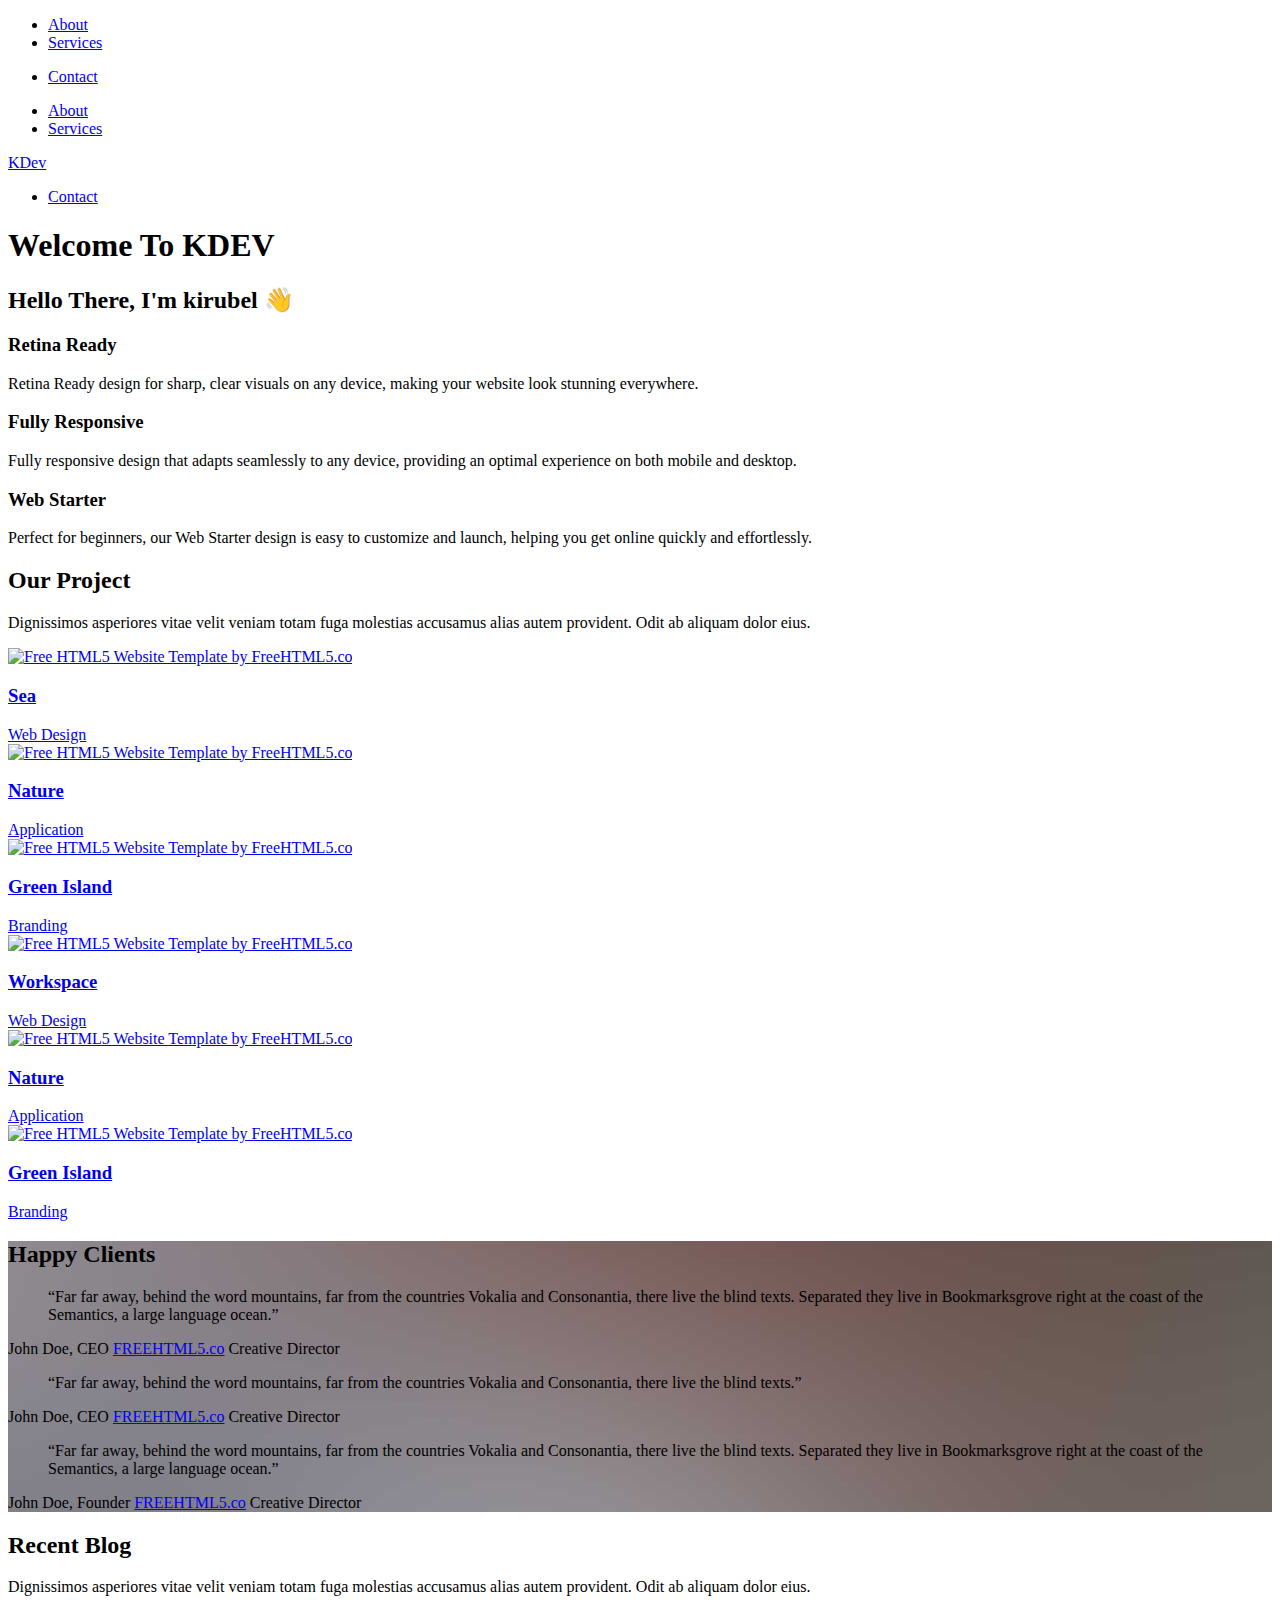
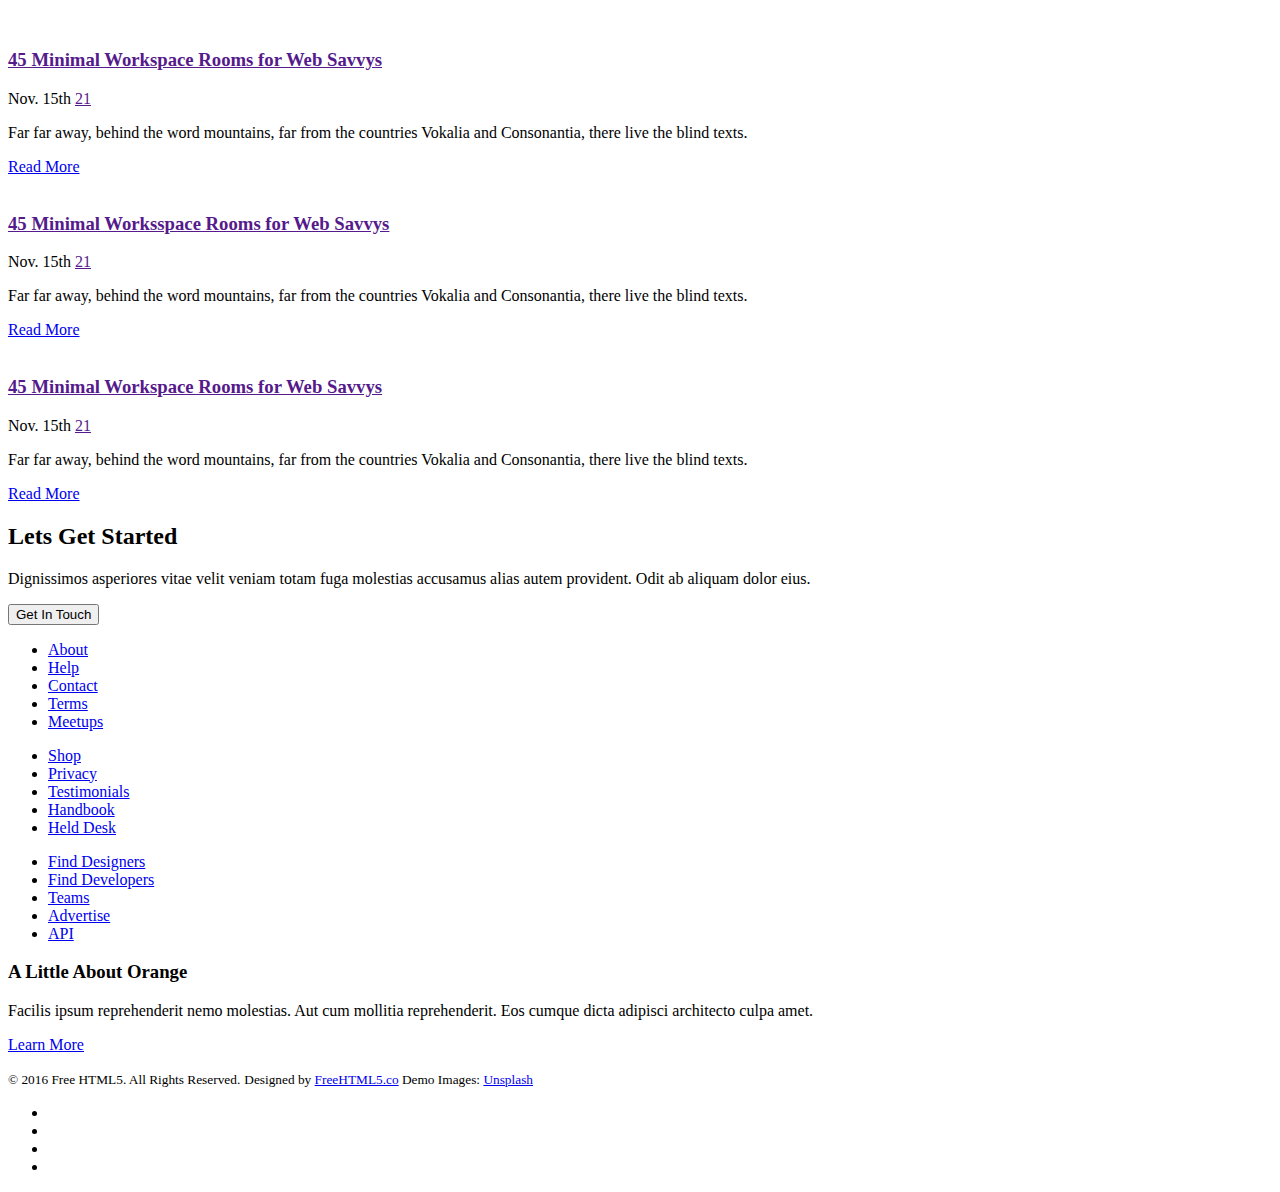
==== index.html @ 19df8576 "Add files via upload" ====
<!DOCTYPE HTML>
<html>
	<head>
		<meta charset="utf-8">
		<meta http-equiv="X-UA-Compatible" content="IE=edge">
		<link rel="icon" href="./svg/logo.svg" type="image/svg+xml">
		<title>KDev - Portfolio</title>
		<meta name="viewport" content="width=device-width, initial-scale=1">
		<meta name="description" content="KDev's Portfolio showcasing web development projects, coding expertise, and design work." />
		<meta name="keywords" content="KDev, portfolio, web development, HTML, CSS, JavaScript, responsive design, coding projects" />
		<meta name="author" content="KDev" />
		
	<!-- 
	//////////////////////////////////////////////////////

	FREE HTML5 TEMPLATE 
	DESIGNED & DEVELOPED by FreeHTML5.co
		
	Website: 		http://freehtml5.co/
	Email: 			info@freehtml5.co
	Twitter: 		http://twitter.com/fh5co
	Facebook: 		https://www.facebook.com/fh5co

	//////////////////////////////////////////////////////
	 -->

  	<!-- Facebook and Twitter integration -->
	<meta property="og:title" content="Kdev"/>
	<meta property="og:image" content=""/>
	<meta property="og:url" content=""/>
	<meta property="og:site_name" content=""/>
	<meta property="og:description" content=""/>
	<meta name="twitter:title" content="" />
	<meta name="twitter:image" content="" />
	<meta name="twitter:url" content="" />
	<meta name="twitter:card" content="" />

	<link href='https://fonts.googleapis.com/css?family=Work+Sans:400,300,600,400italic,700' rel='stylesheet' type='text/css'>
	<link href="https://fonts.googleapis.com/css?family=Playfair+Display:400,700" rel="stylesheet">
	
	<!-- Animate.css -->
	<link rel="stylesheet" href="css/animate.css">
	<!-- Icomoon Icon Fonts-->
	<link rel="stylesheet" href="css/icomoon.css">
	<!-- Bootstrap  -->
	<link rel="stylesheet" href="css/bootstrap.css">
	<!-- Theme style  -->
	<link rel="stylesheet" href="css/style.css">
	<!--  -->
	<!-- Modernizr JS -->
	<script src="js/modernizr-2.6.2.min.js"></script>
	<!-- FOR IE9 below -->
	<!--[if lt IE 9]>
	<script src="js/respond.min.js"></script>
	<![endif]-->

	</head>
	<body>
		
	<div class="fh5co-loader"></div>
	
	<div id="page">
	<nav class="fh5co-nav" role="navigation">
		<div class="container fh5co-container-nav">
			<div class="row">
				<div class="left-menu text-right menu-1">
					<ul>
						<!-- <li><a href="work.html">Work</a></li> -->
						<li><a href="about.html">About</a></li>
						<li class="has-dropdown">
							<a href="services.html">Services</a>
						</li>
					</ul>
				</div>
				<div class="logo text-center">
					<div id="fh5co-logo"><a href="./index.html ">KDev</a></div>
				</div>
				<div class="right-menu text-left menu-1">
					<ul>
						<!-- <li><a href="blog.html">Blog</a></li> -->
						<li><a href="contact.html">Contact</a></li>
						<!-- <li class="btn-cta"><a href="#"><span>Login</span></a></li> -->
					</ul>
				</div>
			</div>
			
		</div>
	</nav>

	<header id="fh5co-header" class="fh5co-cover" role="banner">
		<div class="overlay"></div>
		<div class="container">
			<div class="row">
				<div class="col-md-10 col-md-offset-1 text-center">
					<div class="display-t">
						<div class="display-tc animate-box" data-animate-effect="fadeIn">
							<h1>Welcome To KDEV</h1>
							<h2>Hello There, I'm kirubel 👋</h2>
							<div class="row">
								<!-- <form class="form-inline" id="fh5co-header-subscribe">
									<div class="col-md-6 col-md-offset-3">
										<div class="form-group">
											<input type="text" class="form-control" id="email" placeholder="Enter your email">
											<button type="submit" class="btn btn-default">Join Now</button>
										</div>
									</div>
								</form> -->
							</div>
						</div>
					</div>
				</div>
			</div>
		</div>
	</header>

	<div id="fh5co-services" class="fh5co-bg-section">
		<div class="container">
			<div class="row">
				<div class="col-md-4 col-sm-4">
					<div class="feature-center animate-box" data-animate-effect="fadeIn">
						<span class="icon">
							<i class="icon-eye"></i>
						</span>
						<h3>Retina Ready</h3>
						<p>Retina Ready design for sharp, clear visuals on any device, making your website look stunning everywhere.</p>
					</div>
				</div>
				<div class="col-md-4 col-sm-4">
					<div class="feature-center animate-box" data-animate-effect="fadeIn">
						<span class="icon">
							<i class="icon-command"></i>
						</span>
						<h3>Fully Responsive</h3>
						<p>Fully responsive design that adapts seamlessly to any device, providing an optimal experience on both mobile and desktop.</p>
					</div>
				</div>
				<div class="col-md-4 col-sm-4">
					<div class="feature-center animate-box" data-animate-effect="fadeIn">
						<span class="icon">
							<i class="icon-mouse"></i>
						</span>
						<h3>Web Starter</h3>
						<p>Perfect for beginners, our Web Starter design is easy to customize and launch, helping you get online quickly and effortlessly.</p>
					</div>
				</div>
			</div>
		</div>
	</div>
	
	<div id="fh5co-project">
		<div class="container">
			<div class="row animate-box">
				<div class="col-md-8 col-md-offset-2 text-center fh5co-heading">
					<h2>Our Project</h2>
					<p>Dignissimos asperiores vitae velit veniam totam fuga molestias accusamus alias autem provident. Odit ab aliquam dolor eius.</p>
				</div>
			</div>
			<div class="row">
				<div class="col-md-4 col-sm-6 fh5co-project animate-box" data-animate-effect="fadeIn">
					<a href="#"><img src="images/work-1.jpg" alt="Free HTML5 Website Template by FreeHTML5.co" class="img-responsive">
						<h3>Sea</h3>
						<span>Web Design</span>
					</a>
				</div>
				<div class="col-md-4 col-sm-6 fh5co-project animate-box" data-animate-effect="fadeIn">
					<a href="#"><img src="images/work-2.jpg" alt="Free HTML5 Website Template by FreeHTML5.co" class="img-responsive">
						<h3>Nature</h3>
						<span>Application</span>
					</a>
				</div>
				<div class="col-md-4 col-sm-6 fh5co-project animate-box" data-animate-effect="fadeIn">
					<a href="#"><img src="images/work-3.jpg" alt="Free HTML5 Website Template by FreeHTML5.co" class="img-responsive">
						<h3>Green Island</h3>
						<span>Branding</span>
					</a>
				</div>
				<div class="col-md-4 col-sm-6 fh5co-project animate-box" data-animate-effect="fadeIn">
					<a href="#"><img src="images/work-4.jpg" alt="Free HTML5 Website Template by FreeHTML5.co" class="img-responsive">
						<h3>Workspace</h3>
						<span>Web Design</span>
					</a>
				</div>
				<div class="col-md-4 col-sm-6 fh5co-project animate-box" data-animate-effect="fadeIn">
					<a href="#"><img src="images/work-5.jpg" alt="Free HTML5 Website Template by FreeHTML5.co" class="img-responsive">
						<h3>Nature</h3>
						<span>Application</span>
					</a>
				</div>
				<div class="col-md-4 col-sm-6 fh5co-project animate-box" data-animate-effect="fadeIn">
					<a href="#"><img src="images/work-6.jpg" alt="Free HTML5 Website Template by FreeHTML5.co" class="img-responsive">
						<h3>Green Island</h3>
						<span>Branding</span>
					</a>
				</div>

			</div>
		</div>
	</div>
	<div id="fh5co-testimonial" style="background-image:url(images/img_bg_1.jpg);">
		<div class="overlay"></div>
		<div class="container">
			<div class="row animate-box">
				<div class="col-md-8 col-md-offset-2 text-center fh5co-heading">
					<h2>Happy Clients</h2>
				</div>
			</div>
			<div class="row">
				<div class="col-md-4">
					<div class="box-testimony animate-box">
						<blockquote>
							<span class="quote"><span><i class="icon-quote"></i></span></span>
							<p>&ldquo;Far far away, behind the word mountains, far from the countries Vokalia and Consonantia, there live the blind texts. Separated they live in Bookmarksgrove right at the coast of the Semantics, a large language ocean.&rdquo;</p>
						</blockquote>
						<p class="author">John Doe, CEO <a href="http://freehtml5.co/" target="_blank">FREEHTML5.co</a> <span class="subtext">Creative Director</span></p>
					</div>
					
				</div>
				<div class="col-md-4">
					<div class="box-testimony animate-box">
						<blockquote>
							<span class="quote"><span><i class="icon-quote"></i></span></span>
							<p>&ldquo;Far far away, behind the word mountains, far from the countries Vokalia and Consonantia, there live the blind texts.&rdquo;</p>
						</blockquote>
						<p class="author">John Doe, CEO <a href="http://freehtml5.co/" target="_blank">FREEHTML5.co</a> <span class="subtext">Creative Director</span></p>
					</div>
					
					
				</div>
				<div class="col-md-4">
					<div class="box-testimony animate-box">
						<blockquote>
							<span class="quote"><span><i class="icon-quote"></i></span></span>
							<p>&ldquo;Far far away, behind the word mountains, far from the countries Vokalia and Consonantia, there live the blind texts. Separated they live in Bookmarksgrove right at the coast of the Semantics, a large language ocean.&rdquo;</p>
						</blockquote>
						<p class="author">John Doe, Founder <a href="#">FREEHTML5.co</a> <span class="subtext">Creative Director</span></p>
					</div>
					
				</div>
			</div>
		</div>
	</div>

	<div id="fh5co-blog" class="fh5co-bg-section">
		<div class="container">
			<div class="row animate-box">
				<div class="col-md-8 col-md-offset-2 text-center fh5co-heading">
					<h2>Recent Blog</h2>
					<p>Dignissimos asperiores vitae velit veniam totam fuga molestias accusamus alias autem provident. Odit ab aliquam dolor eius.</p>
				</div>
			</div>
			<div class="row">
				<div class="col-lg-4 col-md-4">
					<div class="fh5co-blog animate-box">
						<a href="#"><img class="img-responsive" src="images/work-4.jpg" alt=""></a>
						<div class="blog-text">
							<h3><a href=""#>45 Minimal Workspace Rooms for Web Savvys</a></h3>
							<span class="posted_on">Nov. 15th</span>
							<span class="comment"><a href="">21<i class="icon-speech-bubble"></i></a></span>
							<p>Far far away, behind the word mountains, far from the countries Vokalia and Consonantia, there live the blind texts.</p>
							<a href="#" class="btn btn-primary">Read More</a>
						</div> 
					</div>
				</div>
				<div class="col-lg-4 col-md-4">
					<div class="fh5co-blog animate-box">
						<a href="#"><img class="img-responsive" src="images/work-2.jpg" alt=""></a>
						<div class="blog-text">
							<h3><a href=""#>45 Minimal Worksspace Rooms for Web Savvys</a></h3>
							<span class="posted_on">Nov. 15th</span>
							<span class="comment"><a href="">21<i class="icon-speech-bubble"></i></a></span>
							<p>Far far away, behind the word mountains, far from the countries Vokalia and Consonantia, there live the blind texts.</p>
							<a href="#" class="btn btn-primary">Read More</a>
						</div> 
					</div>
				</div>
				<div class="col-lg-4 col-md-4">
					<div class="fh5co-blog animate-box">
						<a href="#"><img class="img-responsive" src="images/work-3.jpg" alt=""></a>
						<div class="blog-text">
							<h3><a href=""#>45 Minimal Workspace Rooms for Web Savvys</a></h3>
							<span class="posted_on">Nov. 15th</span>
							<span class="comment"><a href="">21<i class="icon-speech-bubble"></i></a></span>
							<p>Far far away, behind the word mountains, far from the countries Vokalia and Consonantia, there live the blind texts.</p>
							<a href="#" class="btn btn-primary">Read More</a>
						</div> 
					</div>
				</div>
			</div>
		</div>
	</div>


	<div id="fh5co-started">
		<div class="container">
			<div class="row animate-box">
				<div class="col-md-8 col-md-offset-2 text-center fh5co-heading">
					<h2>Lets Get Started</h2>
					<p>Dignissimos asperiores vitae velit veniam totam fuga molestias accusamus alias autem provident. Odit ab aliquam dolor eius.</p>
				</div>
			</div>
			<div class="row animate-box">
				<div class="col-md-8 col-md-offset-2">
					<form class="form-inline">
						<div class="col-md-6 col-md-offset-3 col-sm-6">
							<button type="submit" class="btn btn-default btn-block">Get In Touch</button>
						</div>
					</form>
				</div>
			</div>
		</div>
	</div>

	<footer id="fh5co-footer" role="contentinfo">
		<div class="container">
			<div class="row row-pb-md">
				<div class="col-md-2 col-sm-4 col-xs-6">
					<ul class="fh5co-footer-links">
						<li><a href="#">About</a></li>
						<li><a href="#">Help</a></li>
						<li><a href="#">Contact</a></li>
						<li><a href="#">Terms</a></li>
						<li><a href="#">Meetups</a></li>
					</ul>
				</div>

				<div class="col-md-2 col-sm-4 col-xs-6">
					<ul class="fh5co-footer-links">
						<li><a href="#">Shop</a></li>
						<li><a href="#">Privacy</a></li>
						<li><a href="#">Testimonials</a></li>
						<li><a href="#">Handbook</a></li>
						<li><a href="#">Held Desk</a></li>
					</ul>
				</div>

				<div class="col-md-2 col-sm-4 col-xs-6">
					<ul class="fh5co-footer-links">
						<li><a href="#">Find Designers</a></li>
						<li><a href="#">Find Developers</a></li>
						<li><a href="#">Teams</a></li>
						<li><a href="#">Advertise</a></li>
						<li><a href="#">API</a></li>
					</ul>
				</div>
				<div class="col-md-4 col-sm-12 col-xs-12 fh5co-widget col-md-push-1">
					<h3>A Little About Orange</h3>
					<p>Facilis ipsum reprehenderit nemo molestias. Aut cum mollitia reprehenderit. Eos cumque dicta adipisci architecto culpa amet.</p>
					<p><a href="#">Learn More</a></p>
				</div>
			</div>

			<div class="row copyright">
				<div class="col-md-12 text-center">
					<p>
						<small class="block">&copy; 2016 Free HTML5. All Rights Reserved.</small> 
						<small class="block">Designed by <a href="http://freehtml5.co/" target="_blank">FreeHTML5.co</a> Demo Images: <a href="http://unsplash.com/" target="_blank">Unsplash</a></small>
					</p>
					<p>
						<ul class="fh5co-social-icons">
							<li><a href="#"><i class="icon-twitter"></i></a></li>
							<li><a href="#"><i class="icon-facebook"></i></a></li>
							<li><a href="#"><i class="icon-linkedin"></i></a></li>
							<li><a href="#"><i class="icon-dribbble"></i></a></li>
						</ul>
					</p>
				</div>
			</div>

		</div>
	</footer>
	</div>

	<div class="gototop js-top">
		<a href="#" class="js-gotop"><i class="icon-arrow-up"></i></a>
	</div>
	
	<!-- jQuery -->
	<script src="js/jquery.min.js"></script>
	<!-- jQuery Easing -->
	<script src="js/jquery.easing.1.3.js"></script>
	<!-- Bootstrap -->
	<script src="js/bootstrap.min.js"></script>
	<!-- Waypoints -->
	<script src="js/jquery.waypoints.min.js"></script>
	<!-- Main -->
	<script src="js/main.js"></script>

	</body>
</html>
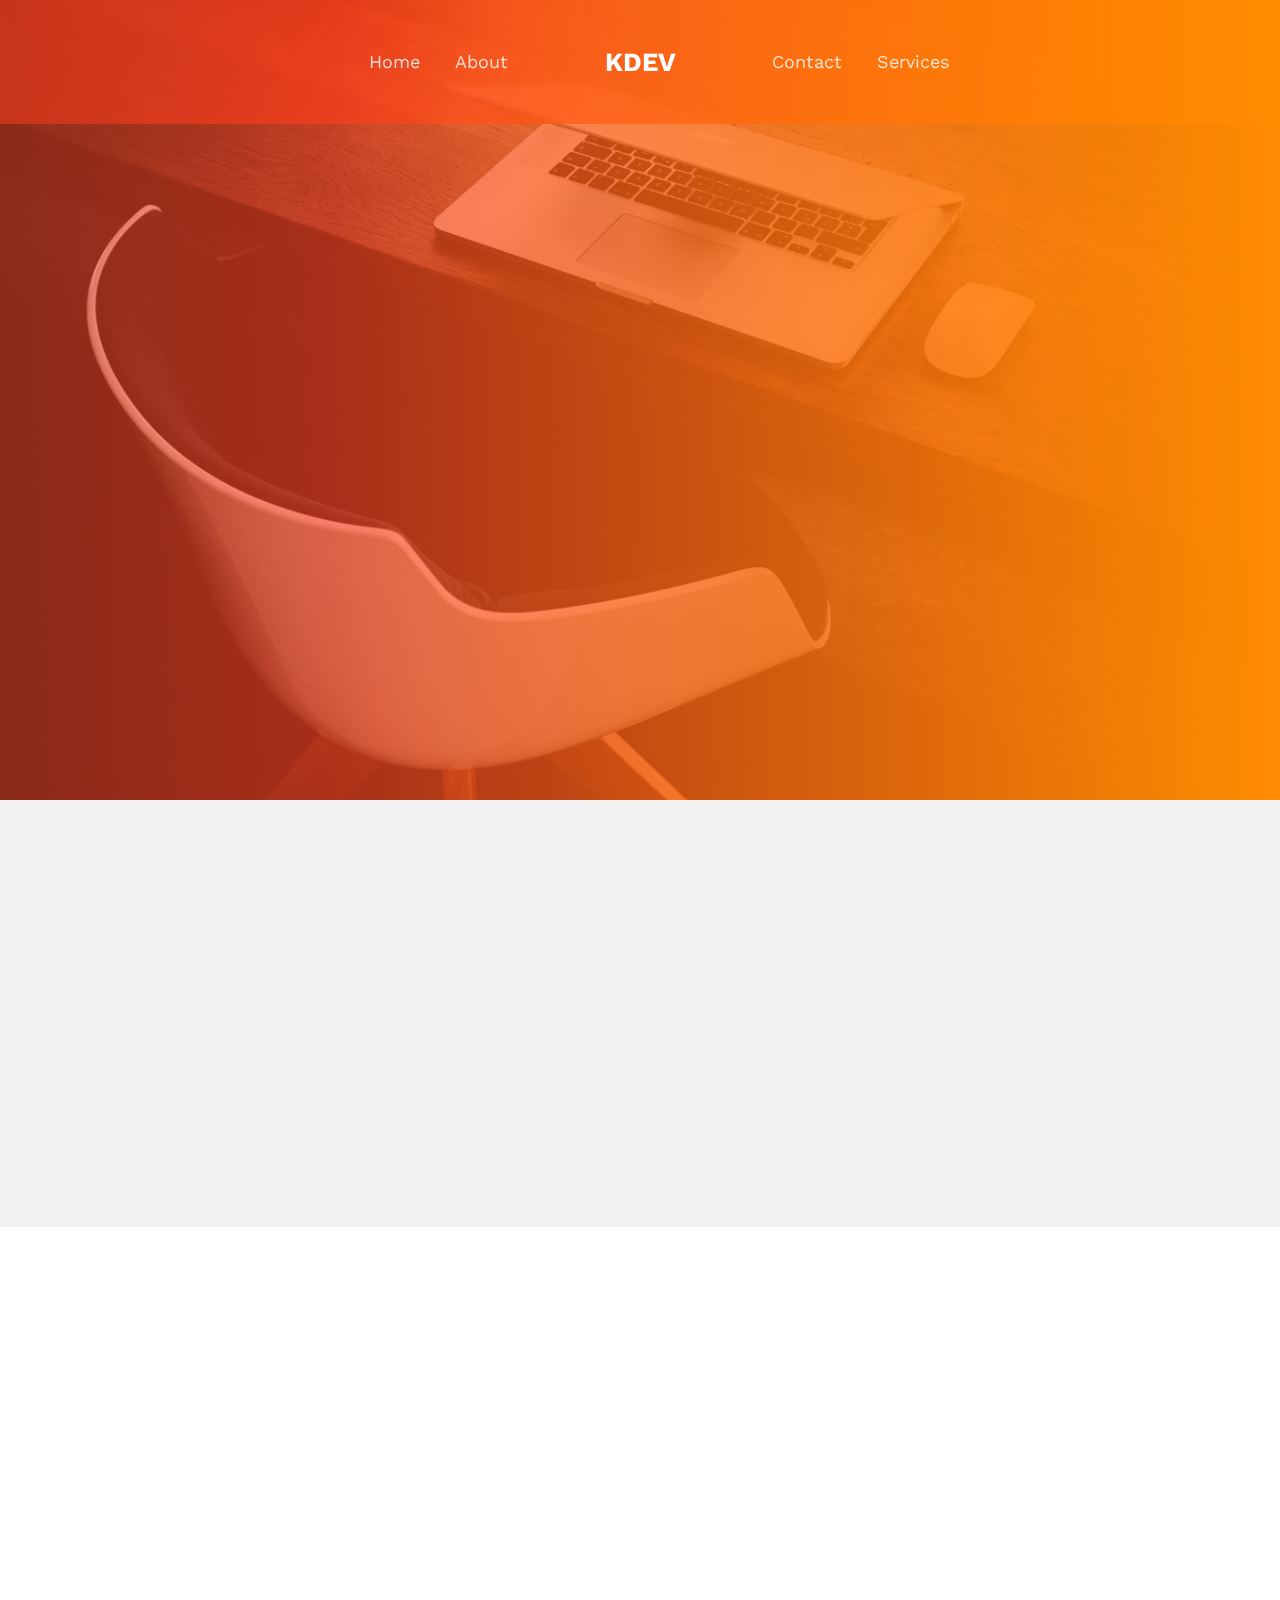
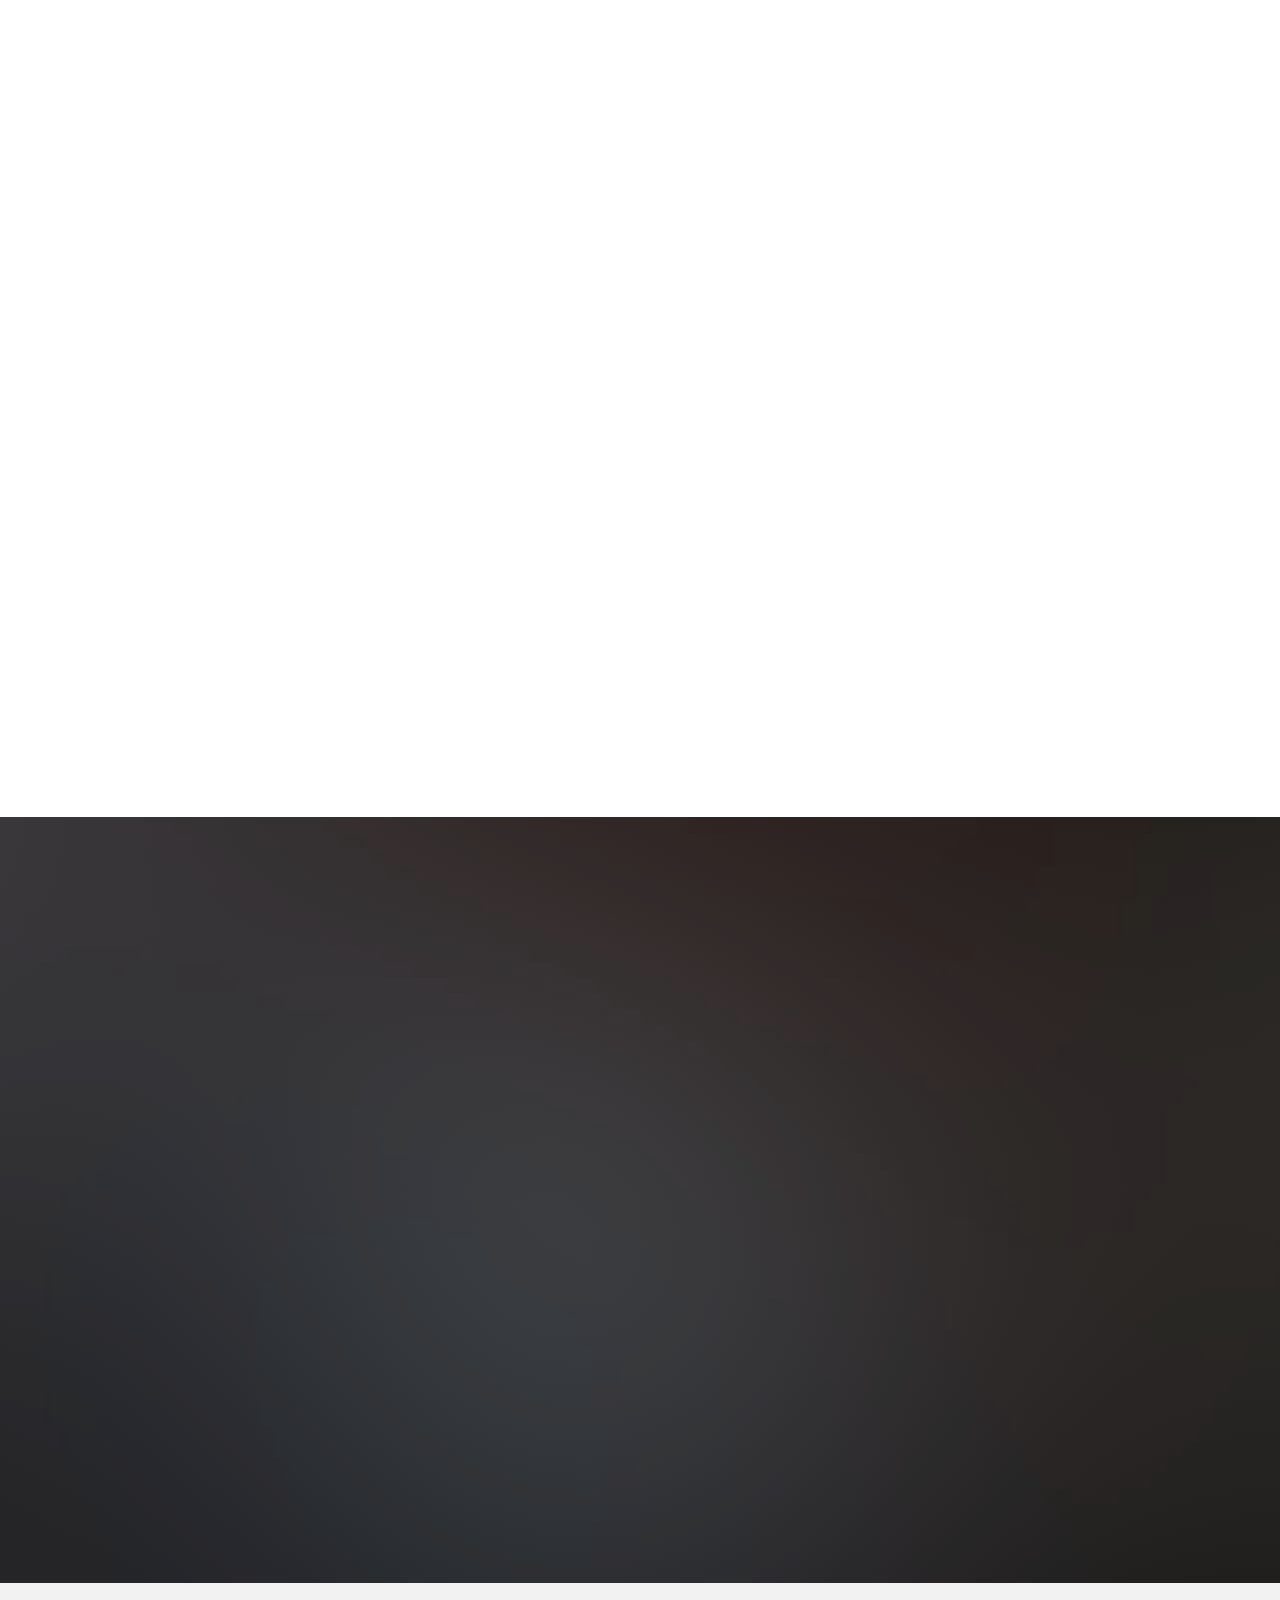
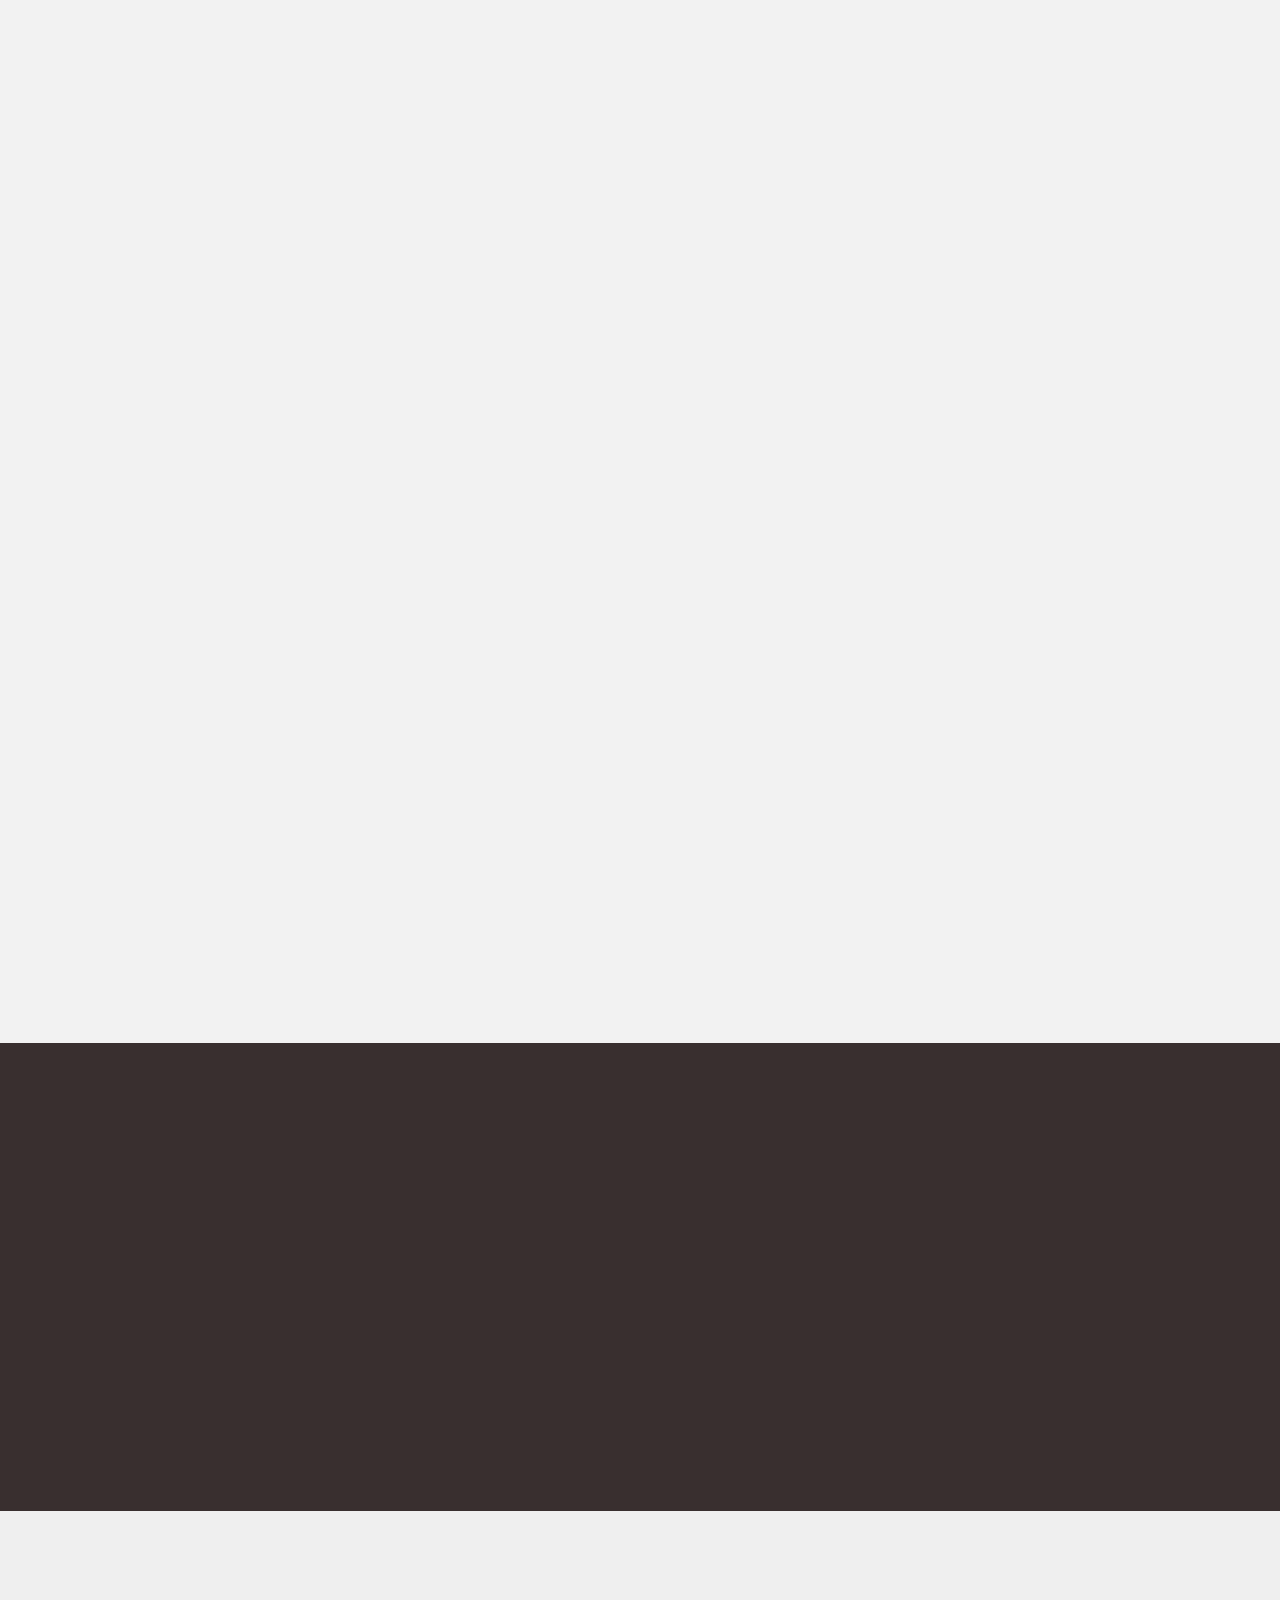
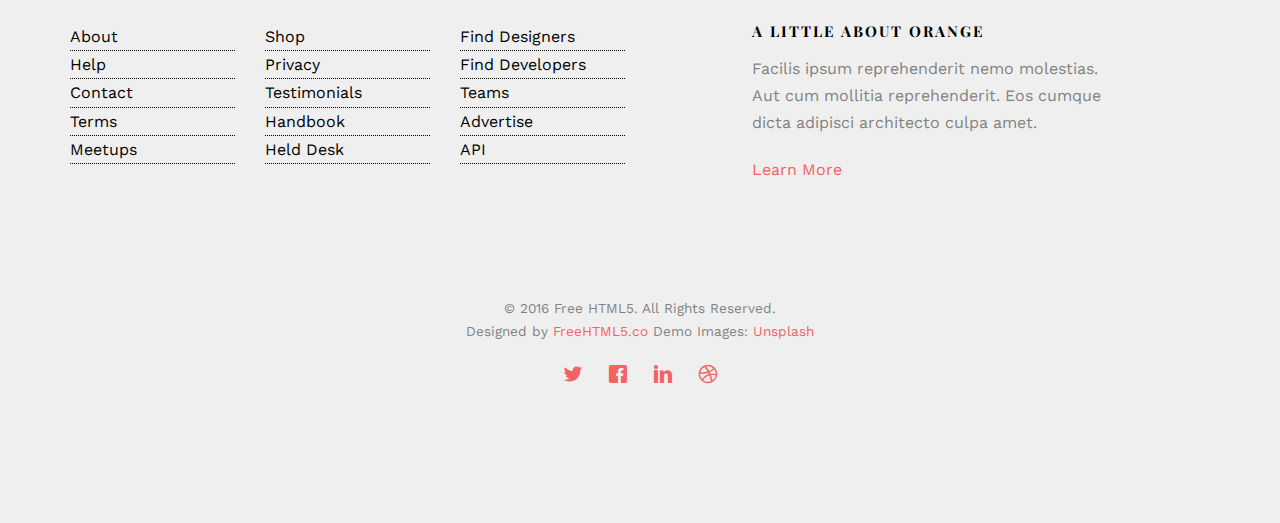
==== commit f422d17a: "Add files via upload" ====
--- a/index.html
+++ b/index.html
@@ -10,7 +10,7 @@
 		<meta name="keywords" content="KDev, portfolio, web development, HTML, CSS, JavaScript, responsive design, coding projects" />
 		<meta name="author" content="KDev" />
 		
-	<!-- 
+	<!--                                                   
 	//////////////////////////////////////////////////////
 
 	FREE HTML5 TEMPLATE 
@@ -62,27 +62,30 @@
 	<div id="page">
 	<nav class="fh5co-nav" role="navigation">
 		<div class="container fh5co-container-nav">
-			<div class="row">
-				<div class="left-menu text-right menu-1">
-					<ul>
-						<!-- <li><a href="work.html">Work</a></li> -->
-						<li><a href="about.html">About</a></li>
-						<li class="has-dropdown">
-							<a href="services.html">Services</a>
-						</li>
-					</ul>
-				</div>
-				<div class="logo text-center">
-					<div id="fh5co-logo"><a href="./index.html ">KDev</a></div>
-				</div>
-				<div class="right-menu text-left menu-1">
-					<ul>
-						<!-- <li><a href="blog.html">Blog</a></li> -->
-						<li><a href="contact.html">Contact</a></li>
-						<!-- <li class="btn-cta"><a href="#"><span>Login</span></a></li> -->
-					</ul>
-				</div>
-			</div>
+<center>
+	<div class="row">
+		<div class="left-menu text-right menu-1">
+			<ul>
+				<li><a href="#fh5co-header">Home</a></li>
+				<!-- <li><a href="work.html">Work</a></li> -->
+				<li><a href="">About</a></li>
+			</ul>
+		</div>
+		<div class="logo text-center">
+			<div id="fh5co-logo"><a href="./index.html ">KDev</a></div>
+		</div>
+		<div class="right-menu text-left menu-1">
+			<ul>
+				<!-- <li><a href="blog.html">Blog</a></li> -->
+				<li><a href="">Contact</a></li>
+				<!-- <li class="btn-cta"><a href="#"><span>Login</span></a></li> -->
+				<li class="">
+					<a href="">Services</a>
+				</li>
+			</ul>
+		</div>
+	</div>
+               </center>
 			
 		</div>
 	</nav>
@@ -157,39 +160,33 @@
 			</div>
 			<div class="row">
 				<div class="col-md-4 col-sm-6 fh5co-project animate-box" data-animate-effect="fadeIn">
-					<a href="#"><img src="images/work-1.jpg" alt="Free HTML5 Website Template by FreeHTML5.co" class="img-responsive">
-						<h3>Sea</h3>
-						<span>Web Design</span>
-					</a>
-				</div>
-				<div class="col-md-4 col-sm-6 fh5co-project animate-box" data-animate-effect="fadeIn">
-					<a href="#"><img src="images/work-2.jpg" alt="Free HTML5 Website Template by FreeHTML5.co" class="img-responsive">
-						<h3>Nature</h3>
-						<span>Application</span>
-					</a>
-				</div>
-				<div class="col-md-4 col-sm-6 fh5co-project animate-box" data-animate-effect="fadeIn">
-					<a href="#"><img src="images/work-3.jpg" alt="Free HTML5 Website Template by FreeHTML5.co" class="img-responsive">
-						<h3>Green Island</h3>
-						<span>Branding</span>
-					</a>
-				</div>
-				<div class="col-md-4 col-sm-6 fh5co-project animate-box" data-animate-effect="fadeIn">
-					<a href="#"><img src="images/work-4.jpg" alt="Free HTML5 Website Template by FreeHTML5.co" class="img-responsive">
-						<h3>Workspace</h3>
-						<span>Web Design</span>
+					<a href="#"><img src="images/evangadiForumJpg.jpg" alt="Free HTML5 Website Template by FreeHTML5.co" class="img-responsive">
+						
+					</a>
+				</div>
+				<div class="col-md-4 col-sm-6 fh5co-project animate-box" data-animate-effect="fadeIn">
+					<a href="#"><img src="images/Amazon.jpg" alt="Free HTML5 Website Template by FreeHTML5.co" class="img-responsive">
+						
+					</a>
+				</div>
+				<div class="col-md-4 col-sm-6 fh5co-project animate-box" data-animate-effect="fadeIn">
+					<a href="#"><img src="images/Apple.jpg" alt="Free HTML5 Website Template by FreeHTML5.co" class="img-responsive">
+					
+					</a>
+				</div>
+				<div class="col-md-4 col-sm-6 fh5co-project animate-box" data-animate-effect="fadeIn">
+					<a href="#"><img src="images/Netflix.jpg" alt="Free HTML5 Website Template by FreeHTML5.co" class="img-responsive">
+						
 					</a>
 				</div>
 				<div class="col-md-4 col-sm-6 fh5co-project animate-box" data-animate-effect="fadeIn">
 					<a href="#"><img src="images/work-5.jpg" alt="Free HTML5 Website Template by FreeHTML5.co" class="img-responsive">
-						<h3>Nature</h3>
-						<span>Application</span>
+					
 					</a>
 				</div>
 				<div class="col-md-4 col-sm-6 fh5co-project animate-box" data-animate-effect="fadeIn">
 					<a href="#"><img src="images/work-6.jpg" alt="Free HTML5 Website Template by FreeHTML5.co" class="img-responsive">
-						<h3>Green Island</h3>
-						<span>Branding</span>
+						
 					</a>
 				</div>
 
--- a/css/icomoon.css
+++ b/css/icomoon.css
@@ -0,0 +1,1571 @@
+@font-face {
+  font-family: 'icomoon';
+  src:  url('../fonts/icomoon/icomoon.eot?6iuir');
+  src:  url('../fonts/icomoon/icomoon.eot?6iuir#iefix') format('embedded-opentype'),
+    url('../fonts/icomoon/icomoon.ttf?6iuir') format('truetype'),
+    url('../fonts/icomoon/icomoon.woff?6iuir') format('woff'),
+    url('../fonts/icomoon/icomoon.svg?6iuir#icomoon') format('svg');
+  font-weight: normal;
+  font-style: normal;
+}
+
+[class^="icon-"], [class*=" icon-"] {
+  /* use !important to prevent issues with browser extensions that change fonts */
+  font-family: 'icomoon' !important;
+  speak: none;
+  font-style: normal;
+  font-weight: normal;
+  font-variant: normal;
+  text-transform: none;
+  line-height: 1;
+
+  /* Better Font Rendering =========== */
+  -webkit-font-smoothing: antialiased;
+  -moz-osx-font-smoothing: grayscale;
+}
+
+.icon-eye:before {
+  content: "\e000";
+}
+.icon-paper-clip:before {
+  content: "\e001";
+}
+.icon-mail:before {
+  content: "\e002";
+}
+.icon-toggle:before {
+  content: "\e003";
+}
+.icon-layout:before {
+  content: "\e004";
+}
+.icon-link:before {
+  content: "\e005";
+}
+.icon-bell:before {
+  content: "\e006";
+}
+.icon-lock:before {
+  content: "\e007";
+}
+.icon-unlock:before {
+  content: "\e008";
+}
+.icon-ribbon:before {
+  content: "\e009";
+}
+.icon-image:before {
+  content: "\e010";
+}
+.icon-signal:before {
+  content: "\e011";
+}
+.icon-target:before {
+  content: "\e012";
+}
+.icon-clipboard:before {
+  content: "\e013";
+}
+.icon-clock:before {
+  content: "\e014";
+}
+.icon-watch:before {
+  content: "\e015";
+}
+.icon-air-play:before {
+  content: "\e016";
+}
+.icon-camera:before {
+  content: "\e017";
+}
+.icon-video:before {
+  content: "\e018";
+}
+.icon-disc:before {
+  content: "\e019";
+}
+.icon-printer:before {
+  content: "\e020";
+}
+.icon-monitor:before {
+  content: "\e021";
+}
+.icon-server:before {
+  content: "\e022";
+}
+.icon-cog:before {
+  content: "\e023";
+}
+.icon-heart:before {
+  content: "\e024";
+}
+.icon-paragraph:before {
+  content: "\e025";
+}
+.icon-align-justify:before {
+  content: "\e026";
+}
+.icon-align-left:before {
+  content: "\e027";
+}
+.icon-align-center:before {
+  content: "\e028";
+}
+.icon-align-right:before {
+  content: "\e029";
+}
+.icon-book:before {
+  content: "\e030";
+}
+.icon-layers:before {
+  content: "\e031";
+}
+.icon-stack:before {
+  content: "\e032";
+}
+.icon-stack-2:before {
+  content: "\e033";
+}
+.icon-paper:before {
+  content: "\e034";
+}
+.icon-paper-stack:before {
+  content: "\e035";
+}
+.icon-search:before {
+  content: "\e036";
+}
+.icon-zoom-in:before {
+  content: "\e037";
+}
+.icon-zoom-out:before {
+  content: "\e038";
+}
+.icon-reply:before {
+  content: "\e039";
+}
+.icon-circle-plus:before {
+  content: "\e040";
+}
+.icon-circle-minus:before {
+  content: "\e041";
+}
+.icon-circle-check:before {
+  content: "\e042";
+}
+.icon-circle-cross:before {
+  content: "\e043";
+}
+.icon-square-plus:before {
+  content: "\e044";
+}
+.icon-square-minus:before {
+  content: "\e045";
+}
+.icon-square-check:before {
+  content: "\e046";
+}
+.icon-square-cross:before {
+  content: "\e047";
+}
+.icon-microphone:before {
+  content: "\e048";
+}
+.icon-record:before {
+  content: "\e049";
+}
+.icon-skip-back:before {
+  content: "\e050";
+}
+.icon-rewind:before {
+  content: "\e051";
+}
+.icon-play:before {
+  content: "\e052";
+}
+.icon-pause:before {
+  content: "\e053";
+}
+.icon-stop:before {
+  content: "\e054";
+}
+.icon-fast-forward:before {
+  content: "\e055";
+}
+.icon-skip-forward:before {
+  content: "\e056";
+}
+.icon-shuffle:before {
+  content: "\e057";
+}
+.icon-repeat:before {
+  content: "\e058";
+}
+.icon-folder:before {
+  content: "\e059";
+}
+.icon-umbrella:before {
+  content: "\e060";
+}
+.icon-moon:before {
+  content: "\e061";
+}
+.icon-thermometer:before {
+  content: "\e062";
+}
+.icon-drop:before {
+  content: "\e063";
+}
+.icon-sun:before {
+  content: "\e064";
+}
+.icon-cloud:before {
+  content: "\e065";
+}
+.icon-cloud-upload:before {
+  content: "\e066";
+}
+.icon-cloud-download:before {
+  content: "\e067";
+}
+.icon-upload:before {
+  content: "\e068";
+}
+.icon-download:before {
+  content: "\e069";
+}
+.icon-location:before {
+  content: "\e070";
+}
+.icon-location-2:before {
+  content: "\e071";
+}
+.icon-map:before {
+  content: "\e072";
+}
+.icon-battery:before {
+  content: "\e073";
+}
+.icon-head:before {
+  content: "\e074";
+}
+.icon-briefcase:before {
+  content: "\e075";
+}
+.icon-speech-bubble:before {
+  content: "\e076";
+}
+.icon-anchor:before {
+  content: "\e077";
+}
+.icon-globe:before {
+  content: "\e078";
+}
+.icon-box:before {
+  content: "\e079";
+}
+.icon-reload:before {
+  content: "\e080";
+}
+.icon-share:before {
+  content: "\e081";
+}
+.icon-marquee:before {
+  content: "\e082";
+}
+.icon-marquee-plus:before {
+  content: "\e083";
+}
+.icon-marquee-minus:before {
+  content: "\e084";
+}
+.icon-tag:before {
+  content: "\e085";
+}
+.icon-power:before {
+  content: "\e086";
+}
+.icon-command:before {
+  content: "\e087";
+}
+.icon-alt:before {
+  content: "\e088";
+}
+.icon-esc:before {
+  content: "\e089";
+}
+.icon-bar-graph:before {
+  content: "\e090";
+}
+.icon-bar-graph-2:before {
+  content: "\e091";
+}
+.icon-pie-graph:before {
+  content: "\e092";
+}
+.icon-star:before {
+  content: "\e093";
+}
+.icon-arrow-left:before {
+  content: "\e094";
+}
+.icon-arrow-right:before {
+  content: "\e095";
+}
+.icon-arrow-up:before {
+  content: "\e096";
+}
+.icon-arrow-down:before {
+  content: "\e097";
+}
+.icon-volume:before {
+  content: "\e098";
+}
+.icon-mute:before {
+  content: "\e099";
+}
+.icon-content-right:before {
+  content: "\e100";
+}
+.icon-content-left:before {
+  content: "\e101";
+}
+.icon-grid:before {
+  content: "\e102";
+}
+.icon-grid-2:before {
+  content: "\e103";
+}
+.icon-columns:before {
+  content: "\e104";
+}
+.icon-loader:before {
+  content: "\e105";
+}
+.icon-bag:before {
+  content: "\e106";
+}
+.icon-ban:before {
+  content: "\e107";
+}
+.icon-flag:before {
+  content: "\e108";
+}
+.icon-trash:before {
+  content: "\e109";
+}
+.icon-expand:before {
+  content: "\e110";
+}
+.icon-contract:before {
+  content: "\e111";
+}
+.icon-maximize:before {
+  content: "\e112";
+}
+.icon-minimize:before {
+  content: "\e113";
+}
+.icon-plus:before {
+  content: "\e114";
+}
+.icon-minus:before {
+  content: "\e115";
+}
+.icon-check:before {
+  content: "\e116";
+}
+.icon-cross:before {
+  content: "\e117";
+}
+.icon-move:before {
+  content: "\e118";
+}
+.icon-delete:before {
+  content: "\e119";
+}
+.icon-menu:before {
+  content: "\e120";
+}
+.icon-archive:before {
+  content: "\e121";
+}
+.icon-inbox:before {
+  content: "\e122";
+}
+.icon-outbox:before {
+  content: "\e123";
+}
+.icon-file:before {
+  content: "\e124";
+}
+.icon-file-add:before {
+  content: "\e125";
+}
+.icon-file-subtract:before {
+  content: "\e126";
+}
+.icon-help:before {
+  content: "\e127";
+}
+.icon-open:before {
+  content: "\e128";
+}
+.icon-ellipsis:before {
+  content: "\e129";
+}
+.icon-add-to-list:before {
+  content: "\e900";
+}
+.icon-classic-computer:before {
+  content: "\e901";
+}
+.icon-controller-fast-backward:before {
+  content: "\e902";
+}
+.icon-creative-commons-attribution:before {
+  content: "\e903";
+}
+.icon-creative-commons-noderivs:before {
+  content: "\e904";
+}
+.icon-creative-commons-noncommercial-eu:before {
+  content: "\e905";
+}
+.icon-creative-commons-noncommercial-us:before {
+  content: "\e906";
+}
+.icon-creative-commons-public-domain:before {
+  content: "\e907";
+}
+.icon-creative-commons-remix:before {
+  content: "\e908";
+}
+.icon-creative-commons-share:before {
+  content: "\e909";
+}
+.icon-creative-commons-sharealike:before {
+  content: "\e90a";
+}
+.icon-creative-commons:before {
+  content: "\e90b";
+}
+.icon-document-landscape:before {
+  content: "\e90c";
+}
+.icon-remove-user:before {
+  content: "\e90d";
+}
+.icon-warning:before {
+  content: "\e90e";
+}
+.icon-arrow-bold-down:before {
+  content: "\e90f";
+}
+.icon-arrow-bold-left:before {
+  content: "\e910";
+}
+.icon-arrow-bold-right:before {
+  content: "\e911";
+}
+.icon-arrow-bold-up:before {
+  content: "\e912";
+}
+.icon-arrow-down2:before {
+  content: "\e913";
+}
+.icon-arrow-left2:before {
+  content: "\e914";
+}
+.icon-arrow-long-down:before {
+  content: "\e915";
+}
+.icon-arrow-long-left:before {
+  content: "\e916";
+}
+.icon-arrow-long-right:before {
+  content: "\e917";
+}
+.icon-arrow-long-up:before {
+  content: "\e918";
+}
+.icon-arrow-right2:before {
+  content: "\e919";
+}
+.icon-arrow-up2:before {
+  content: "\e91a";
+}
+.icon-arrow-with-circle-down:before {
+  content: "\e91b";
+}
+.icon-arrow-with-circle-left:before {
+  content: "\e91c";
+}
+.icon-arrow-with-circle-right:before {
+  content: "\e91d";
+}
+.icon-arrow-with-circle-up:before {
+  content: "\e91e";
+}
+.icon-bookmark:before {
+  content: "\e91f";
+}
+.icon-bookmarks:before {
+  content: "\e920";
+}
+.icon-chevron-down:before {
+  content: "\e921";
+}
+.icon-chevron-left:before {
+  content: "\e922";
+}
+.icon-chevron-right:before {
+  content: "\e923";
+}
+.icon-chevron-small-down:before {
+  content: "\e924";
+}
+.icon-chevron-small-left:before {
+  content: "\e925";
+}
+.icon-chevron-small-right:before {
+  content: "\e926";
+}
+.icon-chevron-small-up:before {
+  content: "\e927";
+}
+.icon-chevron-thin-down:before {
+  content: "\e928";
+}
+.icon-chevron-thin-left:before {
+  content: "\e929";
+}
+.icon-chevron-thin-right:before {
+  content: "\e92a";
+}
+.icon-chevron-thin-up:before {
+  content: "\e92b";
+}
+.icon-chevron-up:before {
+  content: "\e92c";
+}
+.icon-chevron-with-circle-down:before {
+  content: "\e92d";
+}
+.icon-chevron-with-circle-left:before {
+  content: "\e92e";
+}
+.icon-chevron-with-circle-right:before {
+  content: "\e92f";
+}
+.icon-chevron-with-circle-up:before {
+  content: "\e930";
+}
+.icon-cloud2:before {
+  content: "\e931";
+}
+.icon-controller-fast-forward:before {
+  content: "\e932";
+}
+.icon-controller-jump-to-start:before {
+  content: "\e933";
+}
+.icon-controller-next:before {
+  content: "\e934";
+}
+.icon-controller-paus:before {
+  content: "\e935";
+}
+.icon-controller-play:before {
+  content: "\e936";
+}
+.icon-controller-record:before {
+  content: "\e937";
+}
+.icon-controller-stop:before {
+  content: "\e938";
+}
+.icon-controller-volume:before {
+  content: "\e939";
+}
+.icon-dot-single:before {
+  content: "\e93a";
+}
+.icon-dots-three-horizontal:before {
+  content: "\e93b";
+}
+.icon-dots-three-vertical:before {
+  content: "\e93c";
+}
+.icon-dots-two-horizontal:before {
+  content: "\e93d";
+}
+.icon-dots-two-vertical:before {
+  content: "\e93e";
+}
+.icon-download2:before {
+  content: "\e93f";
+}
+.icon-emoji-flirt:before {
+  content: "\e940";
+}
+.icon-flow-branch:before {
+  content: "\e941";
+}
+.icon-flow-cascade:before {
+  content: "\e942";
+}
+.icon-flow-line:before {
+  content: "\e943";
+}
+.icon-flow-parallel:before {
+  content: "\e944";
+}
+.icon-flow-tree:before {
+  content: "\e945";
+}
+.icon-install:before {
+  content: "\e946";
+}
+.icon-layers2:before {
+  content: "\e947";
+}
+.icon-open-book:before {
+  content: "\e948";
+}
+.icon-resize-100:before {
+  content: "\e949";
+}
+.icon-resize-full-screen:before {
+  content: "\e94a";
+}
+.icon-save:before {
+  content: "\e94b";
+}
+.icon-select-arrows:before {
+  content: "\e94c";
+}
+.icon-sound-mute:before {
+  content: "\e94d";
+}
+.icon-sound:before {
+  content: "\e94e";
+}
+.icon-trash2:before {
+  content: "\e94f";
+}
+.icon-triangle-down:before {
+  content: "\e950";
+}
+.icon-triangle-left:before {
+  content: "\e951";
+}
+.icon-triangle-right:before {
+  content: "\e952";
+}
+.icon-triangle-up:before {
+  content: "\e953";
+}
+.icon-uninstall:before {
+  content: "\e954";
+}
+.icon-upload-to-cloud:before {
+  content: "\e955";
+}
+.icon-upload2:before {
+  content: "\e956";
+}
+.icon-add-user:before {
+  content: "\e957";
+}
+.icon-address:before {
+  content: "\e958";
+}
+.icon-adjust:before {
+  content: "\e959";
+}
+.icon-air:before {
+  content: "\e95a";
+}
+.icon-aircraft-landing:before {
+  content: "\e95b";
+}
+.icon-aircraft-take-off:before {
+  content: "\e95c";
+}
+.icon-aircraft:before {
+  content: "\e95d";
+}
+.icon-align-bottom:before {
+  content: "\e95e";
+}
+.icon-align-horizontal-middle:before {
+  content: "\e95f";
+}
+.icon-align-left2:before {
+  content: "\e960";
+}
+.icon-align-right2:before {
+  content: "\e961";
+}
+.icon-align-top:before {
+  content: "\e962";
+}
+.icon-align-vertical-middle:before {
+  content: "\e963";
+}
+.icon-archive2:before {
+  content: "\e964";
+}
+.icon-area-graph:before {
+  content: "\e965";
+}
+.icon-attachment:before {
+  content: "\e966";
+}
+.icon-awareness-ribbon:before {
+  content: "\e967";
+}
+.icon-back-in-time:before {
+  content: "\e968";
+}
+.icon-back:before {
+  content: "\e969";
+}
+.icon-bar-graph2:before {
+  content: "\e96a";
+}
+.icon-battery2:before {
+  content: "\e96b";
+}
+.icon-beamed-note:before {
+  content: "\e96c";
+}
+.icon-bell2:before {
+  content: "\e96d";
+}
+.icon-blackboard:before {
+  content: "\e96e";
+}
+.icon-block:before {
+  content: "\e96f";
+}
+.icon-book2:before {
+  content: "\e970";
+}
+.icon-bowl:before {
+  content: "\e971";
+}
+.icon-box2:before {
+  content: "\e972";
+}
+.icon-briefcase2:before {
+  content: "\e973";
+}
+.icon-browser:before {
+  content: "\e974";
+}
+.icon-brush:before {
+  content: "\e975";
+}
+.icon-bucket:before {
+  content: "\e976";
+}
+.icon-cake:before {
+  content: "\e977";
+}
+.icon-calculator:before {
+  content: "\e978";
+}
+.icon-calendar:before {
+  content: "\e979";
+}
+.icon-camera2:before {
+  content: "\e97a";
+}
+.icon-ccw:before {
+  content: "\e97b";
+}
+.icon-chat:before {
+  content: "\e97c";
+}
+.icon-check2:before {
+  content: "\e97d";
+}
+.icon-circle-with-cross:before {
+  content: "\e97e";
+}
+.icon-circle-with-minus:before {
+  content: "\e97f";
+}
+.icon-circle-with-plus:before {
+  content: "\e980";
+}
+.icon-circle:before {
+  content: "\e981";
+}
+.icon-circular-graph:before {
+  content: "\e982";
+}
+.icon-clapperboard:before {
+  content: "\e983";
+}
+.icon-clipboard2:before {
+  content: "\e984";
+}
+.icon-clock2:before {
+  content: "\e985";
+}
+.icon-code:before {
+  content: "\e986";
+}
+.icon-cog2:before {
+  content: "\e987";
+}
+.icon-colours:before {
+  content: "\e988";
+}
+.icon-compass:before {
+  content: "\e989";
+}
+.icon-copy:before {
+  content: "\e98a";
+}
+.icon-credit-card:before {
+  content: "\e98b";
+}
+.icon-credit:before {
+  content: "\e98c";
+}
+.icon-cross2:before {
+  content: "\e98d";
+}
+.icon-cup:before {
+  content: "\e98e";
+}
+.icon-cw:before {
+  content: "\e98f";
+}
+.icon-cycle:before {
+  content: "\e990";
+}
+.icon-database:before {
+  content: "\e991";
+}
+.icon-dial-pad:before {
+  content: "\e992";
+}
+.icon-direction:before {
+  content: "\e993";
+}
+.icon-document:before {
+  content: "\e994";
+}
+.icon-documents:before {
+  content: "\e995";
+}
+.icon-drink:before {
+  content: "\e996";
+}
+.icon-drive:before {
+  content: "\e997";
+}
+.icon-drop2:before {
+  content: "\e998";
+}
+.icon-edit:before {
+  content: "\e999";
+}
+.icon-email:before {
+  content: "\e99a";
+}
+.icon-emoji-happy:before {
+  content: "\e99b";
+}
+.icon-emoji-neutral:before {
+  content: "\e99c";
+}
+.icon-emoji-sad:before {
+  content: "\e99d";
+}
+.icon-erase:before {
+  content: "\e99e";
+}
+.icon-eraser:before {
+  content: "\e99f";
+}
+.icon-export:before {
+  content: "\e9a0";
+}
+.icon-eye2:before {
+  content: "\e9a1";
+}
+.icon-feather:before {
+  content: "\e9a2";
+}
+.icon-flag2:before {
+  content: "\e9a3";
+}
+.icon-flash:before {
+  content: "\e9a4";
+}
+.icon-flashlight:before {
+  content: "\e9a5";
+}
+.icon-flat-brush:before {
+  content: "\e9a6";
+}
+.icon-folder-images:before {
+  content: "\e9a7";
+}
+.icon-folder-music:before {
+  content: "\e9a8";
+}
+.icon-folder-video:before {
+  content: "\e9a9";
+}
+.icon-folder2:before {
+  content: "\e9aa";
+}
+.icon-forward:before {
+  content: "\e9ab";
+}
+.icon-funnel:before {
+  content: "\e9ac";
+}
+.icon-game-controller:before {
+  content: "\e9ad";
+}
+.icon-gauge:before {
+  content: "\e9ae";
+}
+.icon-globe2:before {
+  content: "\e9af";
+}
+.icon-graduation-cap:before {
+  content: "\e9b0";
+}
+.icon-grid2:before {
+  content: "\e9b1";
+}
+.icon-hair-cross:before {
+  content: "\e9b2";
+}
+.icon-hand:before {
+  content: "\e9b3";
+}
+.icon-heart-outlined:before {
+  content: "\e9b4";
+}
+.icon-heart2:before {
+  content: "\e9b5";
+}
+.icon-help-with-circle:before {
+  content: "\e9b6";
+}
+.icon-help2:before {
+  content: "\e9b7";
+}
+.icon-home:before {
+  content: "\e9b8";
+}
+.icon-hour-glass:before {
+  content: "\e9b9";
+}
+.icon-image-inverted:before {
+  content: "\e9ba";
+}
+.icon-image2:before {
+  content: "\e9bb";
+}
+.icon-images:before {
+  content: "\e9bc";
+}
+.icon-inbox2:before {
+  content: "\e9bd";
+}
+.icon-infinity:before {
+  content: "\e9be";
+}
+.icon-info-with-circle:before {
+  content: "\e9bf";
+}
+.icon-info:before {
+  content: "\e9c0";
+}
+.icon-key:before {
+  content: "\e9c1";
+}
+.icon-keyboard:before {
+  content: "\e9c2";
+}
+.icon-lab-flask:before {
+  content: "\e9c3";
+}
+.icon-landline:before {
+  content: "\e9c4";
+}
+.icon-language:before {
+  content: "\e9c5";
+}
+.icon-laptop:before {
+  content: "\e9c6";
+}
+.icon-leaf:before {
+  content: "\e9c7";
+}
+.icon-level-down:before {
+  content: "\e9c8";
+}
+.icon-level-up:before {
+  content: "\e9c9";
+}
+.icon-lifebuoy:before {
+  content: "\e9ca";
+}
+.icon-light-bulb:before {
+  content: "\e9cb";
+}
+.icon-light-down:before {
+  content: "\e9cc";
+}
+.icon-light-up:before {
+  content: "\e9cd";
+}
+.icon-line-graph:before {
+  content: "\e9ce";
+}
+.icon-link2:before {
+  content: "\e9cf";
+}
+.icon-list:before {
+  content: "\e9d0";
+}
+.icon-location-pin:before {
+  content: "\e9d1";
+}
+.icon-location2:before {
+  content: "\e9d2";
+}
+.icon-lock-open:before {
+  content: "\e9d3";
+}
+.icon-lock2:before {
+  content: "\e9d4";
+}
+.icon-log-out:before {
+  content: "\e9d5";
+}
+.icon-login:before {
+  content: "\e9d6";
+}
+.icon-loop:before {
+  content: "\e9d7";
+}
+.icon-magnet:before {
+  content: "\e9d8";
+}
+.icon-magnifying-glass:before {
+  content: "\e9d9";
+}
+.icon-mail2:before {
+  content: "\e9da";
+}
+.icon-man:before {
+  content: "\e9db";
+}
+.icon-map2:before {
+  content: "\e9dc";
+}
+.icon-mask:before {
+  content: "\e9dd";
+}
+.icon-medal:before {
+  content: "\e9de";
+}
+.icon-megaphone:before {
+  content: "\e9df";
+}
+.icon-menu2:before {
+  content: "\e9e0";
+}
+.icon-message:before {
+  content: "\e9e1";
+}
+.icon-mic:before {
+  content: "\e9e2";
+}
+.icon-minus2:before {
+  content: "\e9e3";
+}
+.icon-mobile:before {
+  content: "\e9e4";
+}
+.icon-modern-mic:before {
+  content: "\e9e5";
+}
+.icon-moon2:before {
+  content: "\e9e6";
+}
+.icon-mouse:before {
+  content: "\e9e7";
+}
+.icon-music:before {
+  content: "\e9e8";
+}
+.icon-network:before {
+  content: "\e9e9";
+}
+.icon-new-message:before {
+  content: "\e9ea";
+}
+.icon-new:before {
+  content: "\e9eb";
+}
+.icon-news:before {
+  content: "\e9ec";
+}
+.icon-note:before {
+  content: "\e9ed";
+}
+.icon-notification:before {
+  content: "\e9ee";
+}
+.icon-old-mobile:before {
+  content: "\e9ef";
+}
+.icon-old-phone:before {
+  content: "\e9f0";
+}
+.icon-palette:before {
+  content: "\e9f1";
+}
+.icon-paper-plane:before {
+  content: "\e9f2";
+}
+.icon-pencil:before {
+  content: "\e9f3";
+}
+.icon-phone:before {
+  content: "\e9f4";
+}
+.icon-pie-chart:before {
+  content: "\e9f5";
+}
+.icon-pin:before {
+  content: "\e9f6";
+}
+.icon-plus2:before {
+  content: "\e9f7";
+}
+.icon-popup:before {
+  content: "\e9f8";
+}
+.icon-power-plug:before {
+  content: "\e9f9";
+}
+.icon-price-ribbon:before {
+  content: "\e9fa";
+}
+.icon-price-tag:before {
+  content: "\e9fb";
+}
+.icon-print:before {
+  content: "\e9fc";
+}
+.icon-progress-empty:before {
+  content: "\e9fd";
+}
+.icon-progress-full:before {
+  content: "\e9fe";
+}
+.icon-progress-one:before {
+  content: "\e9ff";
+}
+.icon-progress-two:before {
+  content: "\ea00";
+}
+.icon-publish:before {
+  content: "\ea01";
+}
+.icon-quote:before {
+  content: "\ea02";
+}
+.icon-radio:before {
+  content: "\ea03";
+}
+.icon-reply-all:before {
+  content: "\ea04";
+}
+.icon-reply2:before {
+  content: "\ea05";
+}
+.icon-retweet:before {
+  content: "\ea06";
+}
+.icon-rocket:before {
+  content: "\ea07";
+}
+.icon-round-brush:before {
+  content: "\ea08";
+}
+.icon-rss:before {
+  content: "\ea09";
+}
+.icon-ruler:before {
+  content: "\ea0a";
+}
+.icon-scissors:before {
+  content: "\ea0b";
+}
+.icon-share-alternitive:before {
+  content: "\ea0c";
+}
+.icon-share2:before {
+  content: "\ea0d";
+}
+.icon-shareable:before {
+  content: "\ea0e";
+}
+.icon-shield:before {
+  content: "\ea0f";
+}
+.icon-shop:before {
+  content: "\ea10";
+}
+.icon-shopping-bag:before {
+  content: "\ea11";
+}
+.icon-shopping-basket:before {
+  content: "\ea12";
+}
+.icon-shopping-cart:before {
+  content: "\ea13";
+}
+.icon-shuffle2:before {
+  content: "\ea14";
+}
+.icon-signal2:before {
+  content: "\ea15";
+}
+.icon-sound-mix:before {
+  content: "\ea16";
+}
+.icon-sports-club:before {
+  content: "\ea17";
+}
+.icon-spreadsheet:before {
+  content: "\ea18";
+}
+.icon-squared-cross:before {
+  content: "\ea19";
+}
+.icon-squared-minus:before {
+  content: "\ea1a";
+}
+.icon-squared-plus:before {
+  content: "\ea1b";
+}
+.icon-star-outlined:before {
+  content: "\ea1c";
+}
+.icon-star2:before {
+  content: "\ea1d";
+}
+.icon-stopwatch:before {
+  content: "\ea1e";
+}
+.icon-suitcase:before {
+  content: "\ea1f";
+}
+.icon-swap:before {
+  content: "\ea20";
+}
+.icon-sweden:before {
+  content: "\ea21";
+}
+.icon-switch:before {
+  content: "\ea22";
+}
+.icon-tablet:before {
+  content: "\ea23";
+}
+.icon-tag2:before {
+  content: "\ea24";
+}
+.icon-text-document-inverted:before {
+  content: "\ea25";
+}
+.icon-text-document:before {
+  content: "\ea26";
+}
+.icon-text:before {
+  content: "\ea27";
+}
+.icon-thermometer2:before {
+  content: "\ea28";
+}
+.icon-thumbs-down:before {
+  content: "\ea29";
+}
+.icon-thumbs-up:before {
+  content: "\ea2a";
+}
+.icon-thunder-cloud:before {
+  content: "\ea2b";
+}
+.icon-ticket:before {
+  content: "\ea2c";
+}
+.icon-time-slot:before {
+  content: "\ea2d";
+}
+.icon-tools:before {
+  content: "\ea2e";
+}
+.icon-traffic-cone:before {
+  content: "\ea2f";
+}
+.icon-tree:before {
+  content: "\ea30";
+}
+.icon-trophy:before {
+  content: "\ea31";
+}
+.icon-tv:before {
+  content: "\ea32";
+}
+.icon-typing:before {
+  content: "\ea33";
+}
+.icon-unread:before {
+  content: "\ea34";
+}
+.icon-untag:before {
+  content: "\ea35";
+}
+.icon-user:before {
+  content: "\ea36";
+}
+.icon-users:before {
+  content: "\ea37";
+}
+.icon-v-card:before {
+  content: "\ea38";
+}
+.icon-video2:before {
+  content: "\ea39";
+}
+.icon-vinyl:before {
+  content: "\ea3a";
+}
+.icon-voicemail:before {
+  content: "\ea3b";
+}
+.icon-wallet:before {
+  content: "\ea3c";
+}
+.icon-water:before {
+  content: "\ea3d";
+}
+.icon-px-with-circle:before {
+  content: "\ea3e";
+}
+.icon-px:before {
+  content: "\ea3f";
+}
+.icon-basecamp:before {
+  content: "\ea40";
+}
+.icon-behance:before {
+  content: "\ea41";
+}
+.icon-creative-cloud:before {
+  content: "\ea42";
+}
+.icon-dropbox:before {
+  content: "\ea43";
+}
+.icon-evernote:before {
+  content: "\ea44";
+}
+.icon-flattr:before {
+  content: "\ea45";
+}
+.icon-foursquare:before {
+  content: "\ea46";
+}
+.icon-google-drive:before {
+  content: "\ea47";
+}
+.icon-google-hangouts:before {
+  content: "\ea48";
+}
+.icon-grooveshark:before {
+  content: "\ea49";
+}
+.icon-icloud:before {
+  content: "\ea4a";
+}
+.icon-mixi:before {
+  content: "\ea4b";
+}
+.icon-onedrive:before {
+  content: "\ea4c";
+}
+.icon-paypal:before {
+  content: "\ea4d";
+}
+.icon-picasa:before {
+  content: "\ea4e";
+}
+.icon-qq:before {
+  content: "\ea4f";
+}
+.icon-rdio-with-circle:before {
+  content: "\ea50";
+}
+.icon-renren:before {
+  content: "\ea51";
+}
+.icon-scribd:before {
+  content: "\ea52";
+}
+.icon-sina-weibo:before {
+  content: "\ea53";
+}
+.icon-skype-with-circle:before {
+  content: "\ea54";
+}
+.icon-skype:before {
+  content: "\ea55";
+}
+.icon-slideshare:before {
+  content: "\ea56";
+}
+.icon-smashing:before {
+  content: "\ea57";
+}
+.icon-soundcloud:before {
+  content: "\ea58";
+}
+.icon-spotify-with-circle:before {
+  content: "\ea59";
+}
+.icon-spotify:before {
+  content: "\ea5a";
+}
+.icon-swarm:before {
+  content: "\ea5b";
+}
+.icon-vine-with-circle:before {
+  content: "\ea5c";
+}
+.icon-vine:before {
+  content: "\ea5d";
+}
+.icon-vk-alternitive:before {
+  content: "\ea5e";
+}
+.icon-vk-with-circle:before {
+  content: "\ea5f";
+}
+.icon-vk:before {
+  content: "\ea60";
+}
+.icon-xing-with-circle:before {
+  content: "\ea61";
+}
+.icon-xing:before {
+  content: "\ea62";
+}
+.icon-yelp:before {
+  content: "\ea63";
+}
+.icon-dribbble-with-circle:before {
+  content: "\ea64";
+}
+.icon-dribbble:before {
+  content: "\ea65";
+}
+.icon-facebook-with-circle:before {
+  content: "\ea66";
+}
+.icon-facebook:before {
+  content: "\ea67";
+}
+.icon-flickr-with-circle:before {
+  content: "\ea68";
+}
+.icon-flickr:before {
+  content: "\ea69";
+}
+.icon-github-with-circle:before {
+  content: "\ea6a";
+}
+.icon-github:before {
+  content: "\ea6b";
+}
+.icon-google-with-circle:before {
+  content: "\ea6c";
+}
+.icon-google:before {
+  content: "\ea6d";
+}
+.icon-instagram-with-circle:before {
+  content: "\ea6e";
+}
+.icon-instagram:before {
+  content: "\ea6f";
+}
+.icon-lastfm-with-circle:before {
+  content: "\ea70";
+}
+.icon-lastfm:before {
+  content: "\ea71";
+}
+.icon-linkedin-with-circle:before {
+  content: "\ea72";
+}
+.icon-linkedin:before {
+  content: "\ea73";
+}
+.icon-pinterest-with-circle:before {
+  content: "\ea74";
+}
+.icon-pinterest:before {
+  content: "\ea75";
+}
+.icon-rdio:before {
+  content: "\ea76";
+}
+.icon-stumbleupon-with-circle:before {
+  content: "\ea77";
+}
+.icon-stumbleupon:before {
+  content: "\ea78";
+}
+.icon-tumblr-with-circle:before {
+  content: "\ea79";
+}
+.icon-tumblr:before {
+  content: "\ea7a";
+}
+.icon-twitter-with-circle:before {
+  content: "\ea7b";
+}
+.icon-twitter:before {
+  content: "\ea7c";
+}
+.icon-vimeo-with-circle:before {
+  content: "\ea7d";
+}
+.icon-vimeo:before {
+  content: "\ea7e";
+}
+.icon-youtube-with-circle:before {
+  content: "\ea7f";
+}
+.icon-youtube:before {
+  content: "\ea80";
+}
--- a/css/style.css
+++ b/css/style.css
@@ -0,0 +1,1397 @@
+@font-face {
+  font-family: 'icomoon';
+  src: url("../fonts/icomoon/icomoon.eot?srf3rx");
+  src: url("../fonts/icomoon/icomoon.eot?srf3rx#iefix") format("embedded-opentype"), url("../fonts/icomoon/icomoon.ttf?srf3rx") format("truetype"), url("../fonts/icomoon/icomoon.woff?srf3rx") format("woff"), url("../fonts/icomoon/icomoon.svg?srf3rx#icomoon") format("svg");
+  font-weight: normal;
+  font-style: normal;
+}
+*{
+  margin: 0;
+  padding: 0;
+  box-sizing: border-box;
+}
+/* =======================================================
+*
+* 	Template Style 
+*
+* ======================================================= */
+body {
+  font-family: "Work Sans", Arial, sans-serif;
+  font-weight: 400;
+  font-size: 16px;
+  line-height: 1.7;
+  color: #828282;
+  background: #fff;
+}
+
+#page {
+  position: relative;
+  overflow-x: hidden;
+  width: 100%;
+  height: 100%;
+  -webkit-transition: 0.5s;
+  -o-transition: 0.5s;
+  transition: 0.5s;
+}
+.offcanvas #page {
+  overflow: hidden;
+  position: absolute;
+}
+.offcanvas #page:after {
+  -webkit-transition: 2s;
+  -o-transition: 2s;
+  transition: 2s;
+  position: absolute;
+  top: 0;
+  right: 0;
+  bottom: 0;
+  left: 0;
+  z-index: 101;
+  background: rgba(0, 0, 0, 0.7);
+  content: "";
+}
+
+a {
+  color: #F36363;
+  -webkit-transition: 0.5s;
+  -o-transition: 0.5s;
+  transition: 0.5s;
+}
+a:hover, a:active, a:focus {
+  color: #F36363;
+  outline: none;
+  text-decoration: none;
+}
+
+p {
+  margin-bottom: 20px;
+}
+
+h1, h2, h3, h4, h5, h6, figure {
+  color: #000;
+  font-family: "Playfair Display", Arial, serif;
+  font-weight: 400;
+  margin: 0 0 20px 0;
+}
+
+::-webkit-selection {
+  color: #fff;
+  background: #F36363;
+}
+
+::-moz-selection {
+  color: #fff;
+  background: #F36363;
+}
+
+::selection {
+  color: #fff;
+  background: #F36363;
+}
+
+.fh5co-nav {
+  position: absolute;
+  margin: 0;
+  padding: 0;
+  width: 100%;
+  padding: 40px 0;
+  z-index: 1001;
+}
+@media screen and (max-width: 768px) {
+  .fh5co-nav {
+    padding: 20px 0;
+    top: 0;
+  }
+}
+.fh5co-nav .left-menu, .fh5co-nav .right-menu, .fh5co-nav .logo {
+  display: inline-block;
+  width: 40%;
+  float: left;
+}
+.fh5co-nav .logo {
+  width: 20%;
+  float: left;
+}
+.fh5co-nav #fh5co-logo {
+  font-size: 26px;
+  margin: 0;
+  padding: 0;
+  text-transform: uppercase;
+  font-weight: bold;
+}
+
+@media screen and (max-width: 768px) {
+  .fh5co-nav #fh5co-logo {
+    font-size: 22px;
+  }
+}
+.fh5co-nav a {
+  padding: 5px 10px;
+  color: #fff;
+}
+@media screen and (max-width: 768px) {
+  .fh5co-nav .menu-1 {
+    display: none;
+  }
+}
+.fh5co-nav ul {
+  padding: 0;
+  margin: 7px 0 0 0;
+}
+.fh5co-nav ul li {
+  padding: 0;
+  margin: 0;
+  list-style: none;
+  display: inline;
+}
+.fh5co-nav ul li a {
+  font-size: 18px;
+  padding: 30px 15px;
+  color: rgba(255, 255, 255, 0.8);
+  -webkit-transition: 0.5s;
+  -o-transition: 0.5s;
+  transition: 0.5s;
+}
+.fh5co-nav ul li a:hover, .fh5co-nav ul li a:focus, .fh5co-nav ul li a:active {
+  color: white;
+}
+.fh5co-nav ul li.has-dropdown {
+  position: relative;
+}
+.fh5co-nav ul li.has-dropdown .dropdown {
+  width: 130px;
+  -webkit-box-shadow: 0px 14px 33px -9px rgba(0, 0, 0, 0.75);
+  -moz-box-shadow: 0px 14px 33px -9px rgba(0, 0, 0, 0.75);
+  box-shadow: 0px 14px 33px -9px rgba(0, 0, 0, 0.75);
+  z-index: 1002;
+  visibility: hidden;
+  opacity: 0;
+  position: absolute;
+  top: 40px;
+  left: 0;
+  text-align: left;
+  background: #fff;
+  padding: 20px;
+  -webkit-border-radius: 4px;
+  -moz-border-radius: 4px;
+  -ms-border-radius: 4px;
+  border-radius: 4px;
+  -webkit-transition: 0s;
+  -o-transition: 0s;
+  transition: 0s;
+}
+.fh5co-nav ul li.has-dropdown .dropdown:before {
+  bottom: 100%;
+  left: 40px;
+  border: solid transparent;
+  content: " ";
+  height: 0;
+  width: 0;
+  position: absolute;
+  pointer-events: none;
+  border-bottom-color: #fff;
+  border-width: 8px;
+  margin-left: -8px;
+}
+.fh5co-nav ul li.has-dropdown .dropdown li {
+  display: block;
+  margin-bottom: 7px;
+}
+.fh5co-nav ul li.has-dropdown .dropdown li:last-child {
+  margin-bottom: 0;
+}
+.fh5co-nav ul li.has-dropdown .dropdown li a {
+  padding: 2px 0;
+  display: block;
+  color: #999999;
+  line-height: 1.2;
+  text-transform: none;
+  font-size: 15px;
+}
+.fh5co-nav ul li.has-dropdown .dropdown li a:hover {
+  color: #000;
+}
+.fh5co-nav ul li.has-dropdown:hover a, .fh5co-nav ul li.has-dropdown:focus a {
+  color: #fff;
+}
+.fh5co-nav ul li.active > a {
+  color: #fff !important;
+  position: relative;
+}
+.fh5co-nav ul li.active > a:after {
+  background: #fff;
+  height: 2px;
+  width: 50%;
+  position: absolute;
+  bottom: 20px;
+  left: 0;
+  right: 0;
+  content: "";
+  margin: 0 auto;
+}
+
+#fh5co-header,
+#fh5co-counter,
+.fh5co-bg {
+  background-size: cover;
+  background-position: top center;
+  background-repeat: no-repeat;
+  position: relative;
+}
+
+.fh5co-bg {
+  background-size: cover;
+  background-position: center center;
+  position: relative;
+  width: 100%;
+  float: left;
+  position: relative;
+}
+
+#fh5co-header a {
+  color: rgba(255, 255, 255, 0.5);
+  border-bottom: 1px solid rgba(255, 255, 255, 0.5);
+}
+#fh5co-header a:hover {
+  color: white;
+  border-bottom: 1px solid white;
+}
+
+.fh5co-cover {
+  background-image: url(../images/joel-filipe-k8apfKm-Md4-unsplash.jpg);
+  height: 800px;
+  background-size: cover;
+  background-position: top center;
+  background-repeat: no-repeat;
+  position: relative;
+  float: left;
+  width: 100%;
+}
+#fh5co-header{
+  background-image: url(../images/luca-bravo-9l_326FISzk-unsplash.jpg);
+  height: 800px;
+  background-size: cover;
+  background-position: top center;
+  background-repeat: no-repeat;
+  position: relative;
+  float: left;
+  width: 100%;}
+.fh5co-cover .overlay {
+  z-index: 0;
+  position: absolute;
+  bottom: 0;
+  top: 0;
+  left: 0;
+  right: 0;
+  background: rgba(255, 62, 28, 0.5);
+  background: -moz-linear-gradient(left, rgba(255, 62, 28, 0.5) 0%, rgba(255, 62, 28, 0.63) 26%, darkorange 100%);
+  background: -webkit-gradient(left top, right top, color-stop(0%, rgba(255, 62, 28, 0.5)), color-stop(26%, rgba(255, 62, 28, 0.63)), color-stop(100%, darkorange));
+  background: -webkit-linear-gradient(left, rgba(255, 62, 28, 0.5) 0%, rgba(255, 62, 28, 0.63) 26%, darkorange 100%);
+  background: -o-linear-gradient(left, rgba(255, 62, 28, 0.5) 0%, rgba(255, 62, 28, 0.63) 26%, darkorange 100%);
+  background: -ms-linear-gradient(left, rgba(255, 62, 28, 0.5) 0%, rgba(255, 62, 28, 0.63) 26%, darkorange 100%);
+  background: linear-gradient(to right, rgba(255, 62, 28, 0.5) 0%, rgba(255, 62, 28, 0.63) 26%, darkorange 100%);
+  filter: progid:DXImageTransform.Microsoft.gradient( startColorstr='#ff3e1c', endColorstr='#ff8c00', GradientType=1 );
+}
+.fh5co-cover > .fh5co-container {
+  position: relative;
+  z-index: 10;
+}
+@media screen and (max-width: 768px) {
+  .fh5co-cover {
+    height: 600px;
+  }
+}
+.fh5co-cover .display-t,
+.fh5co-cover .display-tc {
+  z-index: 9;
+  height: 900px;
+  display: table;
+  width: 100%;
+}
+
+.fh5co-nav{
+  position: fixed;
+  width: 100%;
+  backdrop-filter: blur(2px);
+  z-index: 11;
+  color: #000;
+  background: linear-gradient(to right, rgba(255, 62, 28, 0.5) 0%, rgba(255, 62, 28, 0.63) 26%, darkorange 100%);
+}
+@media screen and (max-width: 768px) {
+  .fh5co-cover .display-t,
+  .fh5co-cover .display-tc {
+    height: 600px;
+  }
+}
+.fh5co-cover.fh5co-cover-sm {
+  height: 600px;
+}
+@media screen and (max-width: 768px) {
+  .fh5co-cover.fh5co-cover-sm {
+    height: 400px;
+  }
+}
+.fh5co-cover.fh5co-cover-sm .display-t,
+.fh5co-cover.fh5co-cover-sm .display-tc {
+  height: 600px;
+  display: table;
+  width: 100%;
+}
+@media screen and (max-width: 768px) {
+  .fh5co-cover.fh5co-cover-sm .display-t,
+  .fh5co-cover.fh5co-cover-sm .display-tc {
+    height: 400px;
+  }
+}
+
+#fh5co-header .display-tc,
+#fh5co-counter .display-tc,
+.fh5co-cover .display-tc {
+  display: table-cell !important;
+  vertical-align: middle;
+}
+#fh5co-header .display-tc h1, #fh5co-header .display-tc h2,
+#fh5co-counter .display-tc h1,
+#fh5co-counter .display-tc h2,
+.fh5co-cover .display-tc h1,
+.fh5co-cover .display-tc h2 {
+  margin: 0;
+  padding: 0;
+  color: white;
+}
+#fh5co-header .display-tc h1,
+#fh5co-counter .display-tc h1,
+.fh5co-cover .display-tc h1 {
+  margin-bottom: 0px;
+  font-size: 60px;
+  line-height: 1.5;
+  letter-spacing: 2px;
+}
+@media screen and (max-width: 768px) {
+  #fh5co-header .display-tc h1,
+  #fh5co-counter .display-tc h1,
+  .fh5co-cover .display-tc h1 {
+    font-size: 40px;
+  }
+}
+#fh5co-header .display-tc h2,
+#fh5co-counter .display-tc h2,
+.fh5co-cover .display-tc h2 {
+  font-size: 20px;
+  line-height: 1.5;
+  margin-bottom: 30px;
+}
+#fh5co-header .display-tc .btn,
+#fh5co-counter .display-tc .btn,
+.fh5co-cover .display-tc .btn {
+  padding: 15px 30px;
+  background: #F36363;
+  color: #fff;
+  border: none !important;
+  font-size: 18px;
+  text-transform: uppercase;
+  -webkit-border-radius: 30px;
+  -moz-border-radius: 30px;
+  -ms-border-radius: 30px;
+  border-radius: 30px;
+}
+#fh5co-header .display-tc .btn:hover,
+#fh5co-counter .display-tc .btn:hover,
+.fh5co-cover .display-tc .btn:hover {
+  background: #251f1f !important;
+  -webkit-box-shadow: 0px 14px 30px -15px rgba(0, 0, 0, 0.75) !important;
+  -moz-box-shadow: 0px 14px 30px -15px rgba(0, 0, 0, 0.75) !important;
+  box-shadow: 0px 14px 30px -15px rgba(0, 0, 0, 0.75) !important;
+}
+#fh5co-header .display-tc .form-inline .form-group,
+#fh5co-counter .display-tc .form-inline .form-group,
+.fh5co-cover .display-tc .form-inline .form-group {
+  width: 100% !important;
+  margin-bottom: 10px;
+}
+#fh5co-header .display-tc .form-inline .form-group .form-control,
+#fh5co-counter .display-tc .form-inline .form-group .form-control,
+.fh5co-cover .display-tc .form-inline .form-group .form-control {
+  width: 100%;
+  background: rgba(255, 255, 255, 0.8);
+  border: none;
+  -webkit-border-radius: 30px;
+  -moz-border-radius: 30px;
+  -ms-border-radius: 30px;
+  border-radius: 30px;
+}
+
+.fh5co-bg-section {
+  background: rgba(0, 0, 0, 0.05);
+}
+
+#fh5co-services,
+#fh5co-started,
+#fh5co-testimonial,
+#fh5co-blog,
+#fh5co-project,
+#fh5co-about,
+#fh5co-contact,
+#fh5co-footer {
+  padding: 7em 0;
+  clear: both;
+}
+@media screen and (max-width: 768px) {
+  #fh5co-services,
+  #fh5co-started,
+  #fh5co-testimonial,
+  #fh5co-blog,
+  #fh5co-project,
+  #fh5co-about,
+  #fh5co-contact,
+  #fh5co-footer {
+    padding: 3em 0;
+  }
+}
+
+.about-content {
+  margin-bottom: 7em;
+}
+.about-content img {
+  margin-bottom: 30px;
+  -webkit-border-radius: 7px;
+  -moz-border-radius: 7px;
+  -ms-border-radius: 7px;
+  border-radius: 7px;
+}
+.about-content .desc {
+  margin-bottom: 3em;
+}
+
+.fh5co-staff {
+  text-align: center;
+  margin-bottom: 30px;
+}
+.fh5co-staff img {
+  width: 170px;
+  margin-bottom: 20px;
+  -webkit-border-radius: 50%;
+  -moz-border-radius: 50%;
+  -ms-border-radius: 50%;
+  border-radius: 50%;
+}
+.fh5co-staff h3 {
+  font-size: 24px;
+  margin-bottom: 5px;
+}
+.fh5co-staff p {
+  margin-bottom: 30px;
+}
+.fh5co-staff .role {
+  color: #bfbfbf;
+  margin-bottom: 30px;
+  font-weight: normal;
+  display: block;
+}
+
+.fh5co-social-icons {
+  margin: 0;
+  padding: 0;
+}
+.fh5co-social-icons li {
+  margin: 0;
+  padding: 0;
+  list-style: none;
+  display: -moz-inline-stack;
+  display: inline-block;
+  zoom: 1;
+  display: inline;
+}
+.fh5co-social-icons li a {
+  display: -moz-inline-stack;
+  display: inline-block;
+  zoom: 1;
+  *display: inline;
+  color: #F36363;
+  padding-left: 10px;
+  padding-right: 10px;
+}
+.fh5co-social-icons li a i {
+  font-size: 20px;
+}
+
+.fh5co-contact-info ul {
+  padding: 0;
+  margin: 0;
+}
+.fh5co-contact-info ul li {
+  padding: 0 0 0 40px;
+  margin: 0 0 30px 0;
+  list-style: none;
+  position: relative;
+}
+.fh5co-contact-info ul li:before {
+  color: #F36363;
+  position: absolute;
+  left: 0;
+  top: .05em;
+  font-family: 'icomoon';
+  speak: none;
+  font-style: normal;
+  font-weight: normal;
+  font-variant: normal;
+  text-transform: none;
+  line-height: 1;
+  /* Better Font Rendering =========== */
+  -webkit-font-smoothing: antialiased;
+  -moz-osx-font-smoothing: grayscale;
+}
+.fh5co-contact-info ul li.address:before {
+  font-size: 30px;
+  content: "\e9d1";
+}
+.fh5co-contact-info ul li.phone:before {
+  font-size: 23px;
+  content: "\e9f4";
+}
+.fh5co-contact-info ul li.email:before {
+  font-size: 23px;
+  content: "\e9da";
+}
+.fh5co-contact-info ul li.url:before {
+  font-size: 23px;
+  content: "\e9af";
+}
+
+.feature-center {
+  padding-left: 60px;
+  padding-right: 20px;
+  float: left;
+  width: 100%;
+  position: relative;
+  -webkit-border-radius: 4px;
+  -moz-border-radius: 4px;
+  -ms-border-radius: 4px;
+  border-radius: 4px;
+  margin-bottom: 40px;
+}
+@media screen and (max-width: 768px) {
+  .feature-center {
+    margin-bottom: 50px;
+  }
+}
+.feature-center .desc {
+  padding-left: 180px;
+}
+.feature-center .icon {
+  position: absolute;
+  left: 0;
+  top: 0;
+  display: block;
+}
+.feature-center .icon i {
+  font-size: 40px;
+  color: #F36363;
+}
+.feature-center p, .feature-center h3 {
+  margin-bottom: 30px;
+}
+.feature-center p:last-child {
+  margin-bottom: 0;
+}
+.feature-center h3 {
+  font-size: 22px;
+  color: #5d5d5d;
+}
+
+#fh5co-project .fh5co-project {
+  margin-bottom: 30px;
+}
+#fh5co-project .fh5co-project > a {
+  display: block;
+  color: #000;
+  position: relative;
+  bottom: 0;
+  overflow: hidden;
+  -webkit-transition: 0.5s;
+  -o-transition: 0.5s;
+  transition: 0.5s;
+}
+#fh5co-project .fh5co-project > a img {
+  position: relative;
+  -webkit-transition: 0.5s;
+  -o-transition: 0.5s;
+  transition: 0.5s;
+}
+#fh5co-project .fh5co-project > a:after {
+  opacity: 0;
+  visibility: hidden;
+  content: "";
+  position: absolute;
+  bottom: 0;
+  left: 0;
+  right: 0;
+  top: 0;
+  -webkit-box-shadow: inset 0px -34px 98px 8px rgba(0, 0, 0, 0.75);
+  -moz-box-shadow: inset 0px -34px 98px 8px rgba(0, 0, 0, 0.75);
+  -ms-box-shadow: inset 0px -34px 98px 8px rgba(0, 0, 0, 0.75);
+  -o-box-shadow: inset 0px -34px 98px 8px rgba(0, 0, 0, 0.75);
+  box-shadow: inset 0px -34px 98px 8px rgba(0, 0, 0, 0.75);
+  z-index: 8;
+  -webkit-transition: 0.5s;
+  -o-transition: 0.5s;
+  transition: 0.5s;
+}
+#fh5co-project .fh5co-project > a h3, #fh5co-project .fh5co-project > a span {
+  z-index: 12;
+  position: absolute;
+  right: 20px;
+  left: 20px;
+  bottom: 50px;
+  color: #fff;
+  margin: 0;
+  padding: 0;
+  opacity: 1;
+  font-size: 30px;
+  font-weight: 300;
+  visibility: visible;
+  -webkit-transition: 0.3s;
+  -o-transition: 0.3s;
+  transition: 0.3s;
+}
+#fh5co-project .fh5co-project > a span {
+  font-size: 14px;
+  bottom: 20px;
+}
+#fh5co-project .fh5co-project > a:hover {
+  -webkit-box-shadow: 0px 18px 71px -10px rgba(0, 0, 0, 0.75);
+  -moz-box-shadow: 0px 18px 71px -10px rgba(0, 0, 0, 0.75);
+  box-shadow: 0px 18px 71px -10px rgba(0, 0, 0, 0.75);
+}
+#fh5co-project .fh5co-project > a:hover:after {
+  opacity: 1;
+  visibility: visible;
+}
+@media screen and (max-width: 768px) {
+  #fh5co-project .fh5co-project > a:hover:after {
+    opacity: 0;
+    visibility: hidden;
+  }
+}
+#fh5co-project .fh5co-project > a:hover h3, #fh5co-project .fh5co-project > a:hover span {
+  opacity: 1;
+  bottom: 55px;
+}
+#fh5co-project .fh5co-project > a:hover span {
+  bottom: 15px;
+}
+#fh5co-project .fh5co-project > a:hover img {
+  -webkit-transform: scale(1.1);
+  -moz-transform: scale(1.1);
+  -o-transform: scale(1.1);
+  transform: scale(1.1);
+}
+@media screen and (max-width: 768px) {
+  #fh5co-project .fh5co-project > a:hover img {
+    -webkit-transform: scale(1);
+    -moz-transform: scale(1);
+    -o-transform: scale(1);
+    transform: scale(1);
+  }
+}
+
+.fh5co-blog {
+  margin-bottom: 60px;
+}
+.fh5co-blog > a {
+  display: block;
+  position: relative;
+  -webkit-transition: 0.5s;
+  -o-transition: 0.5s;
+  transition: 0.5s;
+}
+.fh5co-blog > a img {
+  width: 100%;
+}
+@media screen and (max-width: 768px) {
+  .fh5co-blog {
+    width: 100%;
+  }
+}
+.fh5co-blog .blog-text {
+  margin-bottom: 30px;
+  position: relative;
+  background: #fff;
+  width: 100%;
+  padding: 30px;
+  float: left;
+  margin-top: -5em;
+  -webkit-box-shadow: 0px 10px 20px -12px rgba(0, 0, 0, 0.18);
+  -moz-box-shadow: 0px 10px 20px -12px rgba(0, 0, 0, 0.18);
+  box-shadow: 0px 10px 20px -12px rgba(0, 0, 0, 0.18);
+}
+.fh5co-blog .blog-text span {
+  display: inline-block;
+  margin-bottom: 20px;
+}
+.fh5co-blog .blog-text span.posted_on {
+  color: white;
+  font-size: 18px;
+  padding: 2px 10px;
+  padding-left: 40px;
+  margin-left: -40px;
+  background: #F36363;
+  position: relative;
+}
+.fh5co-blog .blog-text span.posted_on:before {
+  position: absolute;
+  top: -9px;
+  left: 0;
+  content: '';
+  width: 0;
+  height: 0;
+  border-style: solid;
+  border-width: 0 0 9px 9px;
+  border-color: transparent transparent #F36363 transparent;
+}
+.fh5co-blog .blog-text span.comment {
+  float: right;
+}
+.fh5co-blog .blog-text span.comment a {
+  color: rgba(0, 0, 0, 0.3);
+}
+.fh5co-blog .blog-text span.comment a i {
+  color: #F36363;
+  padding-left: 7px;
+}
+.fh5co-blog .blog-text h3 {
+  font-size: 20px;
+  margin-bottom: 20px;
+  line-height: 1.5;
+}
+.fh5co-blog .blog-text h3 a {
+  color: black;
+}
+
+.fh5co-heading {
+  margin-bottom: 2em;
+}
+.fh5co-heading.fh5co-heading-sm {
+  margin-bottom: 2em;
+}
+.fh5co-heading h2 {
+  font-size: 40px;
+  margin-bottom: 20px;
+  line-height: 1.5;
+  color: #000;
+}
+.fh5co-heading p {
+  font-size: 18px;
+  line-height: 1.5;
+  color: #828282;
+}
+
+#fh5co-testimonial {
+  position: relative;
+}
+#fh5co-testimonial .overlay {
+  position: absolute;
+  top: 0;
+  bottom: 0;
+  left: 0;
+  right: 0;
+  background: rgba(0, 0, 0, 0.6);
+}
+#fh5co-testimonial .fh5co-heading h2 {
+  color: white;
+}
+#fh5co-testimonial .box-testimony {
+  margin-bottom: 2em;
+  float: left;
+}
+#fh5co-testimonial .box-testimony a {
+  color: rgba(255, 255, 255, 0.5);
+}
+#fh5co-testimonial .box-testimony a:hover, #fh5co-testimonial .box-testimony a:focus, #fh5co-testimonial .box-testimony a:active {
+  color: white;
+  text-decoration: none;
+}
+#fh5co-testimonial .box-testimony blockquote {
+  padding-left: 0;
+  border-left: none;
+  padding: 40px;
+  background: #fff;
+  position: relative;
+  -webkit-border-radius: 4px;
+  -moz-border-radius: 4px;
+  -ms-border-radius: 4px;
+  border-radius: 4px;
+}
+#fh5co-testimonial .box-testimony blockquote:after {
+  content: "";
+  position: absolute;
+  top: 100%;
+  left: 40px;
+  border-top: 15px solid black;
+  border-top-color: #fff;
+  border-left: 15px solid transparent;
+  border-right: 15px solid transparent;
+}
+#fh5co-testimonial .box-testimony blockquote .quote {
+  position: absolute;
+  top: 0;
+  left: 10px;
+  text-align: center;
+  font-size: 30px;
+  line-height: 0;
+  display: table;
+  color: #fff;
+  width: 56px;
+  height: 56px;
+  margin-top: -30px;
+  background: #F36363;
+  -webkit-border-radius: 50%;
+  -moz-border-radius: 50%;
+  -ms-border-radius: 50%;
+  border-radius: 50%;
+}
+#fh5co-testimonial .box-testimony blockquote .quote > span {
+  display: table-cell;
+  vertical-align: middle;
+}
+#fh5co-testimonial .box-testimony blockquote p {
+  letter-spacing: 1px;
+  font-family: "Playfair Display", Arial, serif;
+}
+#fh5co-testimonial .box-testimony .author {
+  line-height: 20px;
+  color: white;
+  font-size: 20px;
+  margin-left: 20px;
+}
+#fh5co-testimonial .box-testimony .author .subtext {
+  display: block;
+  color: rgba(255, 255, 255, 0.5);
+  font-size: 16px;
+}
+
+#fh5co-started {
+  background: #392f2f;
+}
+#fh5co-started .fh5co-heading h2 {
+  color: #fff;
+  margin-bottom: 20px !important;
+}
+#fh5co-started .fh5co-heading p {
+  color: rgba(255, 255, 255, 0.5);
+}
+#fh5co-started .btn {
+  height: 54px;
+  border: none !important;
+  background: #F36363;
+  color: #fff;
+  font-size: 16px;
+  text-transform: uppercase;
+  padding-left: 30px;
+  padding-right: 30px;
+}
+#fh5co-started .btn:hover {
+  background: #f04242 !important;
+  -webkit-box-shadow: 0px 14px 20px -9px rgba(0, 0, 0, 0.75) !important;
+  -moz-box-shadow: 0px 14px 20px -9px rgba(0, 0, 0, 0.75) !important;
+  box-shadow: 0px 14px 20px -9px rgba(0, 0, 0, 0.75) !important;
+}
+#fh5co-started .form-inline .form-group {
+  width: 100% !important;
+  margin-bottom: 10px;
+}
+#fh5co-started .form-inline .form-group .form-control {
+  width: 100%;
+}
+
+#fh5co-footer {
+  background: #efefef;
+}
+#fh5co-footer .fh5co-footer-links {
+  padding: 0;
+  margin: 0;
+}
+@media screen and (max-width: 768px) {
+  #fh5co-footer .fh5co-footer-links {
+    margin-bottom: 30px;
+  }
+}
+#fh5co-footer .fh5co-footer-links li {
+  padding: 0;
+  margin: 0;
+  list-style: none;
+  border-bottom: 1px dotted black;
+}
+#fh5co-footer .fh5co-footer-links li a {
+  color: #000;
+  text-decoration: none;
+}
+#fh5co-footer .fh5co-footer-links li a:hover {
+  text-decoration: underline;
+}
+#fh5co-footer .fh5co-widget {
+  margin-bottom: 30px;
+}
+@media screen and (max-width: 768px) {
+  #fh5co-footer .fh5co-widget {
+    text-align: left;
+  }
+}
+#fh5co-footer .fh5co-widget h3 {
+  margin-bottom: 15px;
+  font-weight: bold;
+  font-size: 15px;
+  letter-spacing: 2px;
+  text-transform: uppercase;
+}
+#fh5co-footer .copyright .block {
+  display: block;
+}
+
+#map {
+  width: 100%;
+  height: 500px;
+  position: relative;
+}
+@media screen and (max-width: 768px) {
+  #map {
+    height: 200px;
+  }
+}
+
+#fh5co-offcanvas {
+  position: absolute;
+  z-index: 1901;
+  width: 270px;
+  background: black;
+  top: 0;
+  right: 0;
+  top: 0;
+  bottom: 0;
+  padding: 45px 40px 40px 40px;
+  overflow-y: auto;
+  display: none;
+  -moz-transform: translateX(270px);
+  -webkit-transform: translateX(270px);
+  -ms-transform: translateX(270px);
+  -o-transform: translateX(270px);
+  transform: translateX(270px);
+  -webkit-transition: 0.5s;
+  -o-transition: 0.5s;
+  transition: 0.5s;
+}
+@media screen and (max-width: 768px) {
+  #fh5co-offcanvas {
+    display: block;
+  }
+}
+.offcanvas #fh5co-offcanvas {
+  -moz-transform: translateX(0px);
+  -webkit-transform: translateX(0px);
+  -ms-transform: translateX(0px);
+  -o-transform: translateX(0px);
+  transform: translateX(0px);
+}
+#fh5co-offcanvas a {
+  color: rgba(255, 255, 255, 0.5);
+}
+#fh5co-offcanvas a:hover {
+  color: rgba(255, 255, 255, 0.8);
+}
+#fh5co-offcanvas ul {
+  padding: 0;
+  margin: 0;
+}
+#fh5co-offcanvas ul li {
+  padding: 0;
+  margin: 0;
+  list-style: none;
+}
+#fh5co-offcanvas ul li > ul {
+  padding-left: 20px;
+  display: none;
+}
+#fh5co-offcanvas ul li.offcanvas-has-dropdown > a {
+  display: block;
+  position: relative;
+}
+#fh5co-offcanvas ul li.offcanvas-has-dropdown > a:after {
+  position: absolute;
+  right: 0px;
+  font-family: 'icomoon';
+  speak: none;
+  font-style: normal;
+  font-weight: normal;
+  font-variant: normal;
+  text-transform: none;
+  line-height: 1;
+  /* Better Font Rendering =========== */
+  -webkit-font-smoothing: antialiased;
+  -moz-osx-font-smoothing: grayscale;
+  content: "\e921";
+  font-size: 20px;
+  color: rgba(255, 255, 255, 0.2);
+  -webkit-transition: 0.5s;
+  -o-transition: 0.5s;
+  transition: 0.5s;
+}
+#fh5co-offcanvas ul li.offcanvas-has-dropdown.active a:after {
+  -webkit-transform: rotate(-180deg);
+  -moz-transform: rotate(-180deg);
+  -ms-transform: rotate(-180deg);
+  -o-transform: rotate(-180deg);
+  transform: rotate(-180deg);
+}
+
+.uppercase {
+  font-size: 14px;
+  color: #000;
+  margin-bottom: 10px;
+  font-weight: 700;
+  text-transform: uppercase;
+}
+
+.gototop {
+  position: fixed;
+  bottom: 20px;
+  right: 20px;
+  z-index: 999;
+  opacity: 0;
+  visibility: hidden;
+  -webkit-transition: 0.5s;
+  -o-transition: 0.5s;
+  transition: 0.5s;
+}
+.gototop.active {
+  opacity: 1;
+  visibility: visible;
+}
+.gototop a {
+  width: 50px;
+  height: 50px;
+  display: table;
+  background: rgba(0, 0, 0, 0.5);
+  color: #fff;
+  text-align: center;
+  -webkit-border-radius: 4px;
+  -moz-border-radius: 4px;
+  -ms-border-radius: 4px;
+  border-radius: 4px;
+}
+.gototop a i {
+  height: 50px;
+  display: table-cell;
+  vertical-align: middle;
+}
+.gototop a:hover, .gototop a:active, .gototop a:focus {
+  text-decoration: none;
+  outline: none;
+}
+
+.fh5co-nav-toggle {
+  width: 25px;
+  height: 25px;
+  cursor: pointer;
+  text-decoration: none;
+}
+.fh5co-nav-toggle.active i::before, .fh5co-nav-toggle.active i::after {
+  background: #444;
+}
+.fh5co-nav-toggle:hover, .fh5co-nav-toggle:focus, .fh5co-nav-toggle:active {
+  outline: none;
+  border-bottom: none !important;
+}
+.fh5co-nav-toggle i {
+  position: relative;
+  display: inline-block;
+  width: 25px;
+  height: 2px;
+  color: #252525;
+  font: bold 14px/.4 Helvetica;
+  text-transform: uppercase;
+  text-indent: -55px;
+  background: #252525;
+  transition: all .2s ease-out;
+}
+.fh5co-nav-toggle i::before, .fh5co-nav-toggle i::after {
+  content: '';
+  width: 25px;
+  height: 2px;
+  background: #252525;
+  position: absolute;
+  left: 0;
+  transition: all .2s ease-out;
+}
+.fh5co-nav-toggle.fh5co-nav-white > i {
+  color: #fff;
+  background: #fff;
+}
+.fh5co-nav-toggle.fh5co-nav-white > i::before, .fh5co-nav-toggle.fh5co-nav-white > i::after {
+  background: #fff;
+}
+
+.fh5co-nav-toggle i::before {
+  top: -7px;
+}
+
+.fh5co-nav-toggle i::after {
+  bottom: -7px;
+}
+
+.fh5co-nav-toggle:hover i::before {
+  top: -10px;
+}
+
+.fh5co-nav-toggle:hover i::after {
+  bottom: -10px;
+}
+
+.fh5co-nav-toggle.active i {
+  background: transparent;
+}
+
+.fh5co-nav-toggle.active i::before {
+  top: 0;
+  -webkit-transform: rotateZ(45deg);
+  -moz-transform: rotateZ(45deg);
+  -ms-transform: rotateZ(45deg);
+  -o-transform: rotateZ(45deg);
+  transform: rotateZ(45deg);
+}
+
+.fh5co-nav-toggle.active i::after {
+  bottom: 0;
+  -webkit-transform: rotateZ(-45deg);
+  -moz-transform: rotateZ(-45deg);
+  -ms-transform: rotateZ(-45deg);
+  -o-transform: rotateZ(-45deg);
+  transform: rotateZ(-45deg);
+}
+
+.fh5co-nav-toggle {
+  position: absolute;
+  right: 0px;
+  top: 10px;
+  z-index: 21;
+  padding: 6px 0 0 0;
+  display: block;
+  margin: 0 auto;
+  display: none;
+  height: 44px;
+  width: 44px;
+  z-index: 2001;
+  border-bottom: none !important;
+}
+@media screen and (max-width: 768px) {
+  .fh5co-nav-toggle {
+    display: block;
+  }
+}
+
+.btn {
+  margin-right: 4px;
+  margin-bottom: 4px;
+  font-family: "Work Sans", Arial, sans-serif;
+  font-size: 16px;
+  font-weight: 400;
+  -webkit-border-radius: 30px;
+  -moz-border-radius: 30px;
+  -ms-border-radius: 30px;
+  border-radius: 30px;
+  -webkit-transition: 0.5s;
+  -o-transition: 0.5s;
+  transition: 0.5s;
+  padding: 8px 20px;
+}
+.btn.btn-md {
+  padding: 8px 20px !important;
+}
+.btn.btn-lg {
+  padding: 18px 36px !important;
+}
+.btn:hover, .btn:active, .btn:focus {
+  box-shadow: none !important;
+  outline: none !important;
+}
+
+.btn-primary {
+  background: #F36363;
+  color: #fff;
+  border: 2px solid #F36363;
+}
+.btn-primary:hover, .btn-primary:focus, .btn-primary:active {
+  background: #f57b7b !important;
+  border-color: #f57b7b !important;
+}
+.btn-primary.btn-outline {
+  background: transparent;
+  color: #F36363;
+  border: 2px solid #F36363;
+}
+.btn-primary.btn-outline:hover, .btn-primary.btn-outline:focus, .btn-primary.btn-outline:active {
+  background: #F36363;
+  color: #fff;
+}
+
+.btn-success {
+  background: #5cb85c;
+  color: #fff;
+  border: 2px solid #5cb85c;
+}
+.btn-success:hover, .btn-success:focus, .btn-success:active {
+  background: #4cae4c !important;
+  border-color: #4cae4c !important;
+}
+.btn-success.btn-outline {
+  background: transparent;
+  color: #5cb85c;
+  border: 2px solid #5cb85c;
+}
+.btn-success.btn-outline:hover, .btn-success.btn-outline:focus, .btn-success.btn-outline:active {
+  background: #5cb85c;
+  color: #fff;
+}
+
+.btn-info {
+  background: #5bc0de;
+  color: #fff;
+  border: 2px solid #5bc0de;
+}
+.btn-info:hover, .btn-info:focus, .btn-info:active {
+  background: #46b8da !important;
+  border-color: #46b8da !important;
+}
+.btn-info.btn-outline {
+  background: transparent;
+  color: #5bc0de;
+  border: 2px solid #5bc0de;
+}
+.btn-info.btn-outline:hover, .btn-info.btn-outline:focus, .btn-info.btn-outline:active {
+  background: #5bc0de;
+  color: #fff;
+}
+
+.btn-warning {
+  background: #f0ad4e;
+  color: #fff;
+  border: 2px solid #f0ad4e;
+}
+.btn-warning:hover, .btn-warning:focus, .btn-warning:active {
+  background: #eea236 !important;
+  border-color: #eea236 !important;
+}
+.btn-warning.btn-outline {
+  background: transparent;
+  color: #f0ad4e;
+  border: 2px solid #f0ad4e;
+}
+.btn-warning.btn-outline:hover, .btn-warning.btn-outline:focus, .btn-warning.btn-outline:active {
+  background: #f0ad4e;
+  color: #fff;
+}
+
+.btn-danger {
+  background: #d9534f;
+  color: #fff;
+  border: 2px solid #d9534f;
+}
+.btn-danger:hover, .btn-danger:focus, .btn-danger:active {
+  background: #d43f3a !important;
+  border-color: #d43f3a !important;
+}
+.btn-danger.btn-outline {
+  background: transparent;
+  color: #d9534f;
+  border: 2px solid #d9534f;
+}
+.btn-danger.btn-outline:hover, .btn-danger.btn-outline:focus, .btn-danger.btn-outline:active {
+  background: #d9534f;
+  color: #fff;
+}
+
+.btn-outline {
+  background: none;
+  border: 2px solid gray;
+  font-size: 16px;
+  -webkit-transition: 0.3s;
+  -o-transition: 0.3s;
+  transition: 0.3s;
+}
+.btn-outline:hover, .btn-outline:focus, .btn-outline:active {
+  box-shadow: none;
+}
+
+.btn.with-arrow {
+  position: relative;
+  -webkit-transition: 0.3s;
+  -o-transition: 0.3s;
+  transition: 0.3s;
+}
+.btn.with-arrow i {
+  visibility: hidden;
+  opacity: 0;
+  position: absolute;
+  right: 0px;
+  top: 50%;
+  margin-top: -8px;
+  -webkit-transition: 0.2s;
+  -o-transition: 0.2s;
+  transition: 0.2s;
+}
+.btn.with-arrow:hover {
+  padding-right: 50px;
+}
+.btn.with-arrow:hover i {
+  color: #fff;
+  right: 18px;
+  visibility: visible;
+  opacity: 1;
+}
+
+.form-control {
+  box-shadow: none;
+  background: transparent;
+  border: 2px solid rgba(0, 0, 0, 0.1);
+  height: 54px;
+  font-size: 18px;
+}
+.form-control:active, .form-control:focus {
+  outline: none;
+  box-shadow: none;
+  border-color: #F36363;
+}
+
+.row-pb-md {
+  padding-bottom: 4em !important;
+}
+
+.row-pb-sm {
+  padding-bottom: 2em !important;
+}
+
+.fh5co-loader {
+  position: fixed;
+  left: 0px;
+  top: 0px;
+  width: 100%;
+  height: 100%;
+  z-index: 9999;
+  background: url(../images/loader.gif) center no-repeat #fff;
+}
+
+.js .animate-box {
+  opacity: 0;
+}
+
+#fh5co-header-subscribe #email {
+  padding-right: 9em;
+}
+#fh5co-header-subscribe button {
+  position: absolute;
+  top: 0;
+  right: 10px;
+  border-top-left-radius: 0px !important;
+  border-bottom-left-radius: 0px !important;
+}
+
+/*# sourceMappingURL=style.css.map */
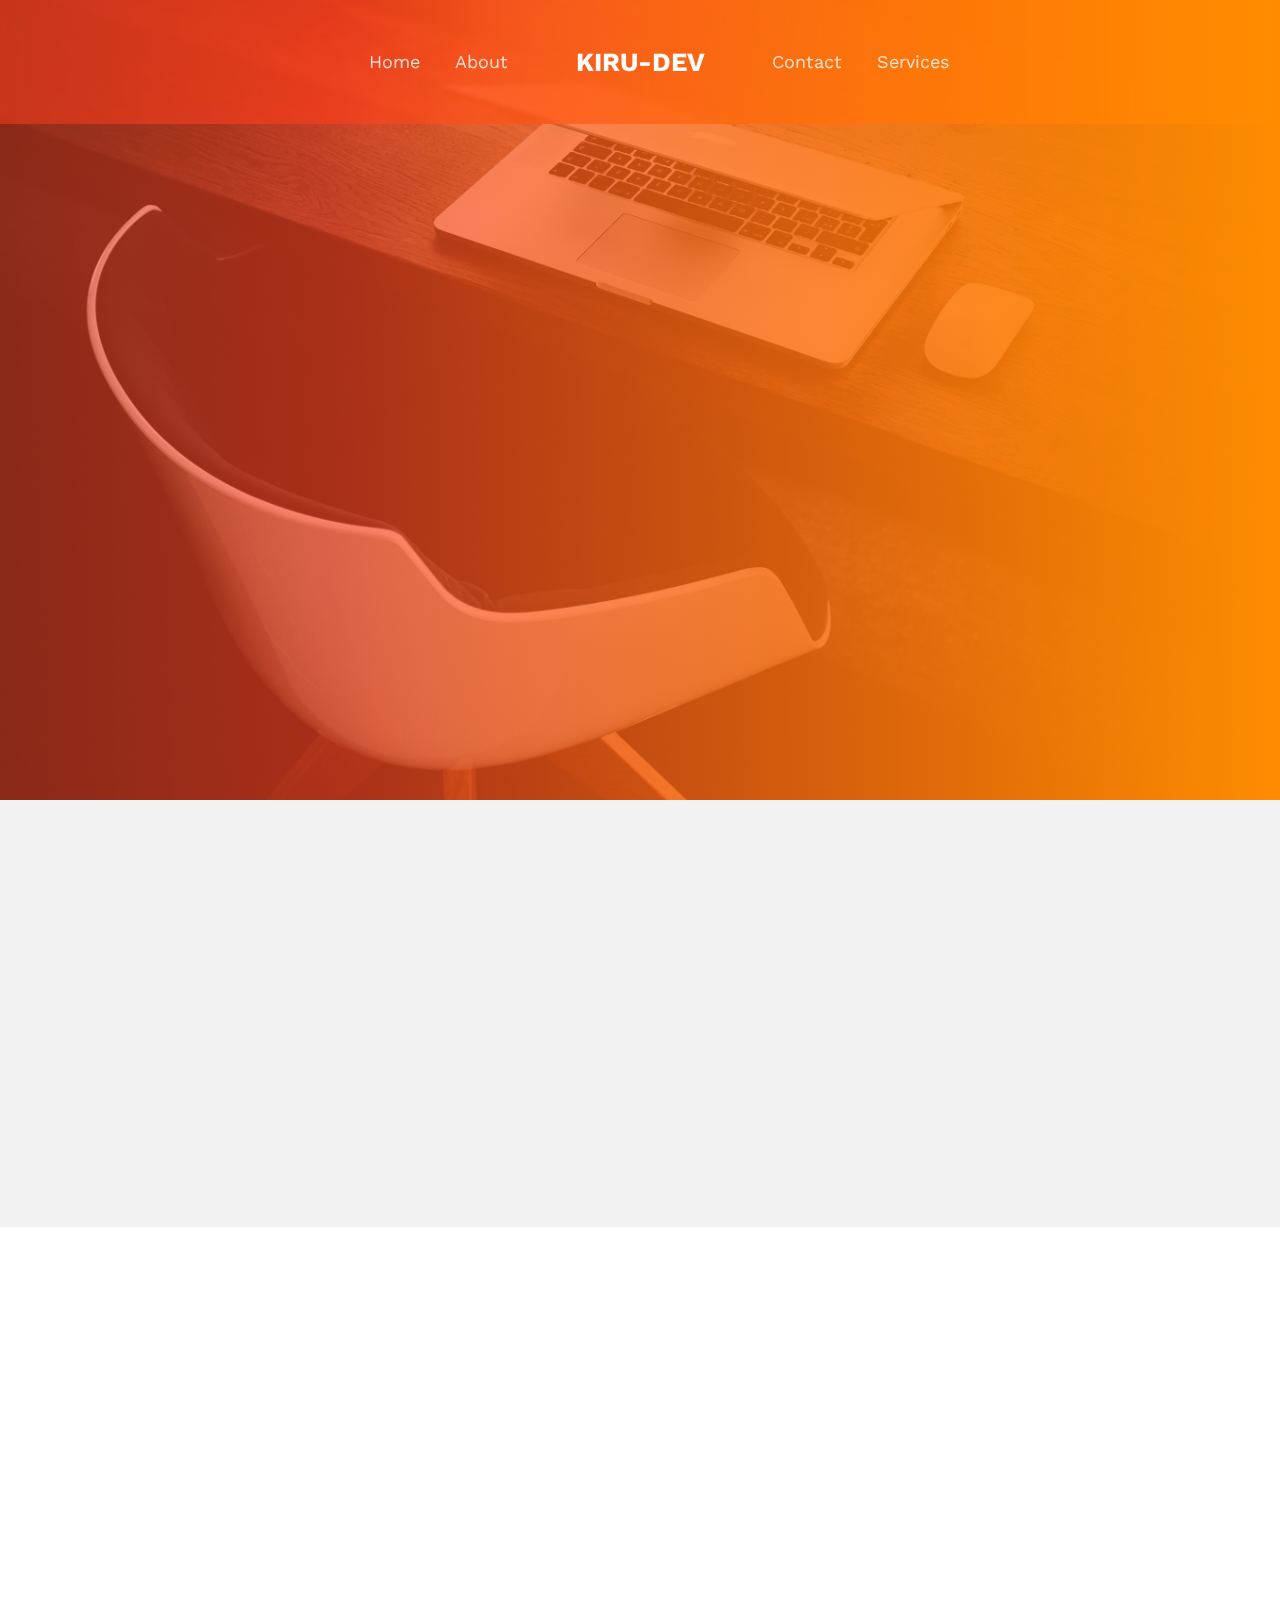
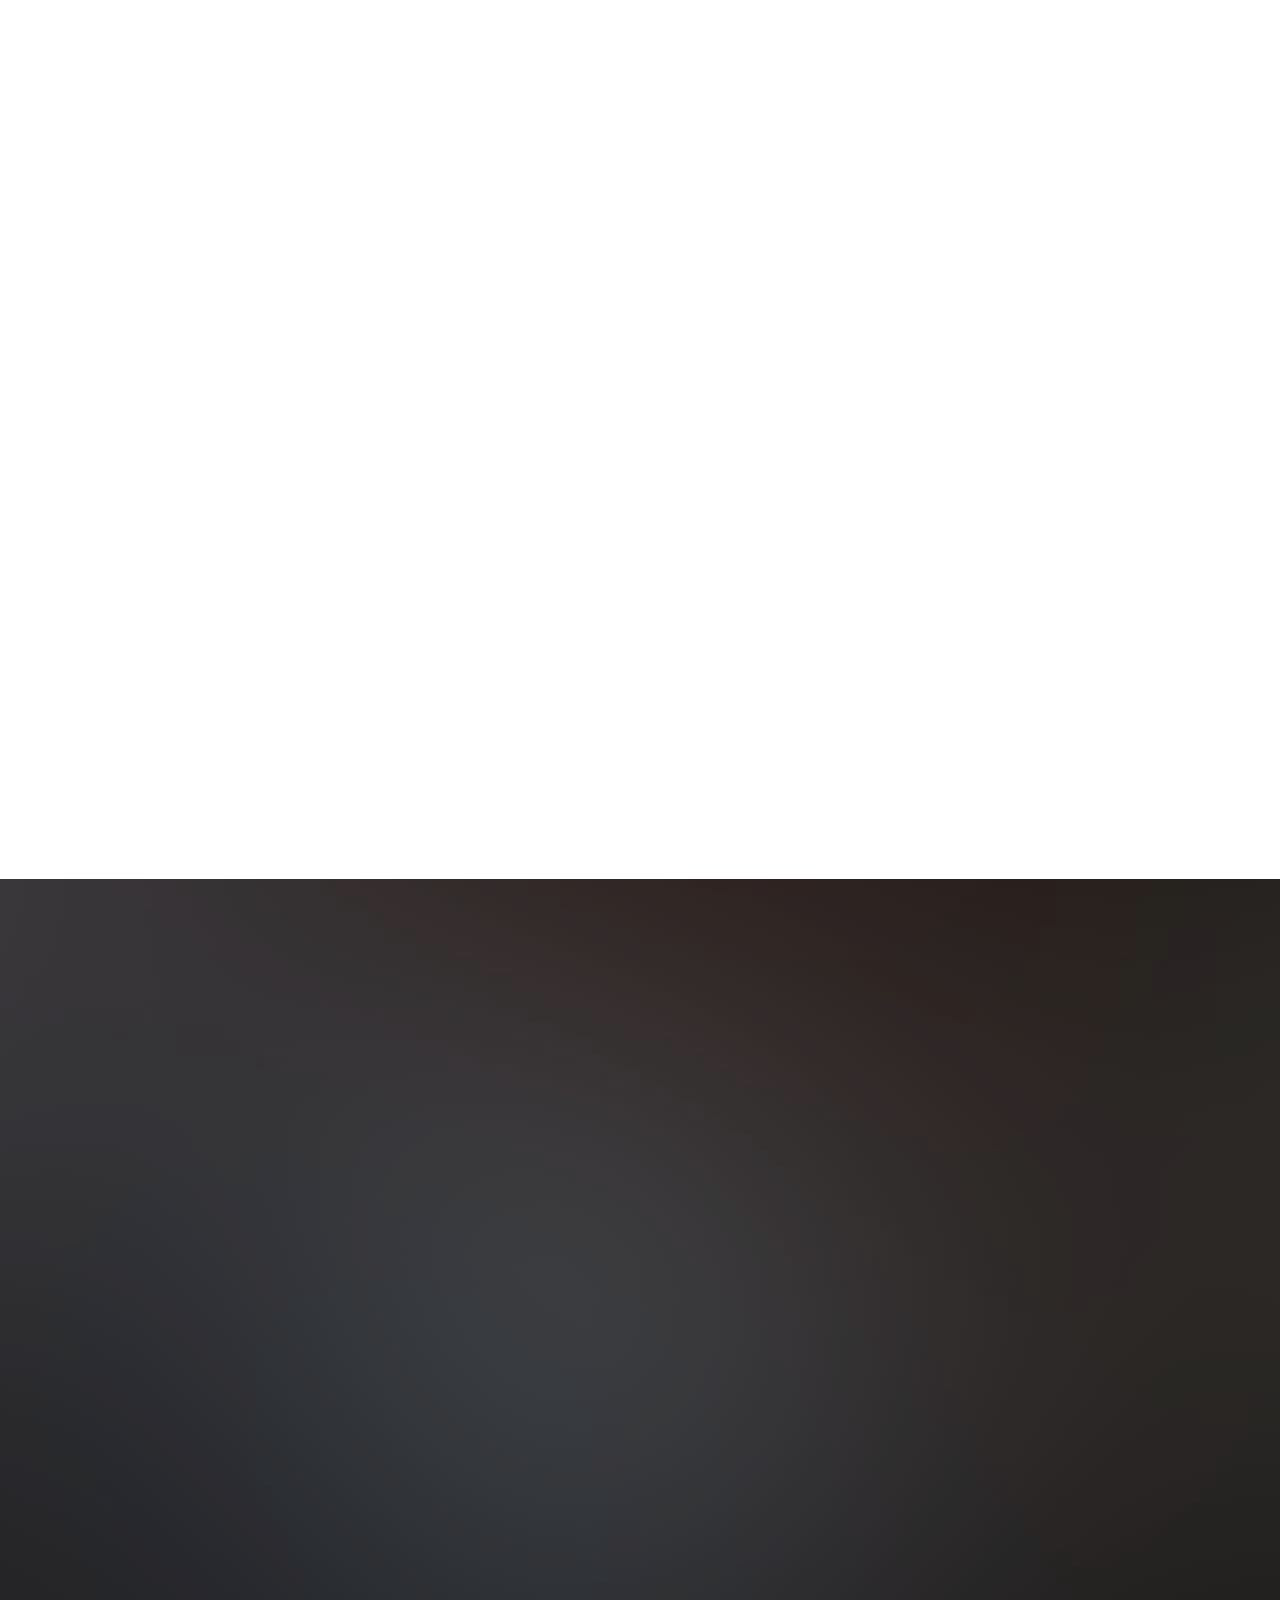
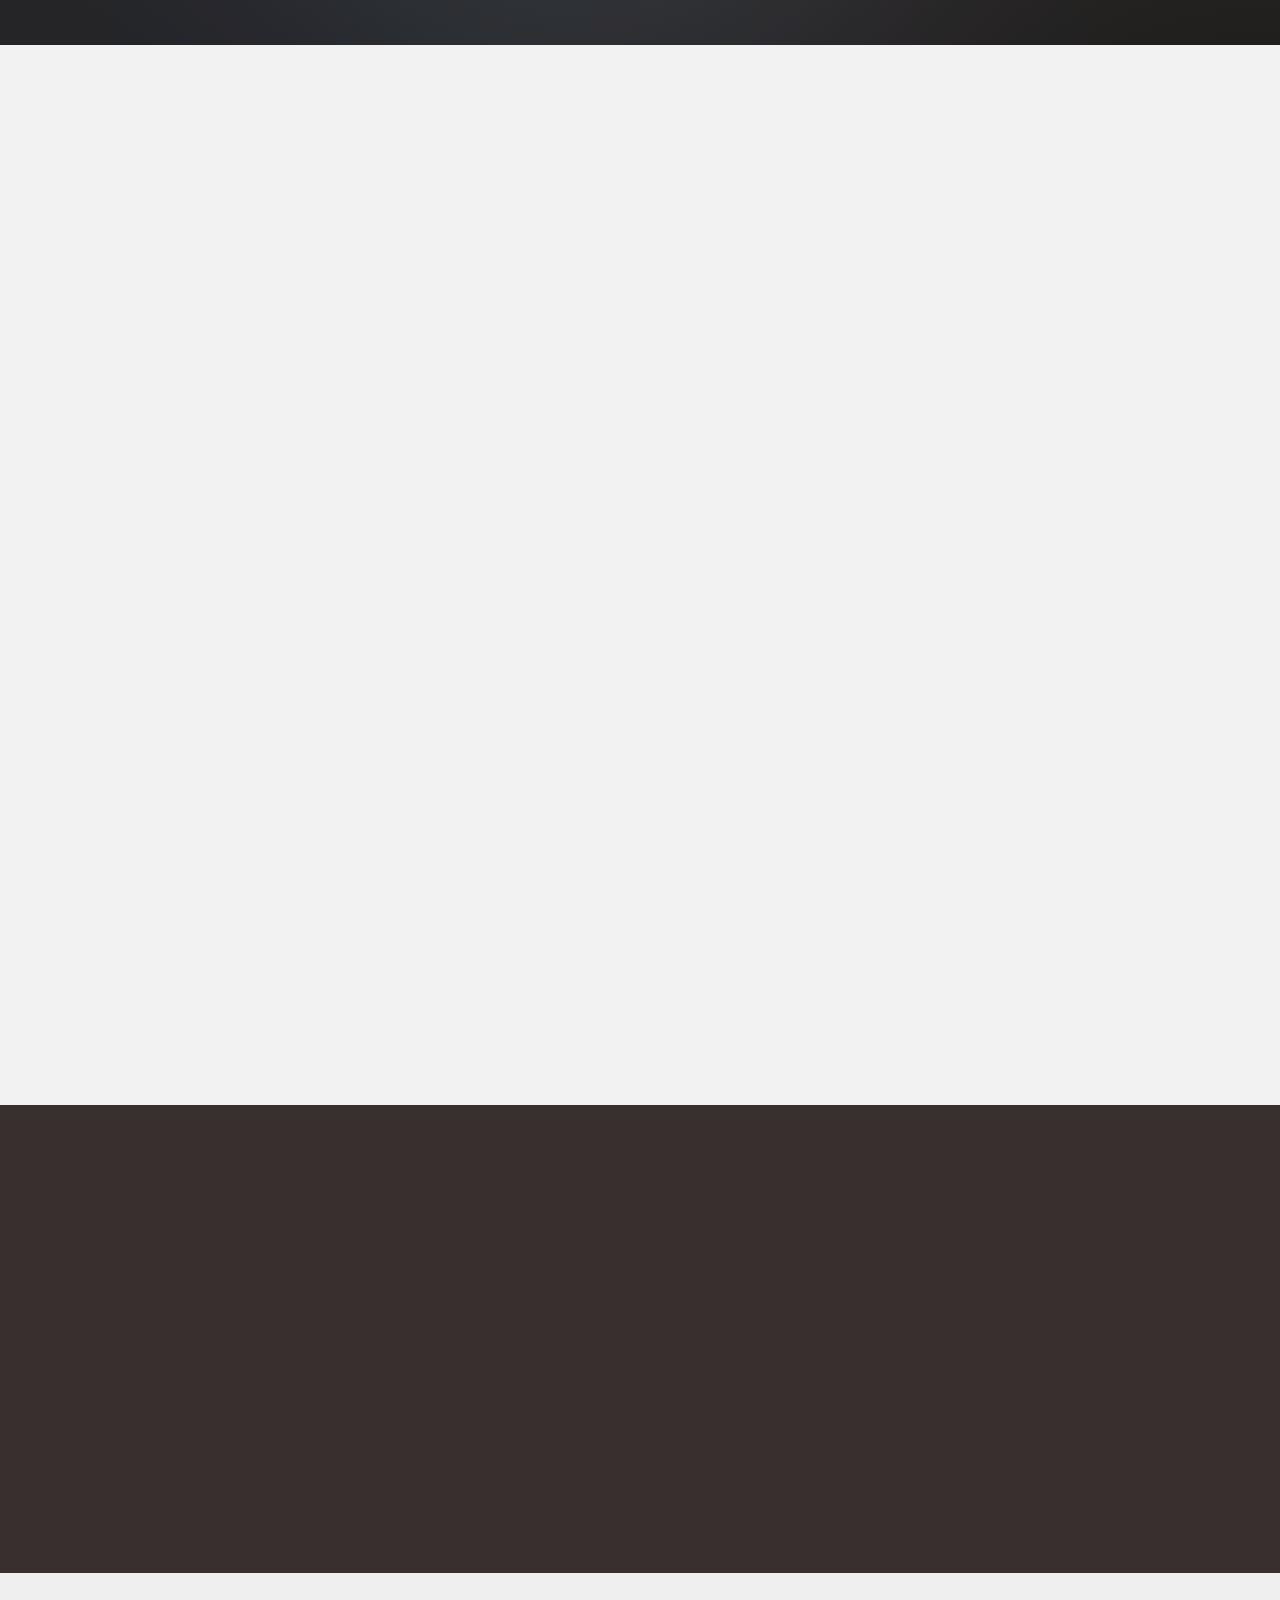
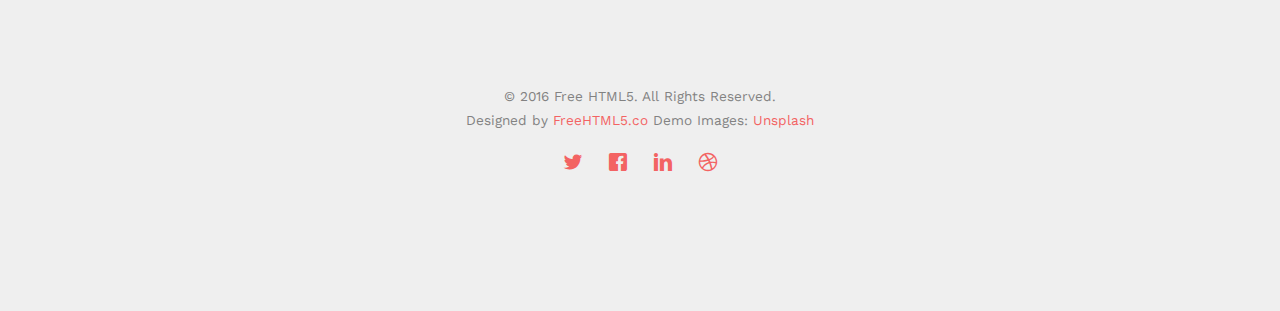
==== commit 15689c12: "Update index.html" ====
--- a/index.html
+++ b/index.html
@@ -4,7 +4,7 @@
 		<meta charset="utf-8">
 		<meta http-equiv="X-UA-Compatible" content="IE=edge">
 		<link rel="icon" href="./svg/logo.svg" type="image/svg+xml">
-		<title>KDev - Portfolio</title>
+		<title>Kiru-Dev - Portfolio</title>
 		<meta name="viewport" content="width=device-width, initial-scale=1">
 		<meta name="description" content="KDev's Portfolio showcasing web development projects, coding expertise, and design work." />
 		<meta name="keywords" content="KDev, portfolio, web development, HTML, CSS, JavaScript, responsive design, coding projects" />
@@ -68,11 +68,11 @@
 			<ul>
 				<li><a href="#fh5co-header">Home</a></li>
 				<!-- <li><a href="work.html">Work</a></li> -->
-				<li><a href="">About</a></li>
+				<li><a href="about.html">About</a></li>
 			</ul>
 		</div>
 		<div class="logo text-center">
-			<div id="fh5co-logo"><a href="./index.html ">KDev</a></div>
+			<div id="fh5co-logo"><a href="./index.html ">Kiru-Dev</a></div>
 		</div>
 		<div class="right-menu text-left menu-1">
 			<ul>
@@ -97,8 +97,15 @@
 				<div class="col-md-10 col-md-offset-1 text-center">
 					<div class="display-t">
 						<div class="display-tc animate-box" data-animate-effect="fadeIn">
-							<h1>Welcome To KDEV</h1>
+							<h1>Welcome To Kiru-DEV</h1>
 							<h2>Hello There, I'm kirubel 👋</h2>
+							<ul class="fh5co-social-icons">
+								<li><a href="#"><i class="icon-twitter"></i></a></li>
+								<li><a href="#"><i class="icon-facebook"></i></a></li>
+								<li><a href="https://www.linkedin.com/in/kiru-js-553a77318/"><i class="icon-linkedin"></i></a></li>
+								<li><a href="https://github.com/kirujsx"><i class="icon-github"></i></a></li>
+								<!-- <li><a href="#"><i class="icon-dribbble"></i></a></li> -->
+							</ul>
 							<div class="row">
 								<!-- <form class="form-inline" id="fh5co-header-subscribe">
 									<div class="col-md-6 col-md-offset-3">
@@ -160,34 +167,57 @@
 			</div>
 			<div class="row">
 				<div class="col-md-4 col-sm-6 fh5co-project animate-box" data-animate-effect="fadeIn">
-					<a href="#"><img src="images/evangadiForumJpg.jpg" alt="Free HTML5 Website Template by FreeHTML5.co" class="img-responsive">
-						
+					<a href="https://evangadi-forum-project-six.vercel.app/">
+						<img src="images/evangadiForumJpg.jpg" alt="Free HTML5 Website Template by FreeHTML5.co" class="img-responsive"></a>
+					<div class="btn-group-Kiru-Dev btn-group">
+						<button><a href="https://evangadi-forum-project-six.vercel.app/
+							">View Site</a></button>
+						<button><a href="https://github.com/mydevfor/EvangadiForumProject">View code</a></button>
+					</div>
+				</div>
+				<div class="col-md-4 col-sm-6 fh5co-project animate-box" data-animate-effect="fadeIn">
+					<a href="#"><img src="images/Amazon.jpg" alt="Free HTML5 Website Template by FreeHTML5.co" class="img-responsive">
 					</a>
-				</div>
-				<div class="col-md-4 col-sm-6 fh5co-project animate-box" data-animate-effect="fadeIn">
-					<a href="#"><img src="images/Amazon.jpg" alt="Free HTML5 Website Template by FreeHTML5.co" class="img-responsive">
-						
+					<div class="btn-group-Kiru-Dev btn-group">
+						<button>View Site</button>
+						<button>View code</button>
+					</div>
+				</div>
+				<div class="col-md-4 col-sm-6 fh5co-project animate-box" data-animate-effect="fadeIn">
+					<a href="#"><img src="images/Apple.jpg" alt="Free HTML5 Website Template by FreeHTML5.co" class="img-responsive">
+					
 					</a>
-				</div>
-				<div class="col-md-4 col-sm-6 fh5co-project animate-box" data-animate-effect="fadeIn">
-					<a href="#"><img src="images/Apple.jpg" alt="Free HTML5 Website Template by FreeHTML5.co" class="img-responsive">
-					
-					</a>
+					<div class="btn-group-Kiru-Dev btn-group">
+						<button>View Site</button>
+						<button>View code</button>
+					</div>
 				</div>
 				<div class="col-md-4 col-sm-6 fh5co-project animate-box" data-animate-effect="fadeIn">
 					<a href="#"><img src="images/Netflix.jpg" alt="Free HTML5 Website Template by FreeHTML5.co" class="img-responsive">
 						
 					</a>
+					<div class="btn-group-Kiru-Dev btn-group">
+						<button>View Site</button>
+						<button>View code</button>
+					</div>
 				</div>
 				<div class="col-md-4 col-sm-6 fh5co-project animate-box" data-animate-effect="fadeIn">
 					<a href="#"><img src="images/work-5.jpg" alt="Free HTML5 Website Template by FreeHTML5.co" class="img-responsive">
 					
 					</a>
+					<div class="btn-group-Kiru-Dev btn-group">
+						<button>View Site</button>
+						<button>View code</button>
+					</div>
 				</div>
 				<div class="col-md-4 col-sm-6 fh5co-project animate-box" data-animate-effect="fadeIn">
 					<a href="#"><img src="images/work-6.jpg" alt="Free HTML5 Website Template by FreeHTML5.co" class="img-responsive">
 						
 					</a>
+					<div class="btn-group-Kiru-Dev btn-group">
+						<button>View Site</button>
+						<button>View code</button>
+					</div>
 				</div>
 
 			</div>
@@ -309,7 +339,7 @@
 
 	<footer id="fh5co-footer" role="contentinfo">
 		<div class="container">
-			<div class="row row-pb-md">
+			<!-- <div class="row row-pb-md">
 				<div class="col-md-2 col-sm-4 col-xs-6">
 					<ul class="fh5co-footer-links">
 						<li><a href="#">About</a></li>
@@ -343,7 +373,7 @@
 					<h3>A Little About Orange</h3>
 					<p>Facilis ipsum reprehenderit nemo molestias. Aut cum mollitia reprehenderit. Eos cumque dicta adipisci architecto culpa amet.</p>
 					<p><a href="#">Learn More</a></p>
-				</div>
+				</div> -->
 			</div>
 
 			<div class="row copyright">
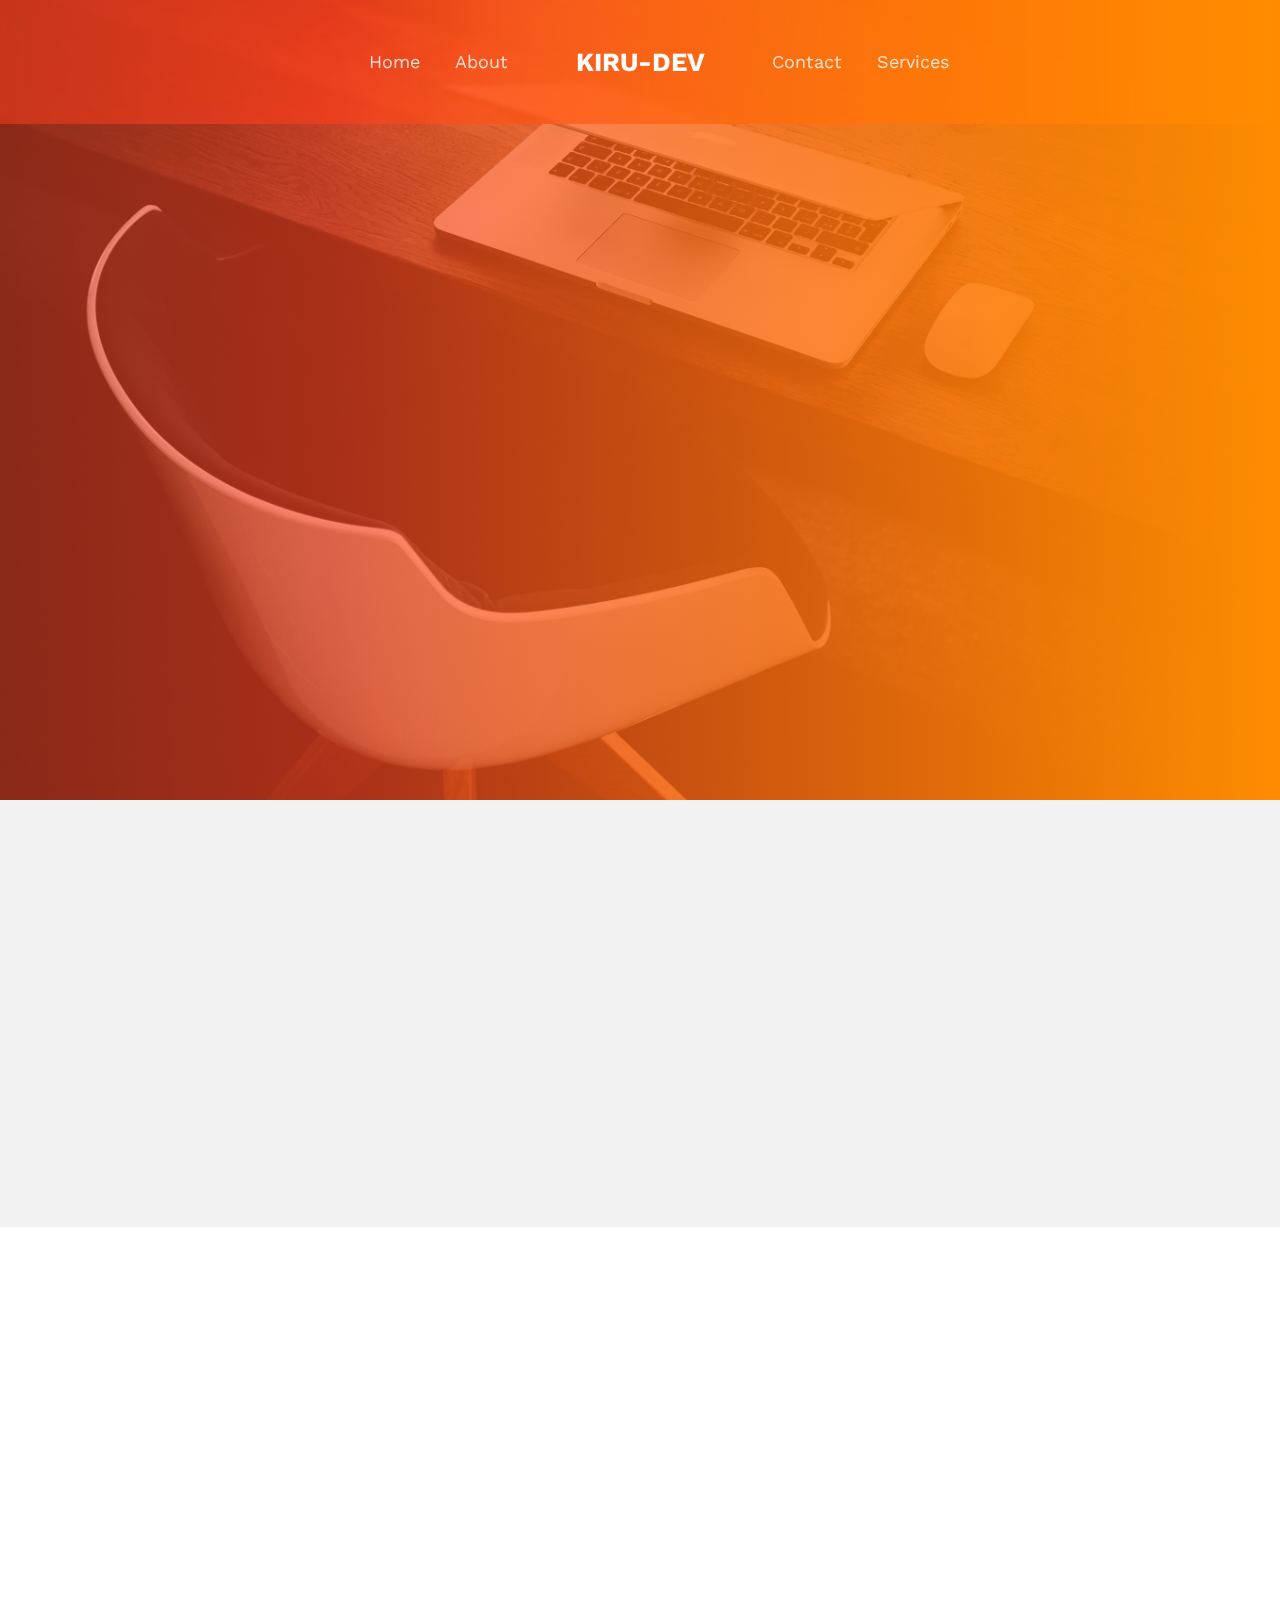
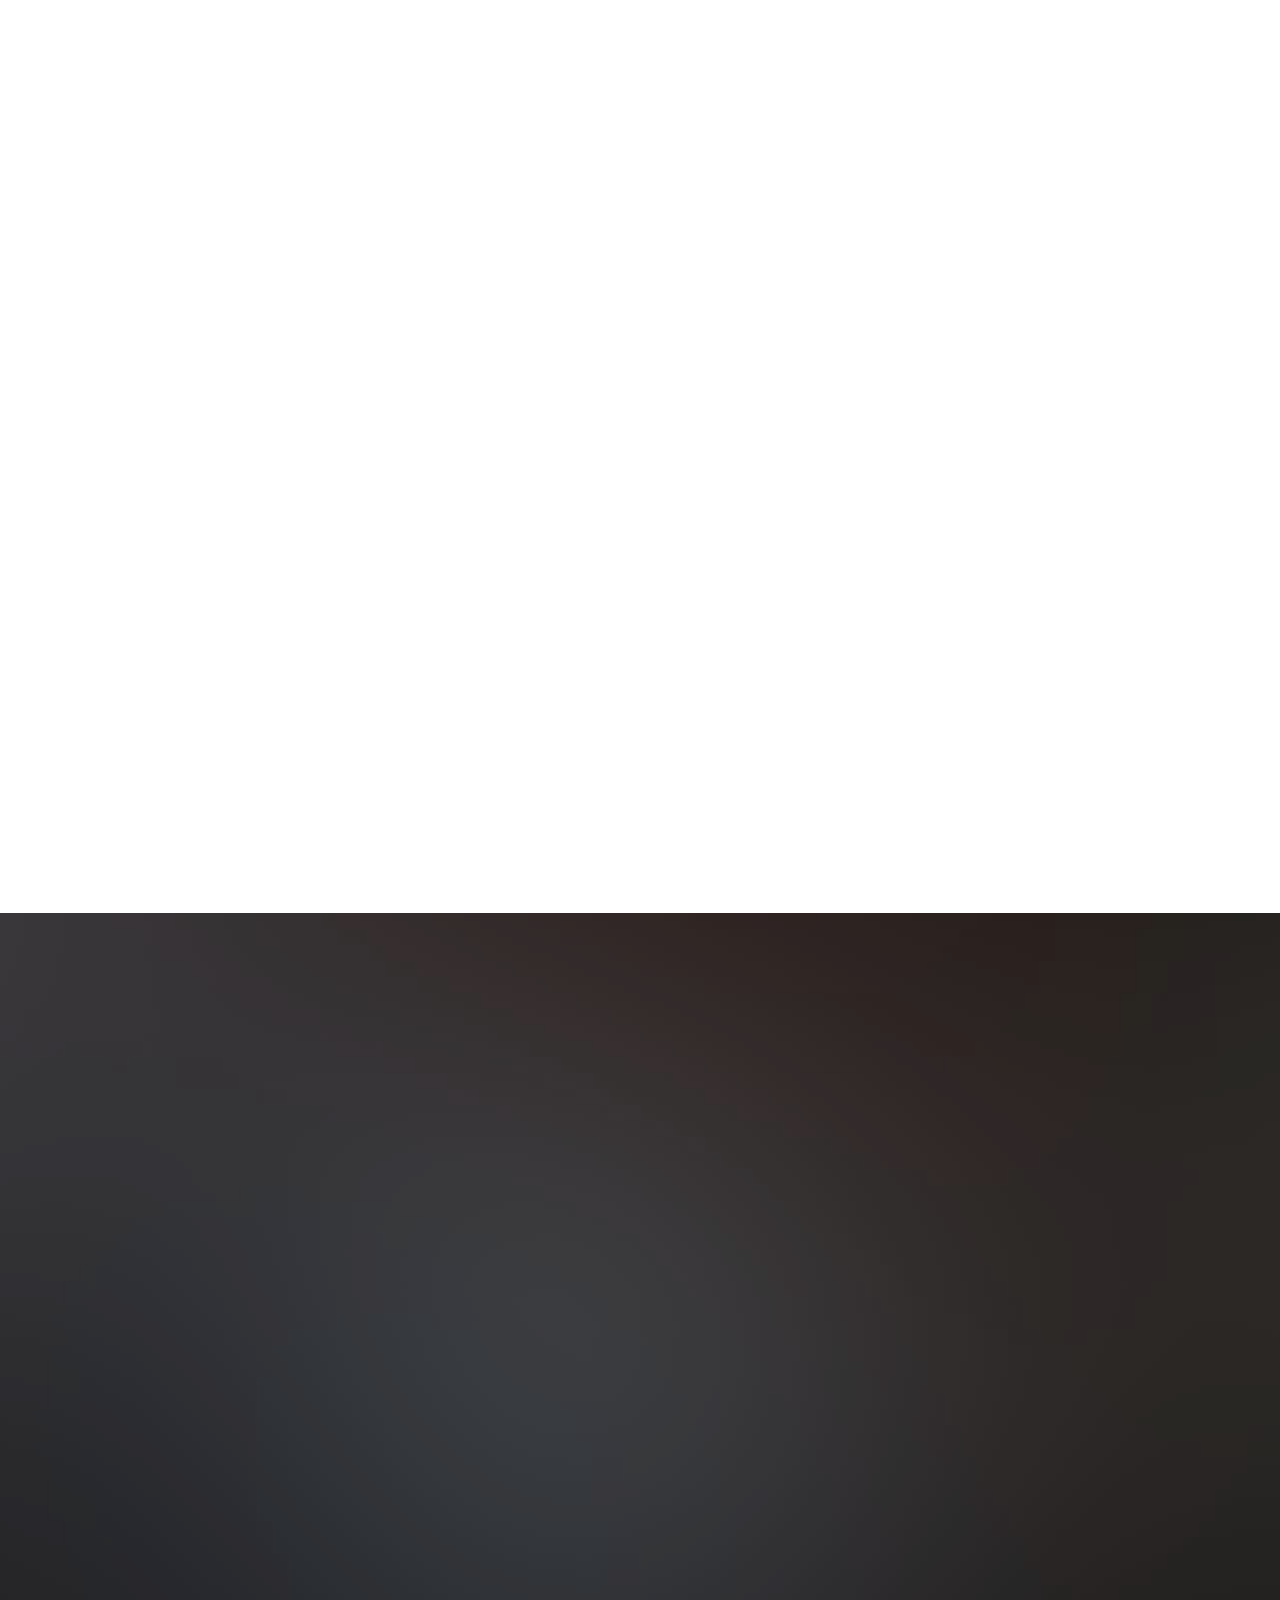
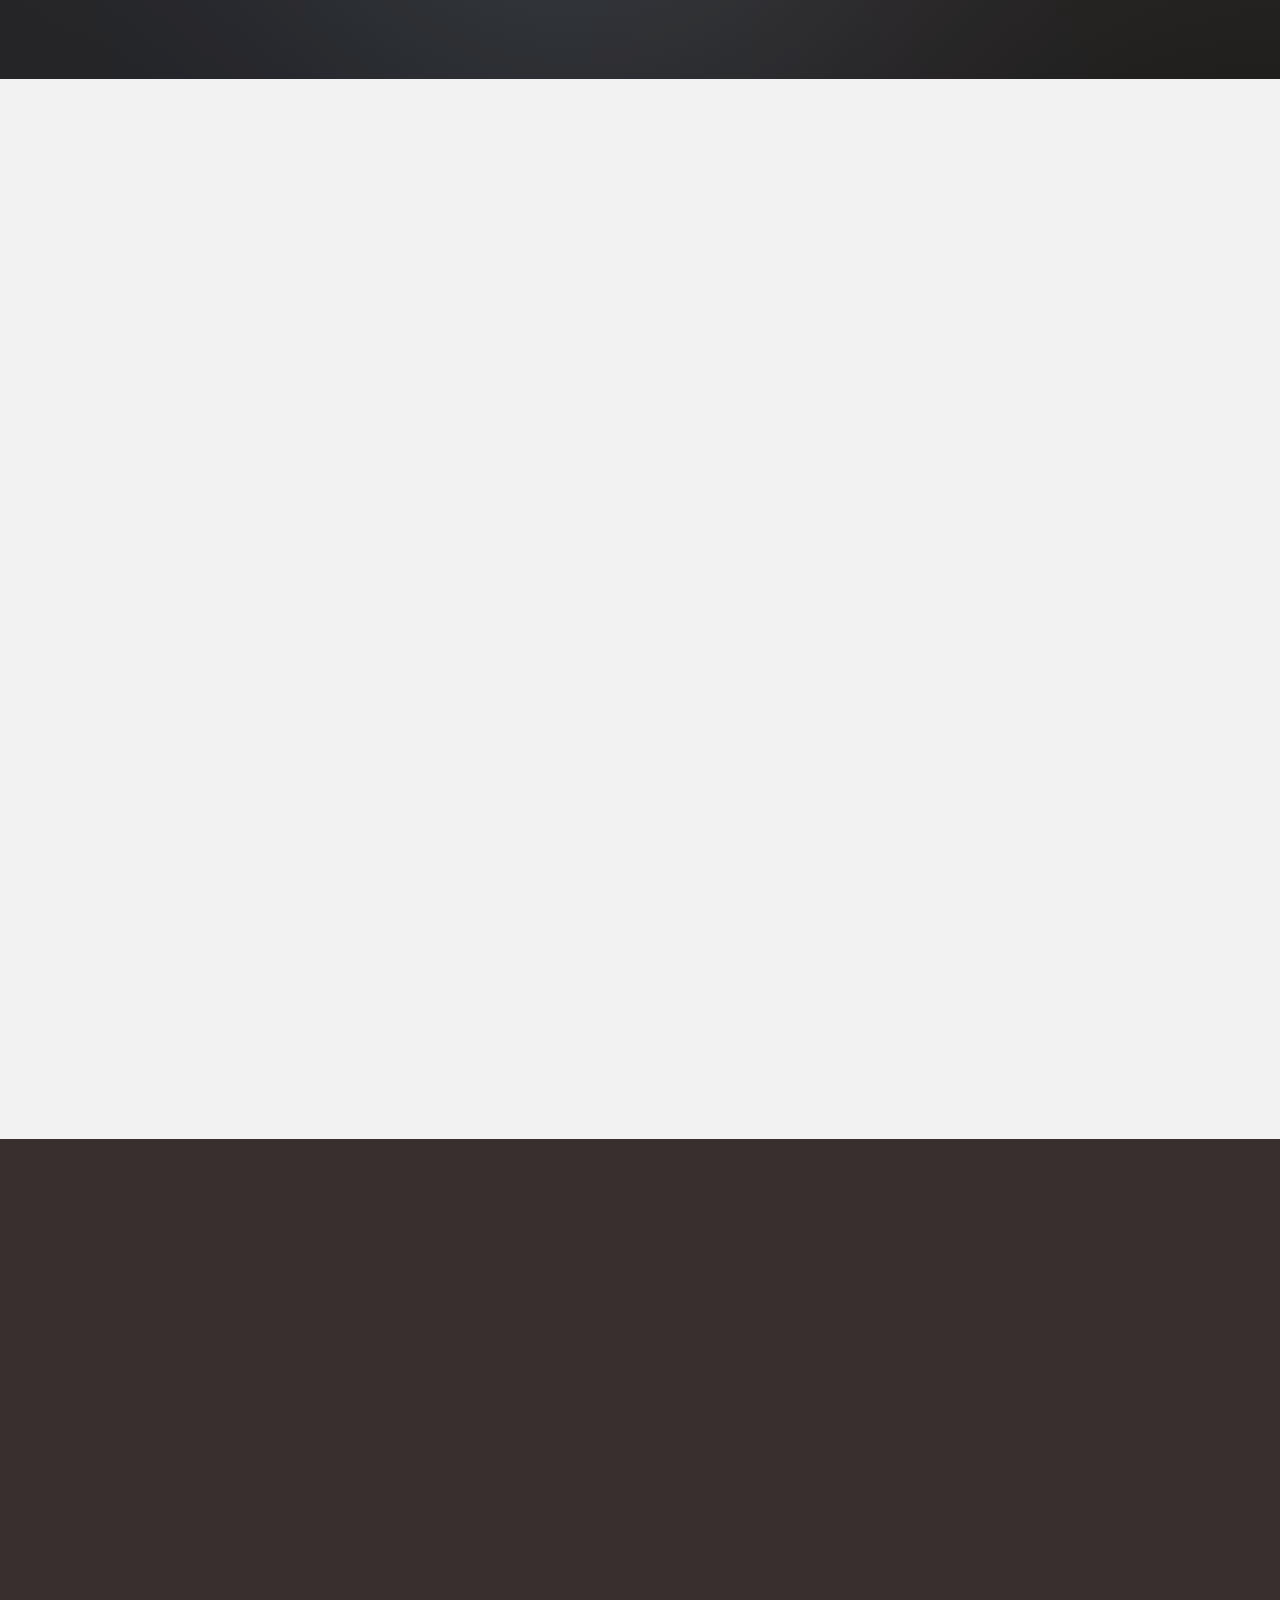
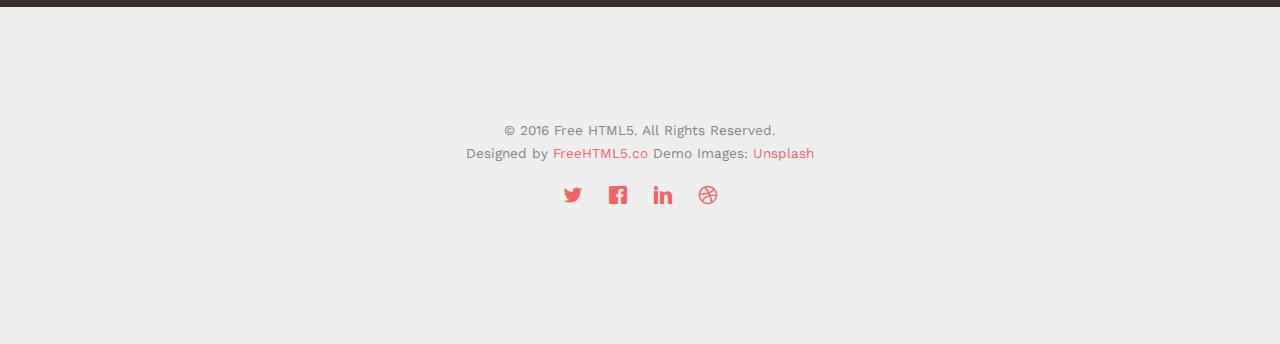
==== commit 9b6b5960: "Add files via upload" ====
--- a/index.html
+++ b/index.html
@@ -202,7 +202,7 @@
 					</div>
 				</div>
 				<div class="col-md-4 col-sm-6 fh5co-project animate-box" data-animate-effect="fadeIn">
-					<a href="#"><img src="images/work-5.jpg" alt="Free HTML5 Website Template by FreeHTML5.co" class="img-responsive">
+					<a href="#"><img src="images/TaxWeb.png" alt="Free HTML5 Website Template by FreeHTML5.co" class="img-responsive">
 					
 					</a>
 					<div class="btn-group-Kiru-Dev btn-group">
@@ -413,5 +413,4 @@
 	<script src="js/main.js"></script>
 
 	</body>
-</html>
-
+</html>--- a/css/style.css
+++ b/css/style.css
@@ -122,7 +122,7 @@
 
 @media screen and (max-width: 768px) {
   .fh5co-nav #fh5co-logo {
-    font-size: 22px;
+    font-size: 16px;
   }
 }
 .fh5co-nav a {
@@ -501,18 +501,22 @@
   display: inline-block;
   zoom: 1;
   display: inline;
+  transition: all 0.2s ease-in-out;
 }
 .fh5co-social-icons li a {
   display: -moz-inline-stack;
   display: inline-block;
   zoom: 1;
-  *display: inline;
+  display: inline;
   color: #F36363;
   padding-left: 10px;
   padding-right: 10px;
 }
 .fh5co-social-icons li a i {
   font-size: 20px;
+}
+.fh5co-social-icons li:hover{
+  margin-bottom: 12px;
 }
 
 .fh5co-contact-info ul {
@@ -1394,4 +1398,53 @@
   border-bottom-left-radius: 0px !important;
 }
 
-/*# sourceMappingURL=style.css.map */
+.btn-group-Kiru-Dev{
+  /* border: 2px solid red; */
+  width: 100%;
+  display: flex;
+  align-items: center;
+  justify-content: space-around;
+}
+.btn-group-Kiru-Dev button{
+  width: 50%;
+   align-items: center;
+  background-color: #ffa01ce1;
+  border: 2px solid #eea236;
+  backdrop-filter: blur(12);
+  box-sizing: border-box;
+  color: #fff;
+  cursor: pointer;
+  display: inline-flex;
+  font-family: Inter,sans-serif;
+  font-size: 16px;
+  font-weight: 600;
+  height: 48px;
+  justify-content: center;
+  letter-spacing: -.8px;
+  line-height: 24px;
+  min-width: 140px;
+  outline: 0;
+  padding: 0 17px;
+  text-align: center;
+  text-decoration: none;
+  transition: all .3s;
+  user-select: none;
+  -webkit-user-select: none;
+  touch-action: manipulation;
+  transition: all 0.9s ease-in-out;
+  
+}
+.btn-group-Kiru-Dev button a{
+  color: white;
+}
+.btn-group-Kiru-Dev:nth-child(1){
+  border-right: 1px solid #f3f3f3;
+}
+
+
+
+
+.btn-group-Kiru-Dev:hover {
+  background-color: #3385ff;
+  border-color: #3385ff;
+}
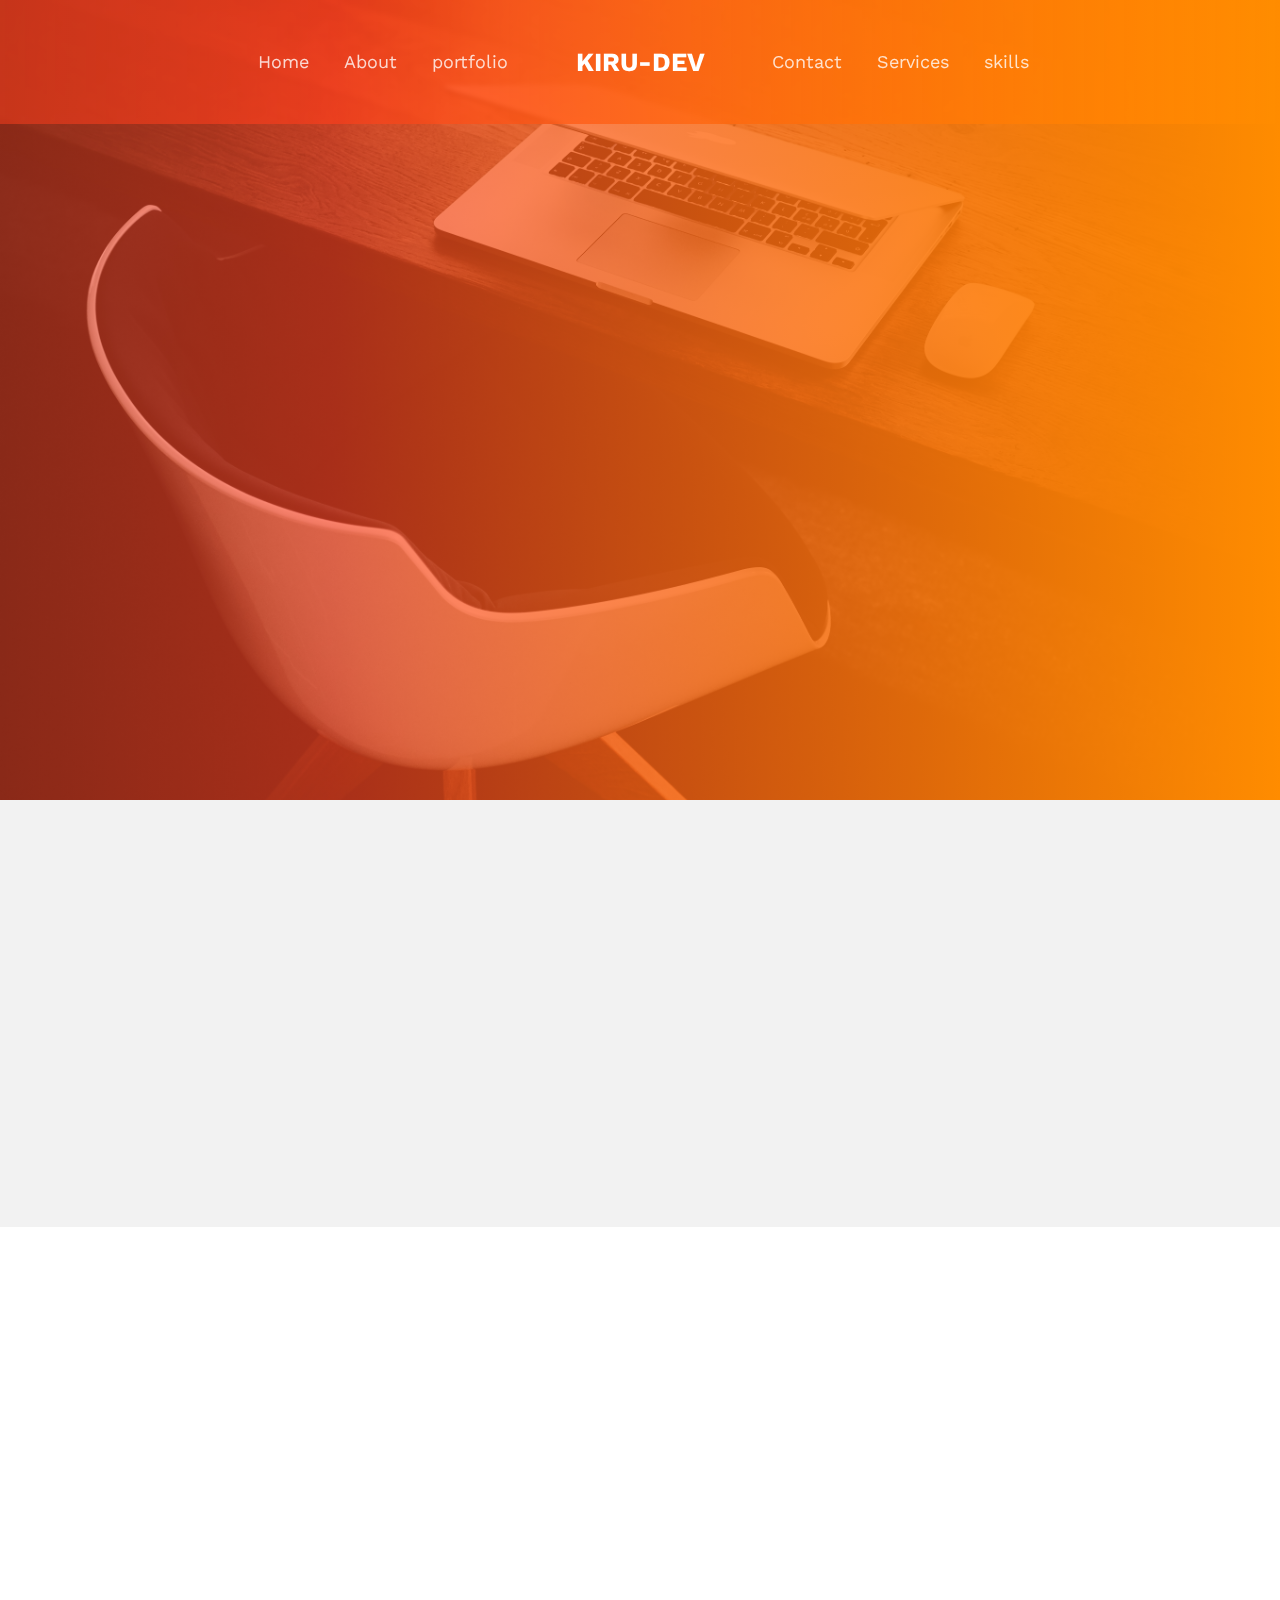
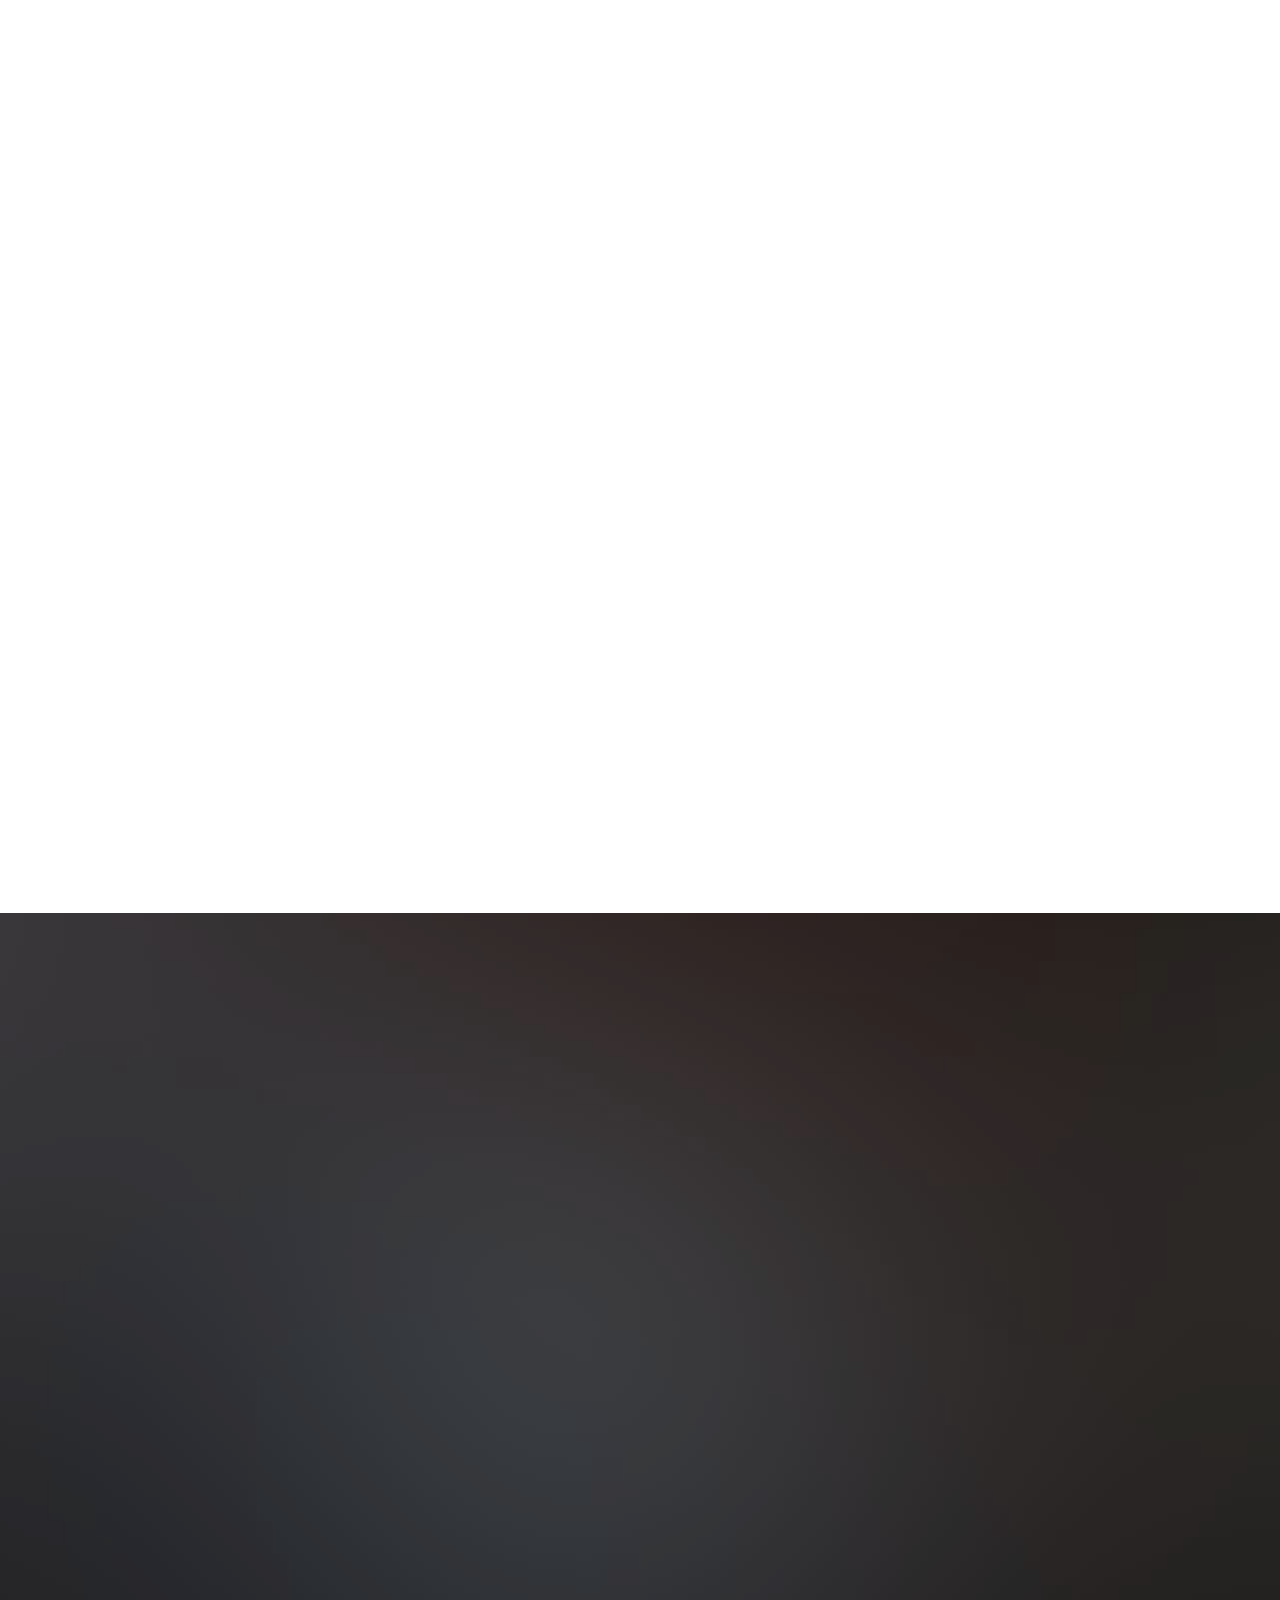
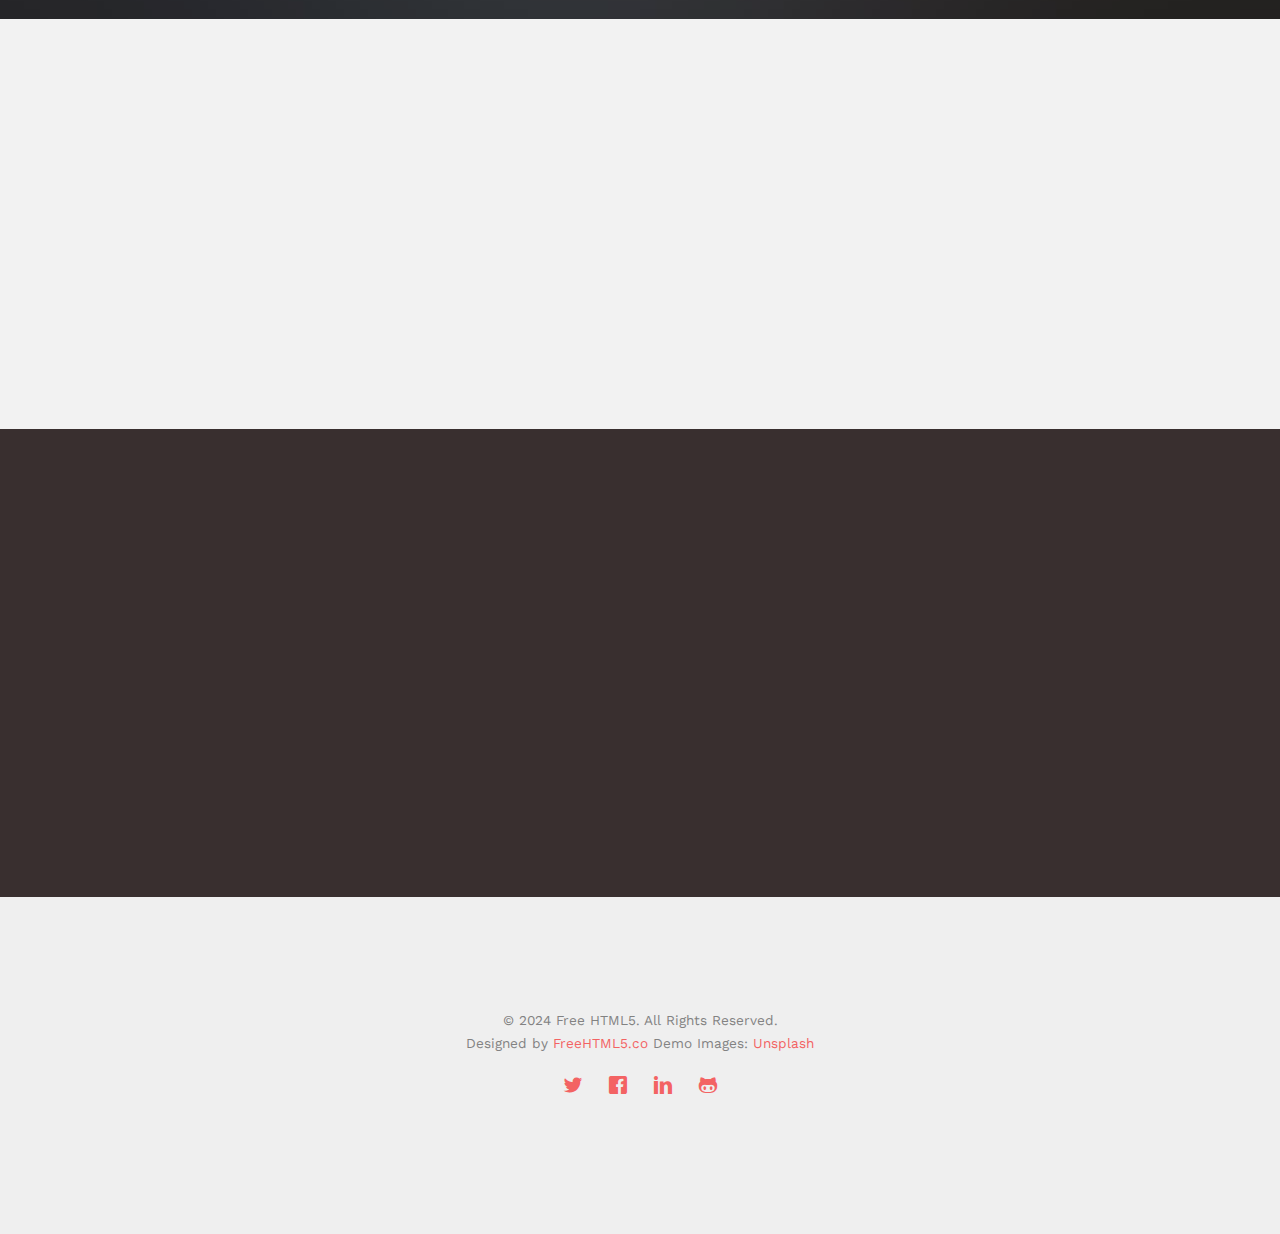
==== commit 37f366bb: "Add files via upload" ====
--- a/index.html
+++ b/index.html
@@ -1,28 +1,18 @@
 <!DOCTYPE HTML>
 <html>
 	<head>
+		<meta lang="en">
 		<meta charset="utf-8">
 		<meta http-equiv="X-UA-Compatible" content="IE=edge">
 		<link rel="icon" href="./svg/logo.svg" type="image/svg+xml">
 		<title>Kiru-Dev - Portfolio</title>
 		<meta name="viewport" content="width=device-width, initial-scale=1">
-		<meta name="description" content="KDev's Portfolio showcasing web development projects, coding expertise, and design work." />
-		<meta name="keywords" content="KDev, portfolio, web development, HTML, CSS, JavaScript, responsive design, coding projects" />
-		<meta name="author" content="KDev" />
+		<meta name="description" content="Kiru-Dev's Portfolio showcasing web development projects, coding expertise, and design work." />
+		<meta name="keywords" content="Kiru-Dev, portfolio, web development, HTML, CSS, JavaScript, responsive design, coding projects" />
+		<meta name="author" content="Kiru-Dev" />
 		
-	<!--                                                   
-	//////////////////////////////////////////////////////
-
-	FREE HTML5 TEMPLATE 
-	DESIGNED & DEVELOPED by FreeHTML5.co
-		
-	Website: 		http://freehtml5.co/
-	Email: 			info@freehtml5.co
-	Twitter: 		http://twitter.com/fh5co
-	Facebook: 		https://www.facebook.com/fh5co
-
-	//////////////////////////////////////////////////////
-	 -->
+                        
+
 
   	<!-- Facebook and Twitter integration -->
 	<meta property="og:title" content="Kdev"/>
@@ -69,6 +59,7 @@
 				<li><a href="#fh5co-header">Home</a></li>
 				<!-- <li><a href="work.html">Work</a></li> -->
 				<li><a href="about.html">About</a></li>
+				<li><a href="#fh5co-project">portfolio</a></li>
 			</ul>
 		</div>
 		<div class="logo text-center">
@@ -77,10 +68,13 @@
 		<div class="right-menu text-left menu-1">
 			<ul>
 				<!-- <li><a href="blog.html">Blog</a></li> -->
-				<li><a href="">Contact</a></li>
+				<li><a href="#fh5co-started">Contact</a></li>
 				<!-- <li class="btn-cta"><a href="#"><span>Login</span></a></li> -->
 				<li class="">
-					<a href="">Services</a>
+					<a href="#fh5co-testimonial">Services</a>
+				</li>
+				<li class="">
+					<a href="">skills</a>
 				</li>
 			</ul>
 		</div>
@@ -161,7 +155,7 @@
 		<div class="container">
 			<div class="row animate-box">
 				<div class="col-md-8 col-md-offset-2 text-center fh5co-heading">
-					<h2>Our Project</h2>
+					<h2>Recent Project</h2>
 					<p>Dignissimos asperiores vitae velit veniam totam fuga molestias accusamus alias autem provident. Odit ab aliquam dolor eius.</p>
 				</div>
 			</div>
@@ -211,7 +205,7 @@
 					</div>
 				</div>
 				<div class="col-md-4 col-sm-6 fh5co-project animate-box" data-animate-effect="fadeIn">
-					<a href="#"><img src="images/work-6.jpg" alt="Free HTML5 Website Template by FreeHTML5.co" class="img-responsive">
+					<a href="#"><img src="./images/work-6.jpg" alt="Free HTML5 Website Template by FreeHTML5.co" class="img-responsive">
 						
 					</a>
 					<div class="btn-group-Kiru-Dev btn-group">
@@ -228,27 +222,24 @@
 		<div class="container">
 			<div class="row animate-box">
 				<div class="col-md-8 col-md-offset-2 text-center fh5co-heading">
-					<h2>Happy Clients</h2>
+					<h2>Services</h2>
 				</div>
 			</div>
 			<div class="row">
 				<div class="col-md-4">
 					<div class="box-testimony animate-box">
 						<blockquote>
-							<span class="quote"><span><i class="icon-quote"></i></span></span>
-							<p>&ldquo;Far far away, behind the word mountains, far from the countries Vokalia and Consonantia, there live the blind texts. Separated they live in Bookmarksgrove right at the coast of the Semantics, a large language ocean.&rdquo;</p>
+							<p>Far far away, behind the word mountains, far from the countries Vokalia and Consonantia, there live the blind texts. Separated they live in Bookmarksgrove right at the coast of the Semantics, a large language ocean.</p>
 						</blockquote>
-						<p class="author">John Doe, CEO <a href="http://freehtml5.co/" target="_blank">FREEHTML5.co</a> <span class="subtext">Creative Director</span></p>
+					</p>
 					</div>
 					
 				</div>
 				<div class="col-md-4">
 					<div class="box-testimony animate-box">
 						<blockquote>
-							<span class="quote"><span><i class="icon-quote"></i></span></span>
-							<p>&ldquo;Far far away, behind the word mountains, far from the countries Vokalia and Consonantia, there live the blind texts.&rdquo;</p>
+							<p>Far far away, behind the word mountains, far from the countries Vokalia and Consonantia, there live the blind texts.</p>
 						</blockquote>
-						<p class="author">John Doe, CEO <a href="http://freehtml5.co/" target="_blank">FREEHTML5.co</a> <span class="subtext">Creative Director</span></p>
 					</div>
 					
 					
@@ -256,10 +247,8 @@
 				<div class="col-md-4">
 					<div class="box-testimony animate-box">
 						<blockquote>
-							<span class="quote"><span><i class="icon-quote"></i></span></span>
-							<p>&ldquo;Far far away, behind the word mountains, far from the countries Vokalia and Consonantia, there live the blind texts. Separated they live in Bookmarksgrove right at the coast of the Semantics, a large language ocean.&rdquo;</p>
+							<p>Far far away, behind the word mountains, far from the countries Vokalia and Consonantia, there live the blind texts. Separated they live in Bookmarksgrove right at the coast of the Semantics, a large language ocean.</p>
 						</blockquote>
-						<p class="author">John Doe, Founder <a href="#">FREEHTML5.co</a> <span class="subtext">Creative Director</span></p>
 					</div>
 					
 				</div>
@@ -271,11 +260,11 @@
 		<div class="container">
 			<div class="row animate-box">
 				<div class="col-md-8 col-md-offset-2 text-center fh5co-heading">
-					<h2>Recent Blog</h2>
+					<h2>Skills</h2>
 					<p>Dignissimos asperiores vitae velit veniam totam fuga molestias accusamus alias autem provident. Odit ab aliquam dolor eius.</p>
 				</div>
 			</div>
-			<div class="row">
+			<!-- <div class="row">
 				<div class="col-lg-4 col-md-4">
 					<div class="fh5co-blog animate-box">
 						<a href="#"><img class="img-responsive" src="images/work-4.jpg" alt=""></a>
@@ -312,7 +301,7 @@
 						</div> 
 					</div>
 				</div>
-			</div>
+			</div> -->
 		</div>
 	</div>
 
@@ -379,15 +368,16 @@
 			<div class="row copyright">
 				<div class="col-md-12 text-center">
 					<p>
-						<small class="block">&copy; 2016 Free HTML5. All Rights Reserved.</small> 
+						<small class="block">&copy; 2024 Free HTML5. All Rights Reserved.</small> 
 						<small class="block">Designed by <a href="http://freehtml5.co/" target="_blank">FreeHTML5.co</a> Demo Images: <a href="http://unsplash.com/" target="_blank">Unsplash</a></small>
 					</p>
 					<p>
 						<ul class="fh5co-social-icons">
 							<li><a href="#"><i class="icon-twitter"></i></a></li>
 							<li><a href="#"><i class="icon-facebook"></i></a></li>
-							<li><a href="#"><i class="icon-linkedin"></i></a></li>
-							<li><a href="#"><i class="icon-dribbble"></i></a></li>
+							<li><a href="https://www.linkedin.com/in/kiru-js-553a77318/"><i class="icon-linkedin"></i></a></li>
+							<li><a href="https://github.com/kirujsx"><i class="icon-github"></i></a></li>
+							<!-- <li><a href="#"><i class="icon-dribbble"></i></a></li> -->
 						</ul>
 					</p>
 				</div>
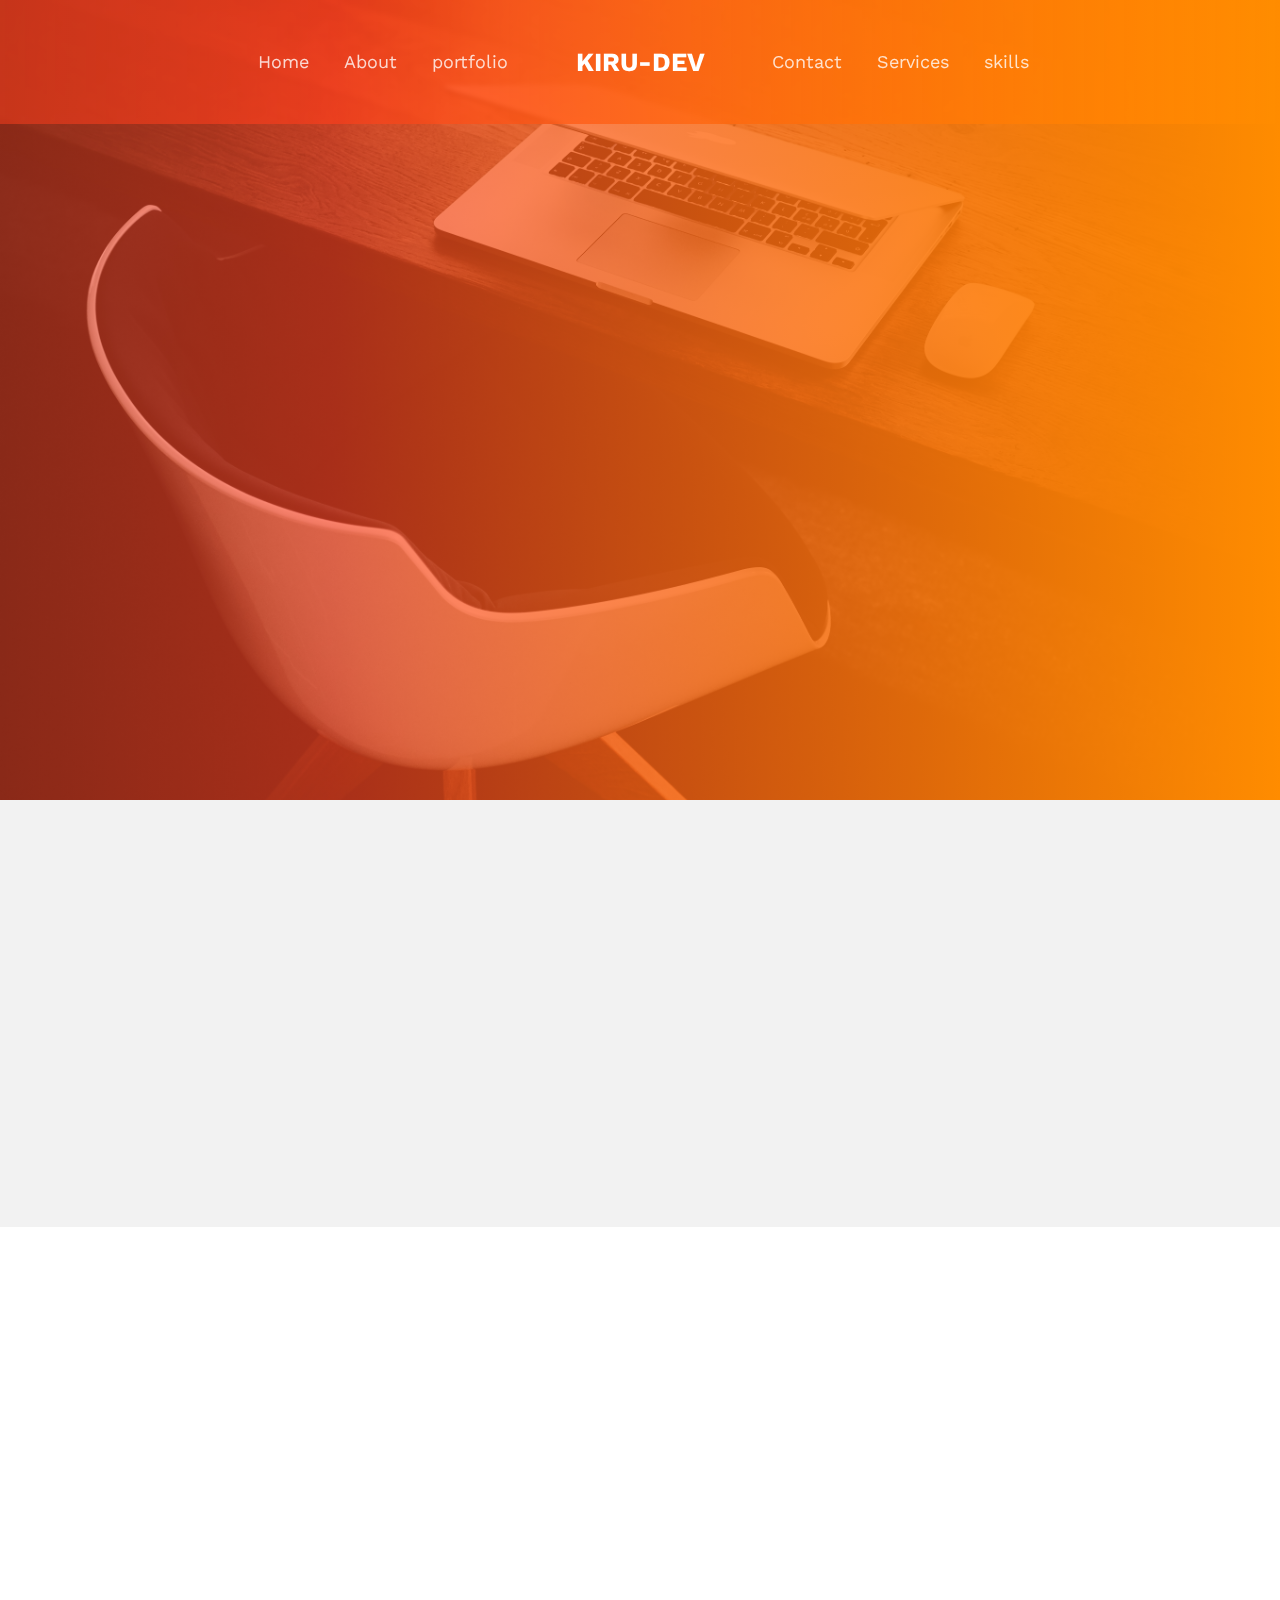
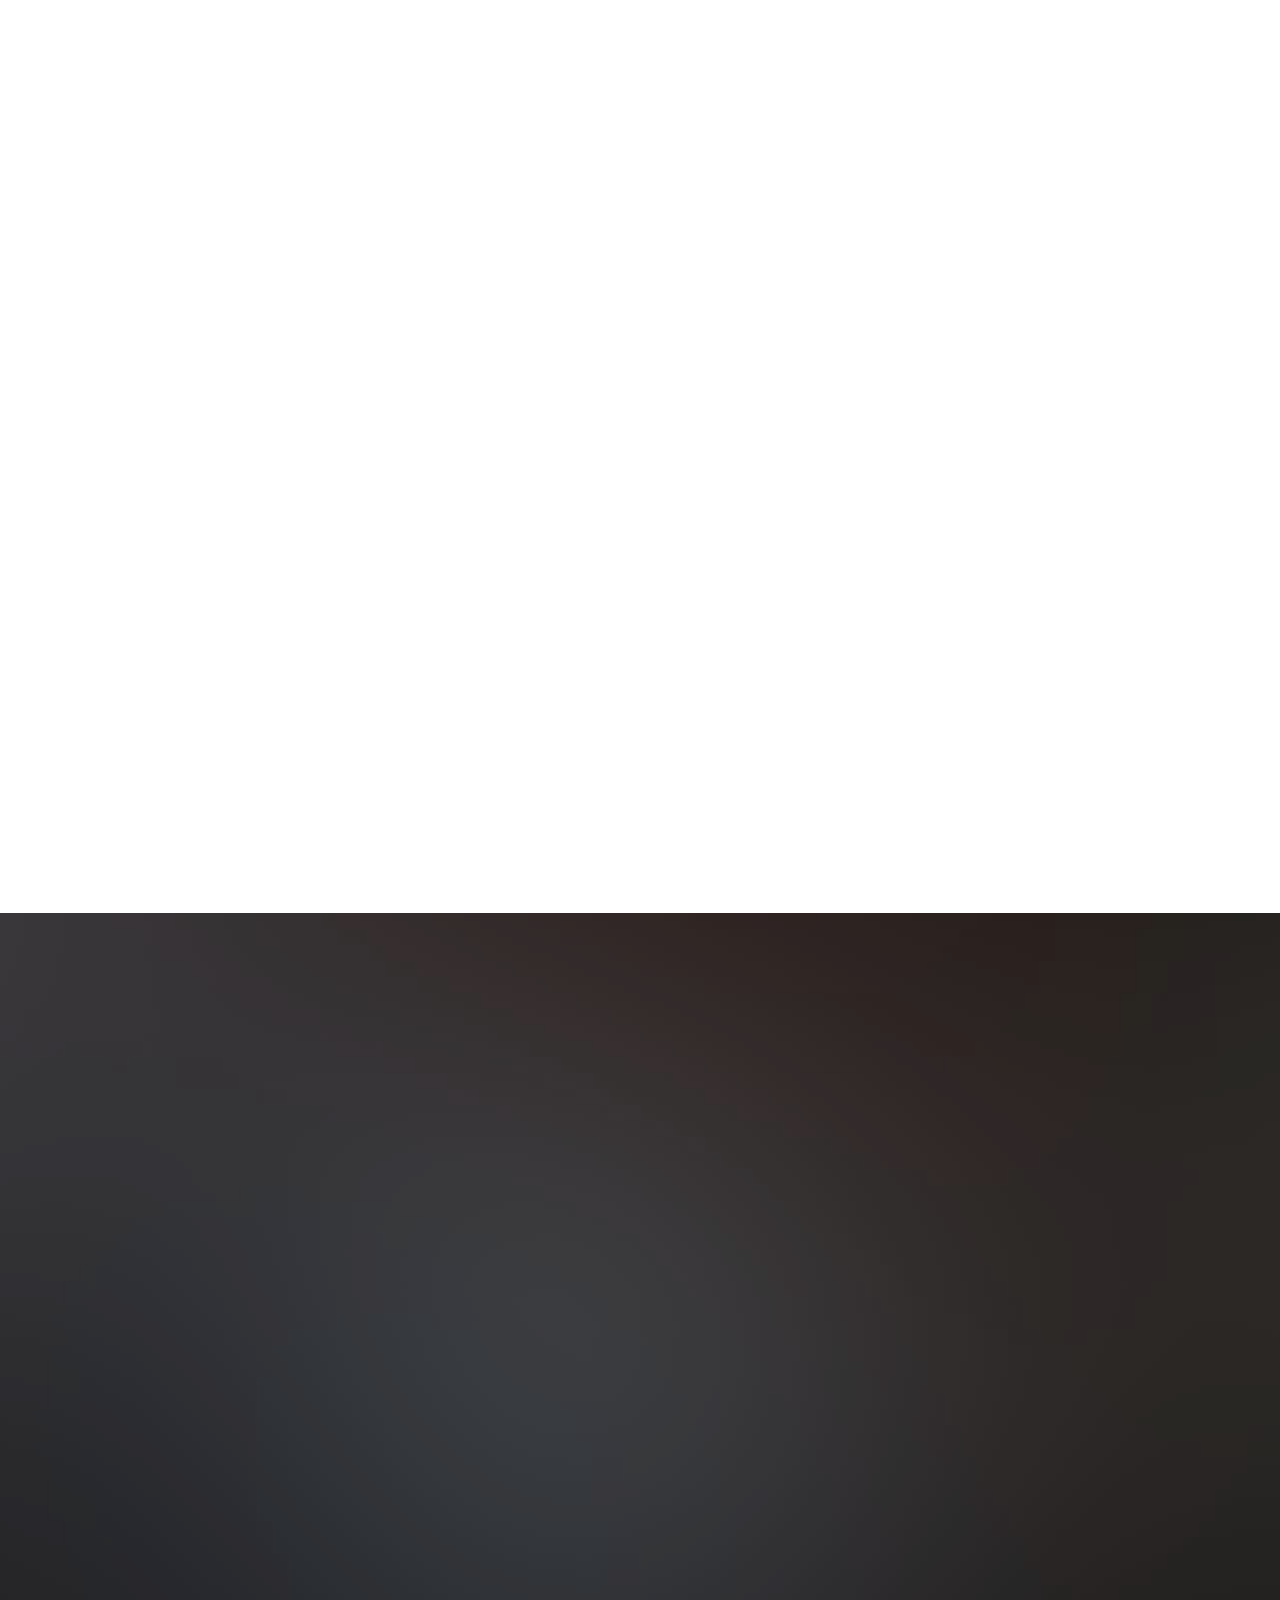
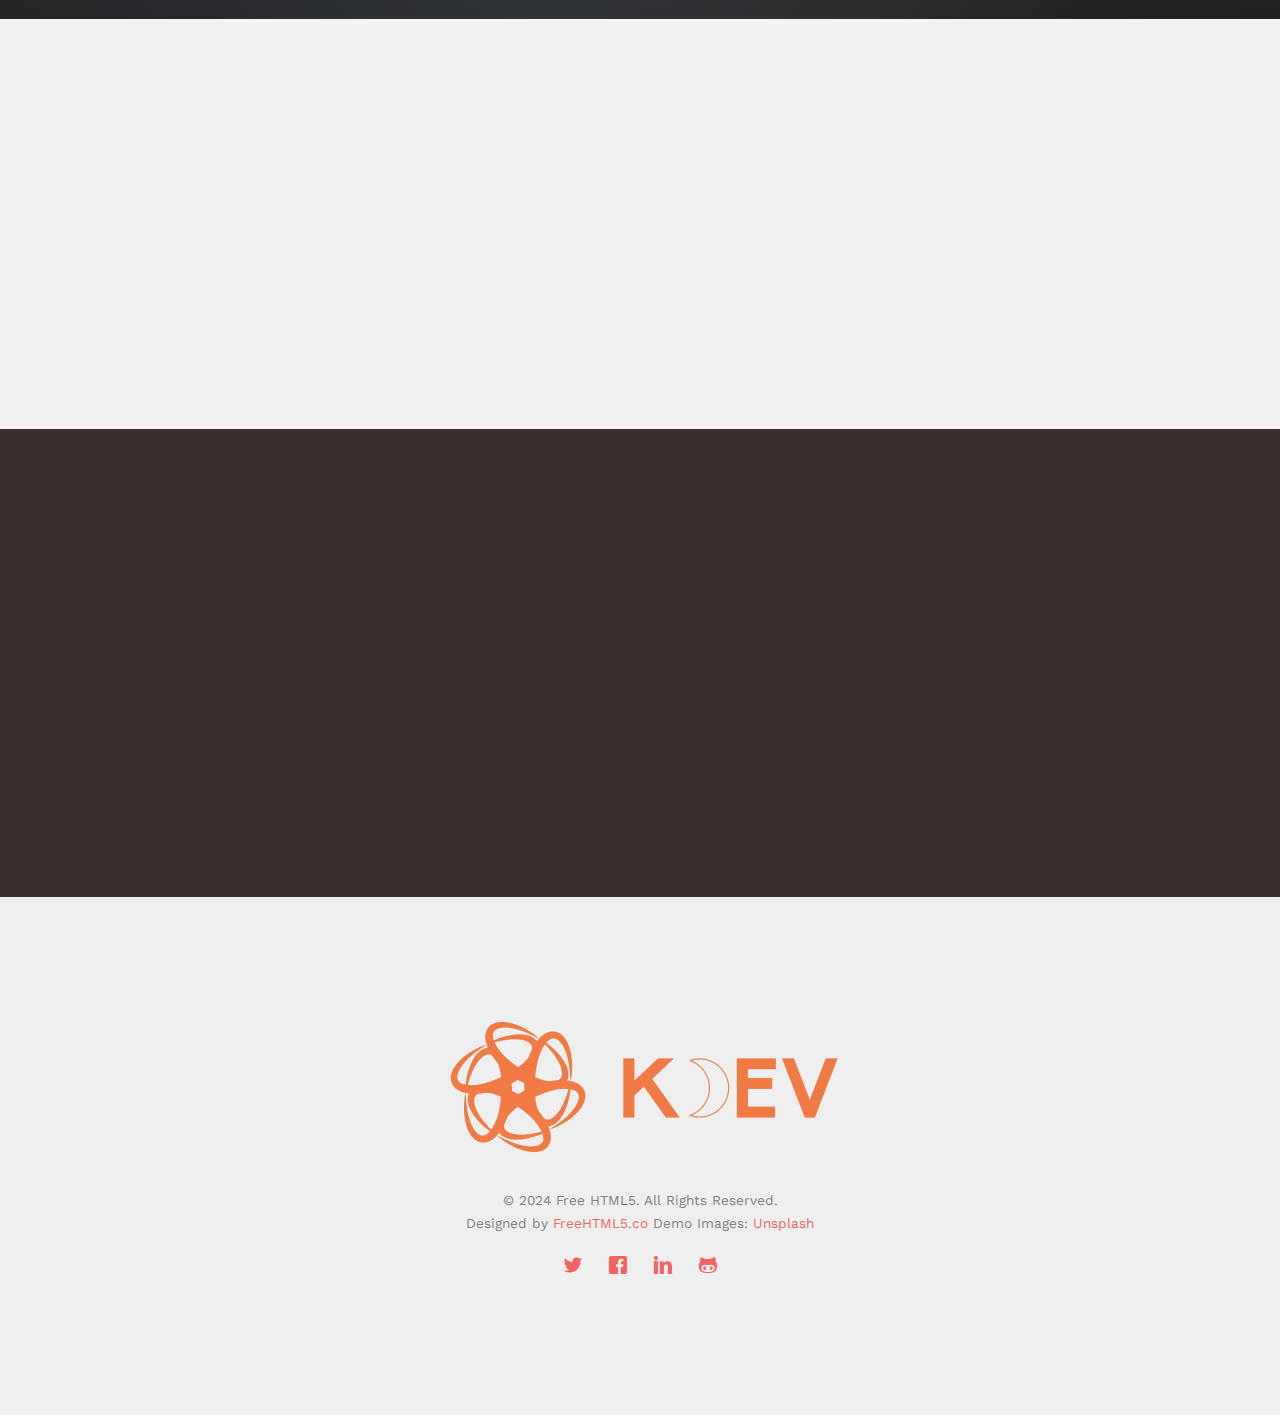
==== commit 243e8214: "Add files via upload" ====
--- a/index.html
+++ b/index.html
@@ -1,406 +1,409 @@
-<!DOCTYPE HTML>
-<html>
-	<head>
-		<meta lang="en">
-		<meta charset="utf-8">
-		<meta http-equiv="X-UA-Compatible" content="IE=edge">
-		<link rel="icon" href="./svg/logo.svg" type="image/svg+xml">
-		<title>Kiru-Dev - Portfolio</title>
-		<meta name="viewport" content="width=device-width, initial-scale=1">
-		<meta name="description" content="Kiru-Dev's Portfolio showcasing web development projects, coding expertise, and design work." />
-		<meta name="keywords" content="Kiru-Dev, portfolio, web development, HTML, CSS, JavaScript, responsive design, coding projects" />
-		<meta name="author" content="Kiru-Dev" />
-		
-                        
-
-
-  	<!-- Facebook and Twitter integration -->
-	<meta property="og:title" content="Kdev"/>
-	<meta property="og:image" content=""/>
-	<meta property="og:url" content=""/>
-	<meta property="og:site_name" content=""/>
-	<meta property="og:description" content=""/>
-	<meta name="twitter:title" content="" />
-	<meta name="twitter:image" content="" />
-	<meta name="twitter:url" content="" />
-	<meta name="twitter:card" content="" />
-
-	<link href='https://fonts.googleapis.com/css?family=Work+Sans:400,300,600,400italic,700' rel='stylesheet' type='text/css'>
-	<link href="https://fonts.googleapis.com/css?family=Playfair+Display:400,700" rel="stylesheet">
-	
-	<!-- Animate.css -->
-	<link rel="stylesheet" href="css/animate.css">
-	<!-- Icomoon Icon Fonts-->
-	<link rel="stylesheet" href="css/icomoon.css">
-	<!-- Bootstrap  -->
-	<link rel="stylesheet" href="css/bootstrap.css">
-	<!-- Theme style  -->
-	<link rel="stylesheet" href="css/style.css">
-	<!--  -->
-	<!-- Modernizr JS -->
-	<script src="js/modernizr-2.6.2.min.js"></script>
-	<!-- FOR IE9 below -->
-	<!--[if lt IE 9]>
-	<script src="js/respond.min.js"></script>
-	<![endif]-->
-
-	</head>
-	<body>
-		
-	<div class="fh5co-loader"></div>
-	
-	<div id="page">
-	<nav class="fh5co-nav" role="navigation">
-		<div class="container fh5co-container-nav">
-<center>
-	<div class="row">
-		<div class="left-menu text-right menu-1">
-			<ul>
-				<li><a href="#fh5co-header">Home</a></li>
-				<!-- <li><a href="work.html">Work</a></li> -->
-				<li><a href="about.html">About</a></li>
-				<li><a href="#fh5co-project">portfolio</a></li>
-			</ul>
-		</div>
-		<div class="logo text-center">
-			<div id="fh5co-logo"><a href="./index.html ">Kiru-Dev</a></div>
-		</div>
-		<div class="right-menu text-left menu-1">
-			<ul>
-				<!-- <li><a href="blog.html">Blog</a></li> -->
-				<li><a href="#fh5co-started">Contact</a></li>
-				<!-- <li class="btn-cta"><a href="#"><span>Login</span></a></li> -->
-				<li class="">
-					<a href="#fh5co-testimonial">Services</a>
-				</li>
-				<li class="">
-					<a href="">skills</a>
-				</li>
-			</ul>
-		</div>
-	</div>
-               </center>
-			
-		</div>
-	</nav>
-
-	<header id="fh5co-header" class="fh5co-cover" role="banner">
-		<div class="overlay"></div>
-		<div class="container">
-			<div class="row">
-				<div class="col-md-10 col-md-offset-1 text-center">
-					<div class="display-t">
-						<div class="display-tc animate-box" data-animate-effect="fadeIn">
-							<h1>Welcome To Kiru-DEV</h1>
-							<h2>Hello There, I'm kirubel 👋</h2>
-							<ul class="fh5co-social-icons">
-								<li><a href="#"><i class="icon-twitter"></i></a></li>
-								<li><a href="#"><i class="icon-facebook"></i></a></li>
-								<li><a href="https://www.linkedin.com/in/kiru-js-553a77318/"><i class="icon-linkedin"></i></a></li>
-								<li><a href="https://github.com/kirujsx"><i class="icon-github"></i></a></li>
-								<!-- <li><a href="#"><i class="icon-dribbble"></i></a></li> -->
-							</ul>
-							<div class="row">
-								<!-- <form class="form-inline" id="fh5co-header-subscribe">
-									<div class="col-md-6 col-md-offset-3">
-										<div class="form-group">
-											<input type="text" class="form-control" id="email" placeholder="Enter your email">
-											<button type="submit" class="btn btn-default">Join Now</button>
-										</div>
-									</div>
-								</form> -->
-							</div>
-						</div>
-					</div>
-				</div>
-			</div>
-		</div>
-	</header>
-
-	<div id="fh5co-services" class="fh5co-bg-section">
-		<div class="container">
-			<div class="row">
-				<div class="col-md-4 col-sm-4">
-					<div class="feature-center animate-box" data-animate-effect="fadeIn">
-						<span class="icon">
-							<i class="icon-eye"></i>
-						</span>
-						<h3>Retina Ready</h3>
-						<p>Retina Ready design for sharp, clear visuals on any device, making your website look stunning everywhere.</p>
-					</div>
-				</div>
-				<div class="col-md-4 col-sm-4">
-					<div class="feature-center animate-box" data-animate-effect="fadeIn">
-						<span class="icon">
-							<i class="icon-command"></i>
-						</span>
-						<h3>Fully Responsive</h3>
-						<p>Fully responsive design that adapts seamlessly to any device, providing an optimal experience on both mobile and desktop.</p>
-					</div>
-				</div>
-				<div class="col-md-4 col-sm-4">
-					<div class="feature-center animate-box" data-animate-effect="fadeIn">
-						<span class="icon">
-							<i class="icon-mouse"></i>
-						</span>
-						<h3>Web Starter</h3>
-						<p>Perfect for beginners, our Web Starter design is easy to customize and launch, helping you get online quickly and effortlessly.</p>
-					</div>
-				</div>
-			</div>
-		</div>
-	</div>
-	
-	<div id="fh5co-project">
-		<div class="container">
-			<div class="row animate-box">
-				<div class="col-md-8 col-md-offset-2 text-center fh5co-heading">
-					<h2>Recent Project</h2>
-					<p>Dignissimos asperiores vitae velit veniam totam fuga molestias accusamus alias autem provident. Odit ab aliquam dolor eius.</p>
-				</div>
-			</div>
-			<div class="row">
-				<div class="col-md-4 col-sm-6 fh5co-project animate-box" data-animate-effect="fadeIn">
-					<a href="https://evangadi-forum-project-six.vercel.app/">
-						<img src="images/evangadiForumJpg.jpg" alt="Free HTML5 Website Template by FreeHTML5.co" class="img-responsive"></a>
-					<div class="btn-group-Kiru-Dev btn-group">
-						<button><a href="https://evangadi-forum-project-six.vercel.app/
-							">View Site</a></button>
-						<button><a href="https://github.com/mydevfor/EvangadiForumProject">View code</a></button>
-					</div>
-				</div>
-				<div class="col-md-4 col-sm-6 fh5co-project animate-box" data-animate-effect="fadeIn">
-					<a href="#"><img src="images/Amazon.jpg" alt="Free HTML5 Website Template by FreeHTML5.co" class="img-responsive">
-					</a>
-					<div class="btn-group-Kiru-Dev btn-group">
-						<button>View Site</button>
-						<button>View code</button>
-					</div>
-				</div>
-				<div class="col-md-4 col-sm-6 fh5co-project animate-box" data-animate-effect="fadeIn">
-					<a href="#"><img src="images/Apple.jpg" alt="Free HTML5 Website Template by FreeHTML5.co" class="img-responsive">
-					
-					</a>
-					<div class="btn-group-Kiru-Dev btn-group">
-						<button>View Site</button>
-						<button>View code</button>
-					</div>
-				</div>
-				<div class="col-md-4 col-sm-6 fh5co-project animate-box" data-animate-effect="fadeIn">
-					<a href="#"><img src="images/Netflix.jpg" alt="Free HTML5 Website Template by FreeHTML5.co" class="img-responsive">
-						
-					</a>
-					<div class="btn-group-Kiru-Dev btn-group">
-						<button>View Site</button>
-						<button>View code</button>
-					</div>
-				</div>
-				<div class="col-md-4 col-sm-6 fh5co-project animate-box" data-animate-effect="fadeIn">
-					<a href="#"><img src="images/TaxWeb.png" alt="Free HTML5 Website Template by FreeHTML5.co" class="img-responsive">
-					
-					</a>
-					<div class="btn-group-Kiru-Dev btn-group">
-						<button>View Site</button>
-						<button>View code</button>
-					</div>
-				</div>
-				<div class="col-md-4 col-sm-6 fh5co-project animate-box" data-animate-effect="fadeIn">
-					<a href="#"><img src="./images/work-6.jpg" alt="Free HTML5 Website Template by FreeHTML5.co" class="img-responsive">
-						
-					</a>
-					<div class="btn-group-Kiru-Dev btn-group">
-						<button>View Site</button>
-						<button>View code</button>
-					</div>
-				</div>
-
-			</div>
-		</div>
-	</div>
-	<div id="fh5co-testimonial" style="background-image:url(images/img_bg_1.jpg);">
-		<div class="overlay"></div>
-		<div class="container">
-			<div class="row animate-box">
-				<div class="col-md-8 col-md-offset-2 text-center fh5co-heading">
-					<h2>Services</h2>
-				</div>
-			</div>
-			<div class="row">
-				<div class="col-md-4">
-					<div class="box-testimony animate-box">
-						<blockquote>
-							<p>Far far away, behind the word mountains, far from the countries Vokalia and Consonantia, there live the blind texts. Separated they live in Bookmarksgrove right at the coast of the Semantics, a large language ocean.</p>
-						</blockquote>
-					</p>
-					</div>
-					
-				</div>
-				<div class="col-md-4">
-					<div class="box-testimony animate-box">
-						<blockquote>
-							<p>Far far away, behind the word mountains, far from the countries Vokalia and Consonantia, there live the blind texts.</p>
-						</blockquote>
-					</div>
-					
-					
-				</div>
-				<div class="col-md-4">
-					<div class="box-testimony animate-box">
-						<blockquote>
-							<p>Far far away, behind the word mountains, far from the countries Vokalia and Consonantia, there live the blind texts. Separated they live in Bookmarksgrove right at the coast of the Semantics, a large language ocean.</p>
-						</blockquote>
-					</div>
-					
-				</div>
-			</div>
-		</div>
-	</div>
-
-	<div id="fh5co-blog" class="fh5co-bg-section">
-		<div class="container">
-			<div class="row animate-box">
-				<div class="col-md-8 col-md-offset-2 text-center fh5co-heading">
-					<h2>Skills</h2>
-					<p>Dignissimos asperiores vitae velit veniam totam fuga molestias accusamus alias autem provident. Odit ab aliquam dolor eius.</p>
-				</div>
-			</div>
-			<!-- <div class="row">
-				<div class="col-lg-4 col-md-4">
-					<div class="fh5co-blog animate-box">
-						<a href="#"><img class="img-responsive" src="images/work-4.jpg" alt=""></a>
-						<div class="blog-text">
-							<h3><a href=""#>45 Minimal Workspace Rooms for Web Savvys</a></h3>
-							<span class="posted_on">Nov. 15th</span>
-							<span class="comment"><a href="">21<i class="icon-speech-bubble"></i></a></span>
-							<p>Far far away, behind the word mountains, far from the countries Vokalia and Consonantia, there live the blind texts.</p>
-							<a href="#" class="btn btn-primary">Read More</a>
-						</div> 
-					</div>
-				</div>
-				<div class="col-lg-4 col-md-4">
-					<div class="fh5co-blog animate-box">
-						<a href="#"><img class="img-responsive" src="images/work-2.jpg" alt=""></a>
-						<div class="blog-text">
-							<h3><a href=""#>45 Minimal Worksspace Rooms for Web Savvys</a></h3>
-							<span class="posted_on">Nov. 15th</span>
-							<span class="comment"><a href="">21<i class="icon-speech-bubble"></i></a></span>
-							<p>Far far away, behind the word mountains, far from the countries Vokalia and Consonantia, there live the blind texts.</p>
-							<a href="#" class="btn btn-primary">Read More</a>
-						</div> 
-					</div>
-				</div>
-				<div class="col-lg-4 col-md-4">
-					<div class="fh5co-blog animate-box">
-						<a href="#"><img class="img-responsive" src="images/work-3.jpg" alt=""></a>
-						<div class="blog-text">
-							<h3><a href=""#>45 Minimal Workspace Rooms for Web Savvys</a></h3>
-							<span class="posted_on">Nov. 15th</span>
-							<span class="comment"><a href="">21<i class="icon-speech-bubble"></i></a></span>
-							<p>Far far away, behind the word mountains, far from the countries Vokalia and Consonantia, there live the blind texts.</p>
-							<a href="#" class="btn btn-primary">Read More</a>
-						</div> 
-					</div>
-				</div>
-			</div> -->
-		</div>
-	</div>
-
-
-	<div id="fh5co-started">
-		<div class="container">
-			<div class="row animate-box">
-				<div class="col-md-8 col-md-offset-2 text-center fh5co-heading">
-					<h2>Lets Get Started</h2>
-					<p>Dignissimos asperiores vitae velit veniam totam fuga molestias accusamus alias autem provident. Odit ab aliquam dolor eius.</p>
-				</div>
-			</div>
-			<div class="row animate-box">
-				<div class="col-md-8 col-md-offset-2">
-					<form class="form-inline">
-						<div class="col-md-6 col-md-offset-3 col-sm-6">
-							<button type="submit" class="btn btn-default btn-block">Get In Touch</button>
-						</div>
-					</form>
-				</div>
-			</div>
-		</div>
-	</div>
-
-	<footer id="fh5co-footer" role="contentinfo">
-		<div class="container">
-			<!-- <div class="row row-pb-md">
-				<div class="col-md-2 col-sm-4 col-xs-6">
-					<ul class="fh5co-footer-links">
-						<li><a href="#">About</a></li>
-						<li><a href="#">Help</a></li>
-						<li><a href="#">Contact</a></li>
-						<li><a href="#">Terms</a></li>
-						<li><a href="#">Meetups</a></li>
-					</ul>
-				</div>
-
-				<div class="col-md-2 col-sm-4 col-xs-6">
-					<ul class="fh5co-footer-links">
-						<li><a href="#">Shop</a></li>
-						<li><a href="#">Privacy</a></li>
-						<li><a href="#">Testimonials</a></li>
-						<li><a href="#">Handbook</a></li>
-						<li><a href="#">Held Desk</a></li>
-					</ul>
-				</div>
-
-				<div class="col-md-2 col-sm-4 col-xs-6">
-					<ul class="fh5co-footer-links">
-						<li><a href="#">Find Designers</a></li>
-						<li><a href="#">Find Developers</a></li>
-						<li><a href="#">Teams</a></li>
-						<li><a href="#">Advertise</a></li>
-						<li><a href="#">API</a></li>
-					</ul>
-				</div>
-				<div class="col-md-4 col-sm-12 col-xs-12 fh5co-widget col-md-push-1">
-					<h3>A Little About Orange</h3>
-					<p>Facilis ipsum reprehenderit nemo molestias. Aut cum mollitia reprehenderit. Eos cumque dicta adipisci architecto culpa amet.</p>
-					<p><a href="#">Learn More</a></p>
-				</div> -->
-			</div>
-
-			<div class="row copyright">
-				<div class="col-md-12 text-center">
-					<p>
-						<small class="block">&copy; 2024 Free HTML5. All Rights Reserved.</small> 
-						<small class="block">Designed by <a href="http://freehtml5.co/" target="_blank">FreeHTML5.co</a> Demo Images: <a href="http://unsplash.com/" target="_blank">Unsplash</a></small>
-					</p>
-					<p>
-						<ul class="fh5co-social-icons">
-							<li><a href="#"><i class="icon-twitter"></i></a></li>
-							<li><a href="#"><i class="icon-facebook"></i></a></li>
-							<li><a href="https://www.linkedin.com/in/kiru-js-553a77318/"><i class="icon-linkedin"></i></a></li>
-							<li><a href="https://github.com/kirujsx"><i class="icon-github"></i></a></li>
-							<!-- <li><a href="#"><i class="icon-dribbble"></i></a></li> -->
-						</ul>
-					</p>
-				</div>
-			</div>
-
-		</div>
-	</footer>
-	</div>
-
-	<div class="gototop js-top">
-		<a href="#" class="js-gotop"><i class="icon-arrow-up"></i></a>
-	</div>
-	
-	<!-- jQuery -->
-	<script src="js/jquery.min.js"></script>
-	<!-- jQuery Easing -->
-	<script src="js/jquery.easing.1.3.js"></script>
-	<!-- Bootstrap -->
-	<script src="js/bootstrap.min.js"></script>
-	<!-- Waypoints -->
-	<script src="js/jquery.waypoints.min.js"></script>
-	<!-- Main -->
-	<script src="js/main.js"></script>
-
-	</body>
+<!DOCTYPE HTML>
+<html>
+	<head>
+		<meta lang="en">
+		<meta charset="utf-8">
+		<meta http-equiv="X-UA-Compatible" content="IE=edge">
+		<link rel="icon" href="./images/logo.png" type="image/svg+xml">
+		<title>Kiru-Dev - Portfolio</title>
+		<meta name="viewport" content="width=device-width, initial-scale=1">
+		<meta name="description" content="Kiru-Dev's Portfolio showcasing web development projects, coding expertise, and design work." />
+		<meta name="keywords" content="Kiru-Dev, portfolio, web development, HTML, CSS, JavaScript, responsive design, coding projects" />
+		<meta name="author" content="Kiru-Dev" />
+		
+                        
+
+
+  	<!-- Facebook and Twitter integration -->
+	<meta property="og:title" content="Kdev"/>
+	<meta property="og:image" content=""/>
+	<meta property="og:url" content=""/>
+	<meta property="og:site_name" content=""/>
+	<meta property="og:description" content=""/>
+	<meta name="twitter:title" content="" />
+	<meta name="twitter:image" content="" />
+	<meta name="twitter:url" content="" />
+	<meta name="twitter:card" content="" />
+
+	<link href='https://fonts.googleapis.com/css?family=Work+Sans:400,300,600,400italic,700' rel='stylesheet' type='text/css'>
+	<link href="https://fonts.googleapis.com/css?family=Playfair+Display:400,700" rel="stylesheet">
+	
+	<!-- Animate.css -->
+	<link rel="stylesheet" href="css/animate.css">
+	<!-- Icomoon Icon Fonts-->
+	<link rel="stylesheet" href="css/icomoon.css">
+	<!-- Bootstrap  -->
+	<link rel="stylesheet" href="css/bootstrap.css">
+	<!-- Theme style  -->
+	<link rel="stylesheet" href="css/style.css">
+	<!--  -->
+	<!-- Modernizr JS -->
+	<script src="js/modernizr-2.6.2.min.js"></script>
+	<!-- FOR IE9 below -->
+	<!--[if lt IE 9]>
+	<script src="js/respond.min.js"></script>
+	<![endif]-->
+
+	</head>
+	<body>
+		
+	<div class="fh5co-loader"></div>
+	
+	<div id="page">
+	<nav class="fh5co-nav" role="navigation">
+		<div class="container fh5co-container-nav">
+<center>
+	<div class="row">
+		<div class="left-menu text-right menu-1">
+			<ul>
+				<li><a href="#fh5co-header">Home</a></li>
+				<!-- <li><a href="work.html">Work</a></li> -->
+				<li><a href="about.html">About</a></li>
+				<li><a href="#fh5co-project">portfolio</a></li>
+			</ul>
+		</div>
+		<div class="logo text-center" >
+			<div id="fh5co-logo"><a href="./index.html ">Kiru-Dev</a></div>
+		</div>
+		<div class="right-menu text-left menu-1">
+			<ul>
+				<!-- <li><a href="blog.html">Blog</a></li> -->
+				<li><a href="#fh5co-started">Contact</a></li>
+				<!-- <li class="btn-cta"><a href="#"><span>Login</span></a></li> -->
+				<li class="">
+					<a href="#fh5co-testimonial">Services</a>
+				</li>
+				<li class="">
+					<a href="">skills</a>
+				</li>
+			</ul>
+		</div>
+	</div>
+               </center>
+			
+		</div>
+	</nav>
+
+	<header id="fh5co-header" class="fh5co-cover" role="banner">
+		<div class="overlay"></div>
+		<div class="container">
+			<div class="row">
+				<div class="col-md-10 col-md-offset-1 text-center">
+					<div class="display-t">
+						<div class="display-tc animate-box" data-animate-effect="fadeIn">
+							<h1>Welcome To Kiru-DEV</h1>
+							<h2>Hello There, I'm kirubel 👋</h2>
+							<ul class="fh5co-social-icons">
+								<li><a href="#"><i class="icon-twitter"></i></a></li>
+								<li><a href="#"><i class="icon-facebook"></i></a></li>
+								<li><a href="https://www.linkedin.com/in/kiru-js-553a77318/"><i class="icon-linkedin"></i></a></li>
+								<li><a href="https://github.com/kirujsx"><i class="icon-github"></i></a></li>
+								<!-- <li><a href="#"><i class="icon-dribbble"></i></a></li> -->
+							</ul>
+							<div class="row">
+								<!-- <form class="form-inline" id="fh5co-header-subscribe">
+									<div class="col-md-6 col-md-offset-3">
+										<div class="form-group">
+											<input type="text" class="form-control" id="email" placeholder="Enter your email">
+											<button type="submit" class="btn btn-default">Join Now</button>
+										</div>
+									</div>
+								</form> -->
+							</div>
+						</div>
+					</div>
+				</div>
+			</div>
+		</div>
+	</header>
+
+	<div id="fh5co-services" class="fh5co-bg-section">
+		<div class="container">
+			<div class="row">
+				<div class="col-md-4 col-sm-4">
+					<div class="feature-center animate-box" data-animate-effect="fadeIn">
+						<span class="icon">
+							<i class="icon-eye"></i>
+						</span>
+						<h3>Retina Ready</h3>
+						<p>Retina Ready design for sharp, clear visuals on any device, making your website look stunning everywhere.</p>
+					</div>
+				</div>
+				<div class="col-md-4 col-sm-4">
+					<div class="feature-center animate-box" data-animate-effect="fadeIn">
+						<span class="icon">
+							<i class="icon-command"></i>
+						</span>
+						<h3>Fully Responsive</h3>
+						<p>Fully responsive design that adapts seamlessly to any device, providing an optimal experience on both mobile and desktop.</p>
+					</div>
+				</div>
+				<div class="col-md-4 col-sm-4">
+					<div class="feature-center animate-box" data-animate-effect="fadeIn">
+						<span class="icon">
+							<i class="icon-mouse"></i>
+						</span>
+						<h3>Web Starter</h3>
+						<p>Perfect for beginners, our Web Starter design is easy to customize and launch, helping you get online quickly and effortlessly.</p>
+					</div>
+				</div>
+			</div>
+		</div>
+	</div>
+	
+	<div id="fh5co-project">
+		<div class="container">
+			<div class="row animate-box">
+				<div class="col-md-8 col-md-offset-2 text-center fh5co-heading">
+					<h2>Recent Project</h2>
+					<p>Dignissimos asperiores vitae velit veniam totam fuga molestias accusamus alias autem provident. Odit ab aliquam dolor eius.</p>
+				</div>
+			</div>
+			<div class="row">
+				<div class="col-md-4 col-sm-6 fh5co-project animate-box" data-animate-effect="fadeIn">
+					<a href="https://evangadi-forum-project-six.vercel.app/">
+						<img src="images/evangadiForumJpg.jpg" alt="Free HTML5 Website Template by FreeHTML5.co" class="img-responsive"></a>
+					<div class="btn-group-Kiru-Dev btn-group">
+						<button><a href="https://evangadi-forum-project-six.vercel.app/
+							">View Site</a></button>
+						<button><a href="https://github.com/mydevfor/EvangadiForumProject">View code</a></button>
+					</div>
+				</div>
+				<div class="col-md-4 col-sm-6 fh5co-project animate-box" data-animate-effect="fadeIn">
+					<a href="#"><img src="images/Amazon.jpg" alt="Free HTML5 Website Template by FreeHTML5.co" class="img-responsive">
+					</a>
+					<div class="btn-group-Kiru-Dev btn-group">
+						<button>View Site</button>
+						<button>View code</button>
+					</div>
+				</div>
+				<div class="col-md-4 col-sm-6 fh5co-project animate-box" data-animate-effect="fadeIn">
+					<a href="#"><img src="images/Apple.jpg" alt="Free HTML5 Website Template by FreeHTML5.co" class="img-responsive">
+					
+					</a>
+					<div class="btn-group-Kiru-Dev btn-group">
+						<button>View Site</button>
+						<button>View code</button>
+					</div>
+				</div>
+				<div class="col-md-4 col-sm-6 fh5co-project animate-box" data-animate-effect="fadeIn">
+					<a href="#"><img src="images/Netflix.jpg" alt="Free HTML5 Website Template by FreeHTML5.co" class="img-responsive">
+						
+					</a>
+					<div class="btn-group-Kiru-Dev btn-group">
+						<button>View Site</button>
+						<button>View code</button>
+					</div>
+				</div>
+				<div class="col-md-4 col-sm-6 fh5co-project animate-box" data-animate-effect="fadeIn">
+					<a href="#"><img src="images/TaxWeb.png" alt="Free HTML5 Website Template by FreeHTML5.co" class="img-responsive">
+					
+					</a>
+					<div class="btn-group-Kiru-Dev btn-group">
+						<button>View Site</button>
+						<button>View code</button>
+					</div>
+				</div>
+				<div class="col-md-4 col-sm-6 fh5co-project animate-box" data-animate-effect="fadeIn">
+					<a href="#"><img src="./images/work-6.jpg" alt="Free HTML5 Website Template by FreeHTML5.co" class="img-responsive">
+						
+					</a>
+					<div class="btn-group-Kiru-Dev btn-group">
+						<button>View Site</button>
+						<button>View code</button>
+					</div>
+				</div>
+
+			</div>
+		</div>
+	</div>
+	<div id="fh5co-testimonial" style="background-image:url(images/img_bg_1.jpg);">
+		<div class="overlay"></div>
+		<div class="container">
+			<div class="row animate-box">
+				<div class="col-md-8 col-md-offset-2 text-center fh5co-heading">
+					<h2>Services</h2>
+				</div>
+			</div>
+			<div class="row">
+				<div class="col-md-4">
+					<div class="box-testimony animate-box">
+						<blockquote>
+							<p>Far far away, behind the word mountains, far from the countries Vokalia and Consonantia, there live the blind texts. Separated they live in Bookmarksgrove right at the coast of the Semantics, a large language ocean.</p>
+						</blockquote>
+					</p>
+					</div>
+					
+				</div>
+				<div class="col-md-4">
+					<div class="box-testimony animate-box">
+						<blockquote>
+							<p>Far far away, behind the word mountains, far from the countries Vokalia and Consonantia, there live the blind texts.</p>
+						</blockquote>
+					</div>
+					
+					
+				</div>
+				<div class="col-md-4">
+					<div class="box-testimony animate-box">
+						<blockquote>
+							<p>Far far away, behind the word mountains, far from the countries Vokalia and Consonantia, there live the blind texts. Separated they live in Bookmarksgrove right at the coast of the Semantics, a large language ocean.</p>
+						</blockquote>
+					</div>
+					
+				</div>
+			</div>
+		</div>
+	</div>
+
+	<div id="fh5co-blog" class="fh5co-bg-section">
+		<div class="container">
+			<div class="row animate-box">
+				<div class="col-md-8 col-md-offset-2 text-center fh5co-heading">
+					<h2>Skills</h2>
+					<p>Dignissimos asperiores vitae velit veniam totam fuga molestias accusamus alias autem provident. Odit ab aliquam dolor eius.</p>
+				</div>
+			</div>
+			<!-- <div class="row">
+				<div class="col-lg-4 col-md-4">
+					<div class="fh5co-blog animate-box">
+						<a href="#"><img class="img-responsive" src="images/work-4.jpg" alt=""></a>
+						<div class="blog-text">
+							<h3><a href=""#>45 Minimal Workspace Rooms for Web Savvys</a></h3>
+							<span class="posted_on">Nov. 15th</span>
+							<span class="comment"><a href="">21<i class="icon-speech-bubble"></i></a></span>
+							<p>Far far away, behind the word mountains, far from the countries Vokalia and Consonantia, there live the blind texts.</p>
+							<a href="#" class="btn btn-primary">Read More</a>
+						</div> 
+					</div>
+				</div>
+				<div class="col-lg-4 col-md-4">
+					<div class="fh5co-blog animate-box">
+						<a href="#"><img class="img-responsive" src="images/work-2.jpg" alt=""></a>
+						<div class="blog-text">
+							<h3><a href=""#>45 Minimal Worksspace Rooms for Web Savvys</a></h3>
+							<span class="posted_on">Nov. 15th</span>
+							<span class="comment"><a href="">21<i class="icon-speech-bubble"></i></a></span>
+							<p>Far far away, behind the word mountains, far from the countries Vokalia and Consonantia, there live the blind texts.</p>
+							<a href="#" class="btn btn-primary">Read More</a>
+						</div> 
+					</div>
+				</div>
+				<div class="col-lg-4 col-md-4">
+					<div class="fh5co-blog animate-box">
+						<a href="#"><img class="img-responsive" src="images/work-3.jpg" alt=""></a>
+						<div class="blog-text">
+							<h3><a href=""#>45 Minimal Workspace Rooms for Web Savvys</a></h3>
+							<span class="posted_on">Nov. 15th</span>
+							<span class="comment"><a href="">21<i class="icon-speech-bubble"></i></a></span>
+							<p>Far far away, behind the word mountains, far from the countries Vokalia and Consonantia, there live the blind texts.</p>
+							<a href="#" class="btn btn-primary">Read More</a>
+						</div> 
+					</div>
+				</div>
+			</div> -->
+		</div>
+	</div>
+
+
+	<div id="fh5co-started">
+		<div class="container">
+			<div class="row animate-box">
+				<div class="col-md-8 col-md-offset-2 text-center fh5co-heading">
+					<h2>Lets Get Started</h2>
+					<p>Dignissimos asperiores vitae velit veniam totam fuga molestias accusamus alias autem provident. Odit ab aliquam dolor eius.</p>
+				</div>
+			</div>
+			<div class="row animate-box">
+				<div class="col-md-8 col-md-offset-2">
+					<form class="form-inline">
+						<div class="col-md-6 col-md-offset-3 col-sm-6">
+							<button type="submit" class="btn btn-default btn-block">Get In Touch</button>
+						</div>
+					</form>
+				</div>
+			</div>
+		</div>
+	</div>
+
+	<footer id="fh5co-footer" role="contentinfo">
+		<center>
+			<img src="./images/logo_title.png" alt="">
+		</center><br/>
+		<div class="container">
+			<!-- <div class="row row-pb-md">
+				<div class="col-md-2 col-sm-4 col-xs-6">
+					<ul class="fh5co-footer-links">
+						<li><a href="#">About</a></li>
+						<li><a href="#">Help</a></li>
+						<li><a href="#">Contact</a></li>
+						<li><a href="#">Terms</a></li>
+						<li><a href="#">Meetups</a></li>
+					</ul>
+				</div>
+
+				<div class="col-md-2 col-sm-4 col-xs-6">
+					<ul class="fh5co-footer-links">
+						<li><a href="#">Shop</a></li>
+						<li><a href="#">Privacy</a></li>
+						<li><a href="#">Testimonials</a></li>
+						<li><a href="#">Handbook</a></li>
+						<li><a href="#">Held Desk</a></li>
+					</ul>
+				</div>
+
+				<div class="col-md-2 col-sm-4 col-xs-6">
+					<ul class="fh5co-footer-links">
+						<li><a href="#">Find Designers</a></li>
+						<li><a href="#">Find Developers</a></li>
+						<li><a href="#">Teams</a></li>
+						<li><a href="#">Advertise</a></li>
+						<li><a href="#">API</a></li>
+					</ul>
+				</div>
+				<div class="col-md-4 col-sm-12 col-xs-12 fh5co-widget col-md-push-1">
+					<h3>A Little About Orange</h3>
+					<p>Facilis ipsum reprehenderit nemo molestias. Aut cum mollitia reprehenderit. Eos cumque dicta adipisci architecto culpa amet.</p>
+					<p><a href="#">Learn More</a></p>
+				</div> -->
+			</div>
+
+			<div class="row copyright">
+				<div class="col-md-12 text-center">
+					<p>
+						<small class="block">&copy; 2024 Free HTML5. All Rights Reserved.</small> 
+						<small class="block">Designed by <a href="http://freehtml5.co/" target="_blank">FreeHTML5.co</a> Demo Images: <a href="http://unsplash.com/" target="_blank">Unsplash</a></small>
+					</p>
+					<p>
+						<ul class="fh5co-social-icons">
+							<li><a href="#"><i class="icon-twitter"></i></a></li>
+							<li><a href="#"><i class="icon-facebook"></i></a></li>
+							<li><a href="https://www.linkedin.com/in/kiru-js-553a77318/"><i class="icon-linkedin"></i></a></li>
+							<li><a href="https://github.com/kirujsx"><i class="icon-github"></i></a></li>
+							<!-- <li><a href="#"><i class="icon-dribbble"></i></a></li> -->
+						</ul>
+					</p>
+				</div>
+			</div>
+
+		</div>
+	</footer>
+	</div>
+
+	<div class="gototop js-top">
+		<a href="#" class="js-gotop"><i class="icon-arrow-up"></i></a>
+	</div>
+	
+	<!-- jQuery -->
+	<script src="js/jquery.min.js"></script>
+	<!-- jQuery Easing -->
+	<script src="js/jquery.easing.1.3.js"></script>
+	<!-- Bootstrap -->
+	<script src="js/bootstrap.min.js"></script>
+	<!-- Waypoints -->
+	<script src="js/jquery.waypoints.min.js"></script>
+	<!-- Main -->
+	<script src="js/main.js"></script>
+
+	</body>
 </html>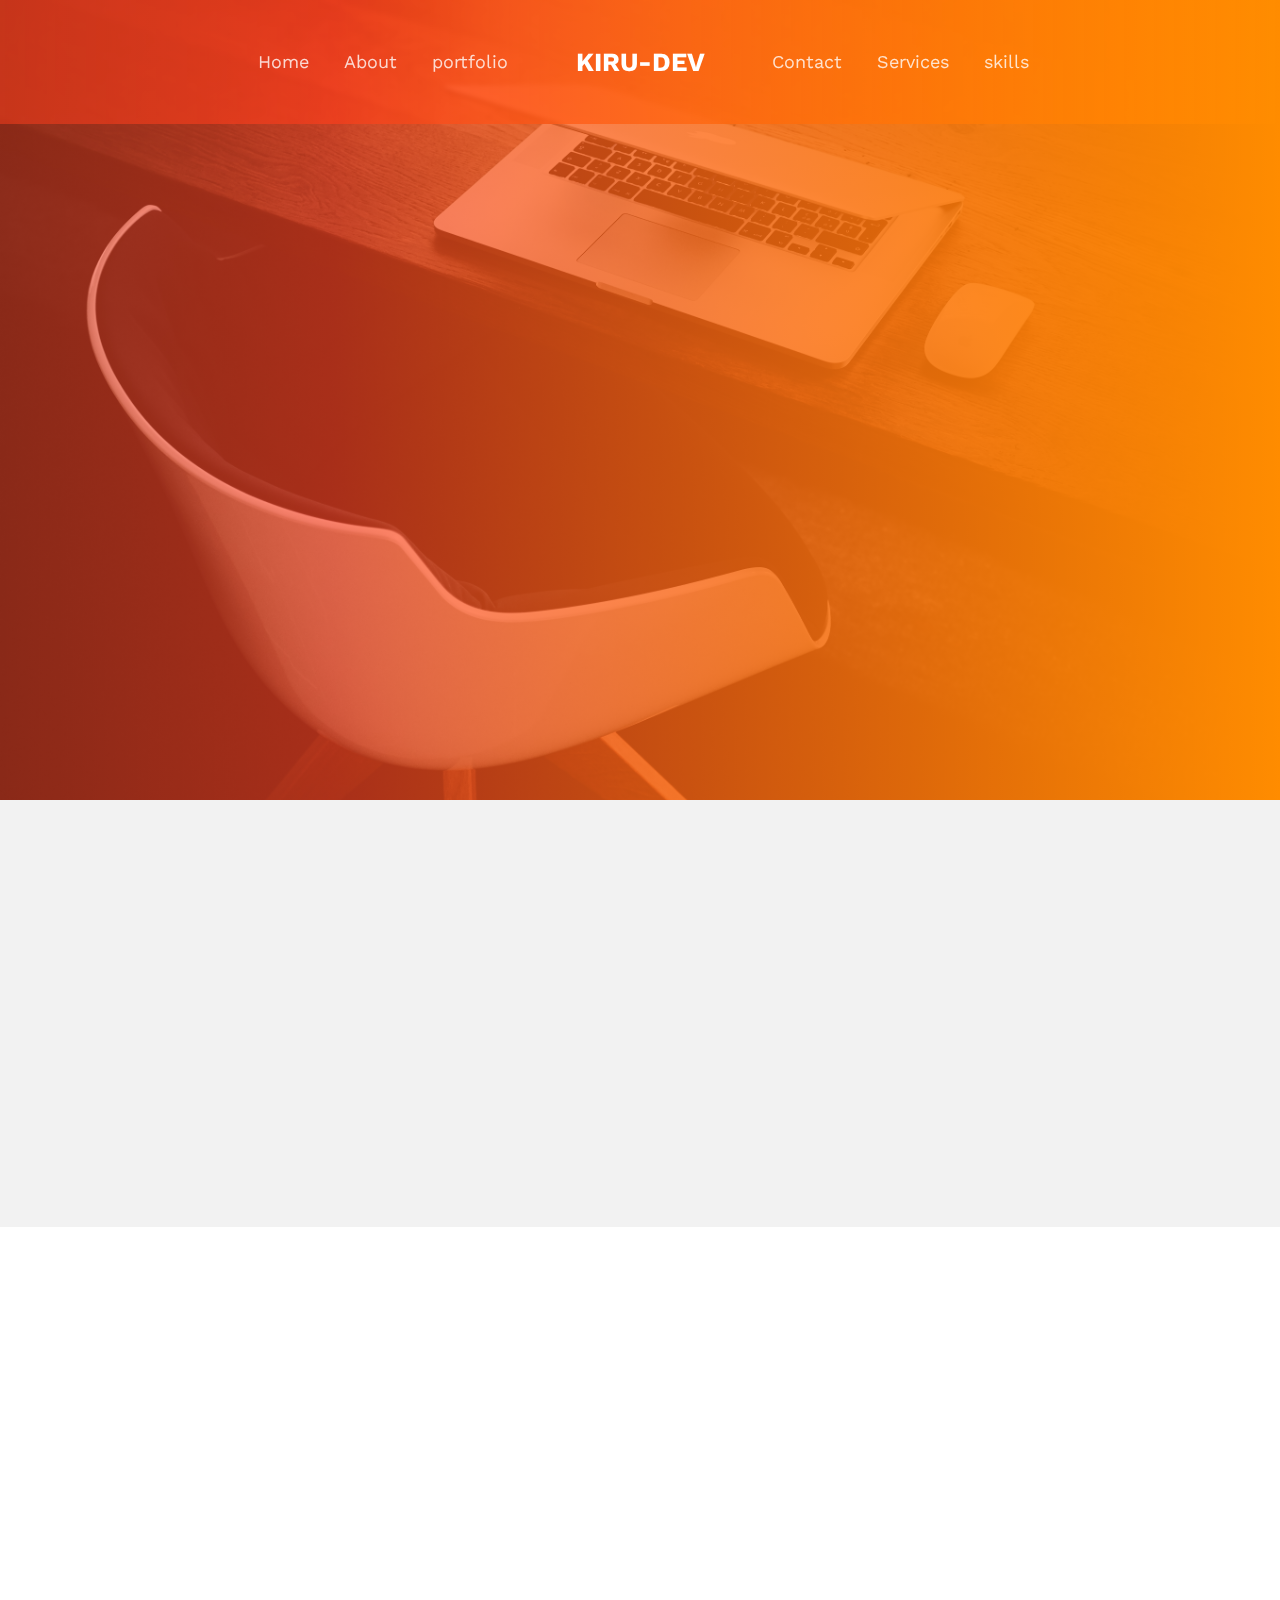
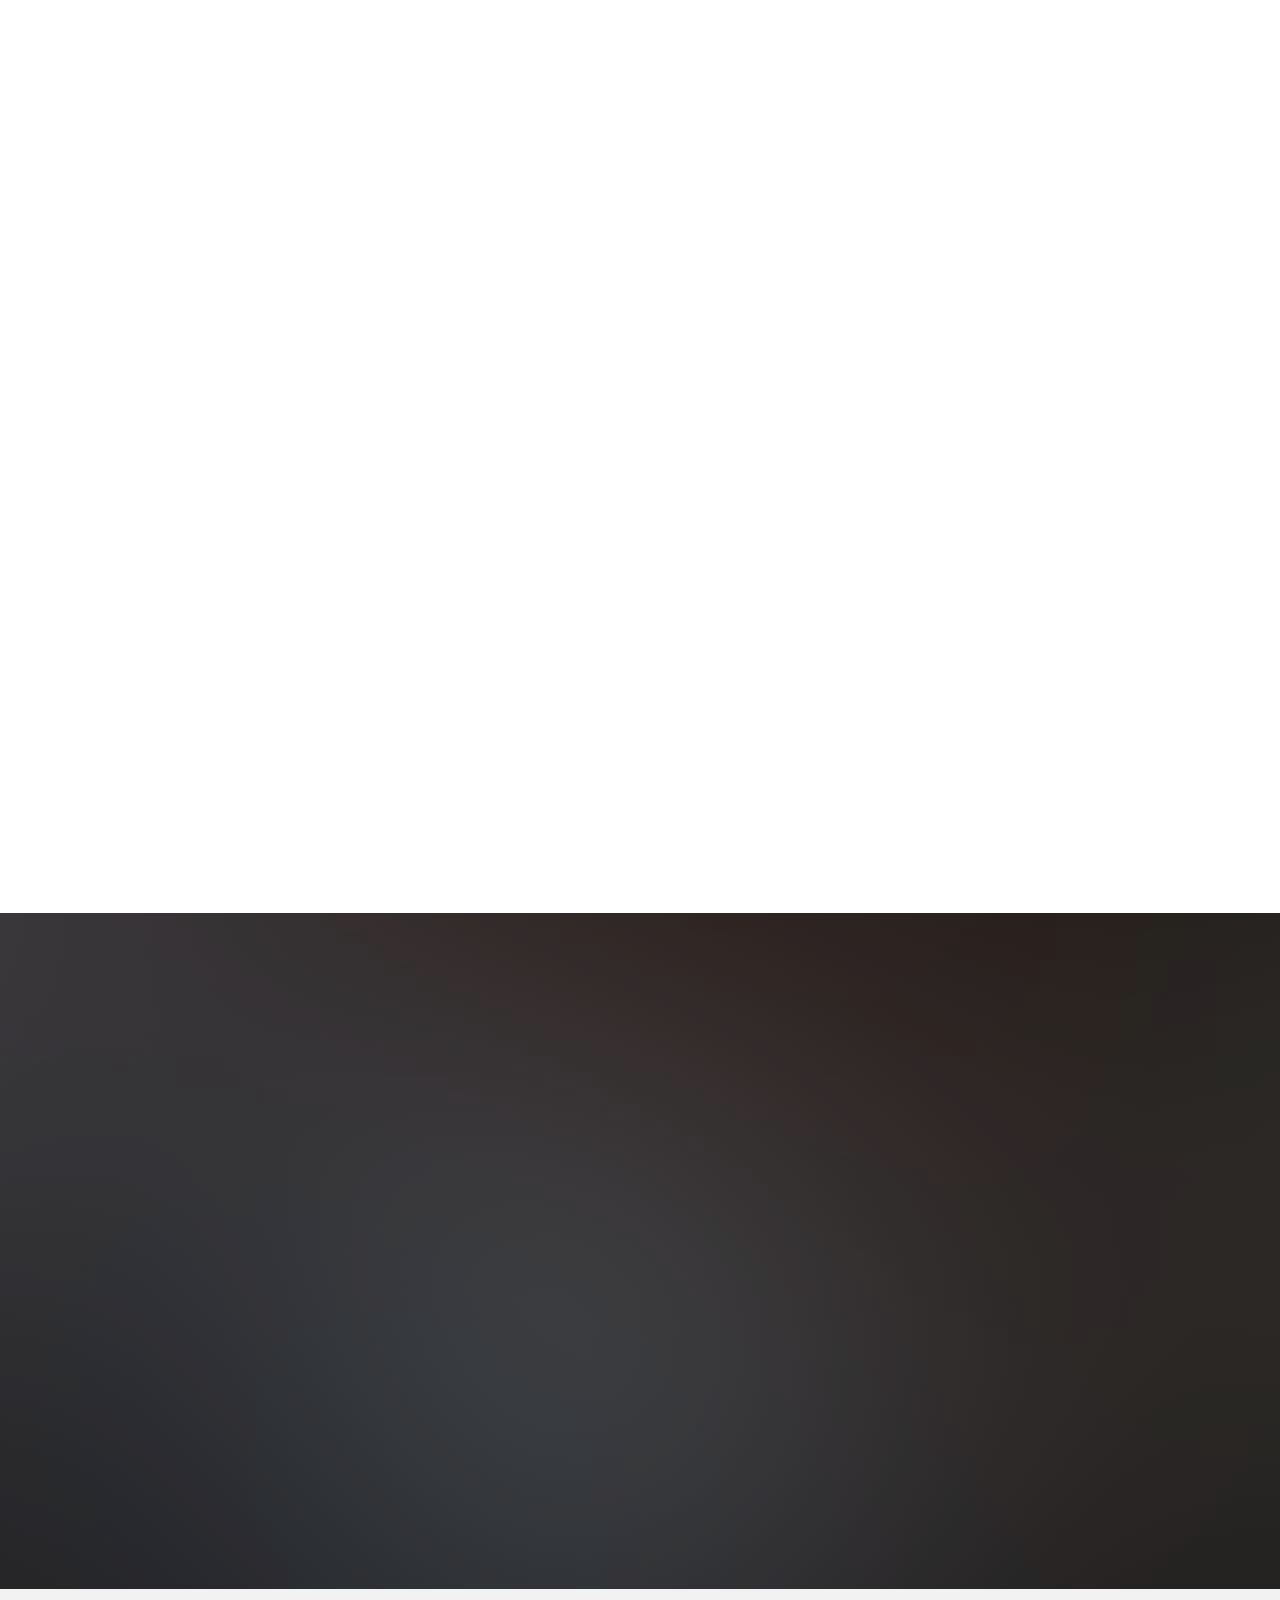
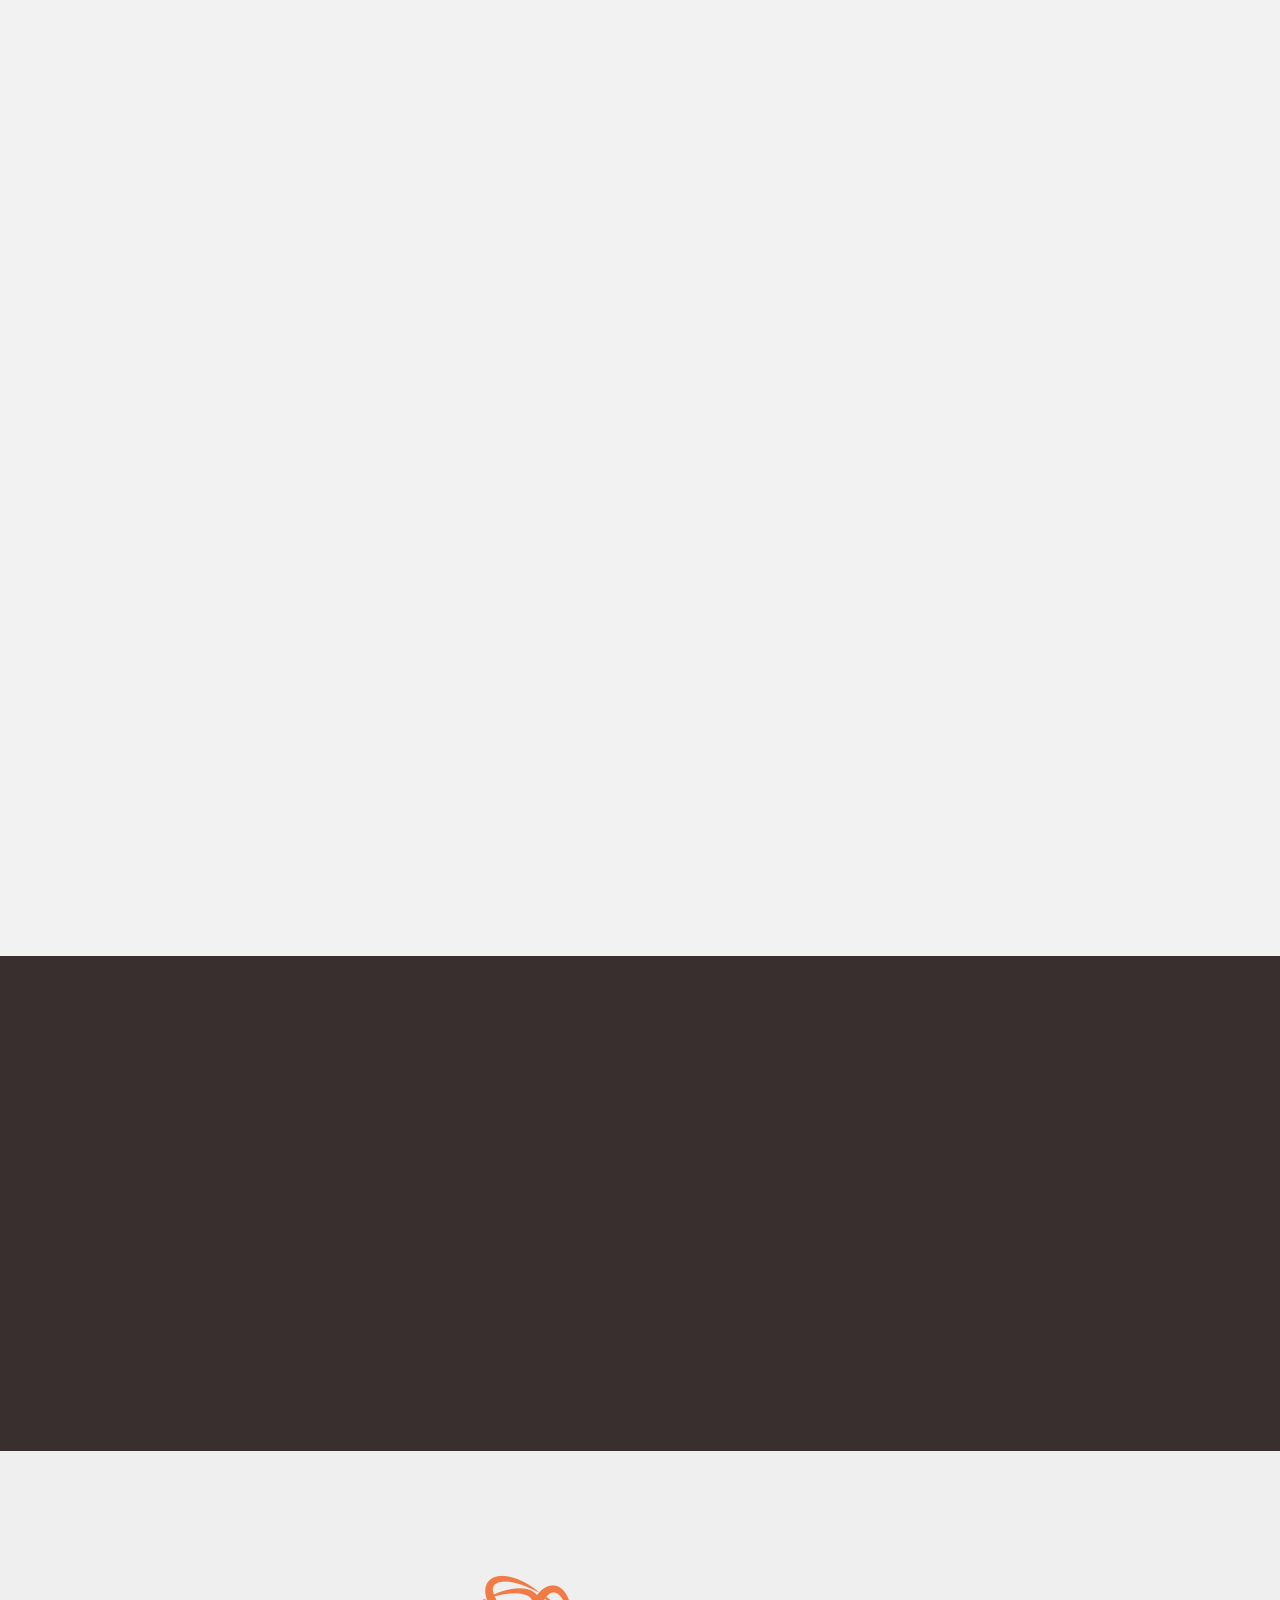
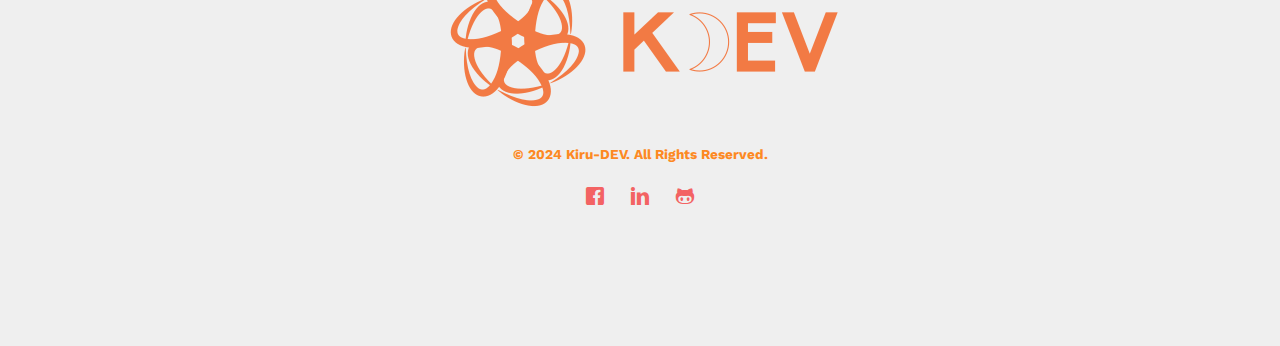
==== commit d2cb5a6d: "Add files via upload" ====
--- a/index.html
+++ b/index.html
@@ -1,33 +1,37 @@
 <!DOCTYPE HTML>
 <html>
-	<head>
-		<meta lang="en">
-		<meta charset="utf-8">
-		<meta http-equiv="X-UA-Compatible" content="IE=edge">
-		<link rel="icon" href="./images/logo.png" type="image/svg+xml">
-		<title>Kiru-Dev - Portfolio</title>
-		<meta name="viewport" content="width=device-width, initial-scale=1">
-		<meta name="description" content="Kiru-Dev's Portfolio showcasing web development projects, coding expertise, and design work." />
-		<meta name="keywords" content="Kiru-Dev, portfolio, web development, HTML, CSS, JavaScript, responsive design, coding projects" />
-		<meta name="author" content="Kiru-Dev" />
-		
-                        
-
-
-  	<!-- Facebook and Twitter integration -->
-	<meta property="og:title" content="Kdev"/>
-	<meta property="og:image" content=""/>
-	<meta property="og:url" content=""/>
-	<meta property="og:site_name" content=""/>
-	<meta property="og:description" content=""/>
+
+<head>
+	<meta lang="en">
+	<meta charset="utf-8">
+	<meta http-equiv="X-UA-Compatible" content="IE=edge">
+	<link rel="icon" href="./images/logo.png" type="image/svg+xml">
+	<title>Kiru-Dev - Portfolio</title>
+	<meta name="viewport" content="width=device-width, initial-scale=1">
+	<meta name="description"
+		content="Kiru-Dev's Portfolio showcasing web development projects, coding expertise, and design work." />
+	<meta name="keywords"
+		content="Kiru-Dev, portfolio, web development, HTML, CSS, JavaScript, responsive design, coding projects" />
+	<meta name="author" content="Kiru-Dev" />
+
+
+
+
+	<!-- Facebook and Twitter integration -->
+	<meta property="og:title" content="Kdev" />
+	<meta property="og:image" content="" />
+	<meta property="og:url" content="" />
+	<meta property="og:site_name" content="" />
+	<meta property="og:description" content="" />
 	<meta name="twitter:title" content="" />
 	<meta name="twitter:image" content="" />
 	<meta name="twitter:url" content="" />
 	<meta name="twitter:card" content="" />
 
-	<link href='https://fonts.googleapis.com/css?family=Work+Sans:400,300,600,400italic,700' rel='stylesheet' type='text/css'>
+	<link href='https://fonts.googleapis.com/css?family=Work+Sans:400,300,600,400italic,700' rel='stylesheet'
+		type='text/css'>
 	<link href="https://fonts.googleapis.com/css?family=Playfair+Display:400,700" rel="stylesheet">
-	
+
 	<!-- Animate.css -->
 	<link rel="stylesheet" href="css/animate.css">
 	<!-- Icomoon Icon Fonts-->
@@ -37,6 +41,7 @@
 	<!-- Theme style  -->
 	<link rel="stylesheet" href="css/style.css">
 	<!--  -->
+	<link rel="stylesheet" href="css/button.css">
 	<!-- Modernizr JS -->
 	<script src="js/modernizr-2.6.2.min.js"></script>
 	<!-- FOR IE9 below -->
@@ -44,64 +49,68 @@
 	<script src="js/respond.min.js"></script>
 	<![endif]-->
 
-	</head>
-	<body>
-		
+</head>
+
+<body>
+
 	<div class="fh5co-loader"></div>
-	
+
 	<div id="page">
-	<nav class="fh5co-nav" role="navigation">
-		<div class="container fh5co-container-nav">
-<center>
-	<div class="row">
-		<div class="left-menu text-right menu-1">
-			<ul>
-				<li><a href="#fh5co-header">Home</a></li>
-				<!-- <li><a href="work.html">Work</a></li> -->
-				<li><a href="about.html">About</a></li>
-				<li><a href="#fh5co-project">portfolio</a></li>
-			</ul>
-		</div>
-		<div class="logo text-center" >
-			<div id="fh5co-logo"><a href="./index.html ">Kiru-Dev</a></div>
-		</div>
-		<div class="right-menu text-left menu-1">
-			<ul>
-				<!-- <li><a href="blog.html">Blog</a></li> -->
-				<li><a href="#fh5co-started">Contact</a></li>
-				<!-- <li class="btn-cta"><a href="#"><span>Login</span></a></li> -->
-				<li class="">
-					<a href="#fh5co-testimonial">Services</a>
-				</li>
-				<li class="">
-					<a href="">skills</a>
-				</li>
-			</ul>
-		</div>
-	</div>
-               </center>
-			
-		</div>
-	</nav>
-
-	<header id="fh5co-header" class="fh5co-cover" role="banner">
-		<div class="overlay"></div>
-		<div class="container">
-			<div class="row">
-				<div class="col-md-10 col-md-offset-1 text-center">
-					<div class="display-t">
-						<div class="display-tc animate-box" data-animate-effect="fadeIn">
-							<h1>Welcome To Kiru-DEV</h1>
-							<h2>Hello There, I'm kirubel 👋</h2>
-							<ul class="fh5co-social-icons">
-								<li><a href="#"><i class="icon-twitter"></i></a></li>
-								<li><a href="#"><i class="icon-facebook"></i></a></li>
-								<li><a href="https://www.linkedin.com/in/kiru-js-553a77318/"><i class="icon-linkedin"></i></a></li>
-								<li><a href="https://github.com/kirujsx"><i class="icon-github"></i></a></li>
-								<!-- <li><a href="#"><i class="icon-dribbble"></i></a></li> -->
+		<nav class="fh5co-nav" role="navigation">
+			<div class="container fh5co-container-nav">
+				<center>
+					<div class="row">
+						<div class="left-menu text-right menu-1">
+							<ul>
+								<li><a href="#fh5co-header">Home</a></li>
+								<!-- <li><a href="work.html">Work</a></li> -->
+								<li><a href="about.html">About</a></li>
+								<li><a href="#fh5co-project">portfolio</a></li>
 							</ul>
-							<div class="row">
-								<!-- <form class="form-inline" id="fh5co-header-subscribe">
+						</div>
+						<div class="logo text-center">
+							<div id="fh5co-logo"><a href="./index.html ">Kiru-Dev</a></div>
+						</div>
+						<div class="right-menu text-left menu-1">
+							<ul>
+								<!-- <li><a href="blog.html">Blog</a></li> -->
+								<li><a href="#fh5co-started">Contact</a></li>
+								<!-- <li class="btn-cta"><a href="#"><span>Login</span></a></li> -->
+								<li class="">
+									<a href="#fh5co-testimonial">Services</a>
+								</li>
+								<li class="">
+									<a href="">skills</a>
+								</li>
+							</ul>
+						</div>
+					</div>
+				</center>
+
+			</div>
+		</nav>
+
+		<header id="fh5co-header" class="fh5co-cover" role="banner">
+			<div class="overlay"></div>
+			<div class="container">
+				<div class="row">
+					<div class="col-md-10 col-md-offset-1 text-center">
+						<div class="display-t">
+							<div class="display-tc animate-box" data-animate-effect="fadeIn">
+								<h1>Welcome To Kiru-DEV</h1>
+								<h2>Hello There, I'm kirubel 👋</h2>
+								<ul class="fh5co-social-icons">
+									<li><a href="https://www.facebook.com/profile.php?id=61561692262247"
+											target="_blank"><i class="icon-facebook"></i></a></li>
+									<li><a href="https://www.linkedin.com/in/kiru-js-553a77318/" target="_blank"><i
+												class="icon-linkedin"></i></a>
+									</li>
+									<li><a href="https://github.com/kirujsx" target="_blank"><i
+												class="icon-github"></i></a></li>
+									<!-- <li><a href="#"><i class="icon-dribbble"></i></a></li> -->
+								</ul>
+								<div class="row">
+									<!-- <form class="form-inline" id="fh5co-header-subscribe">
 									<div class="col-md-6 col-md-offset-3">
 										<div class="form-group">
 											<input type="text" class="form-control" id="email" placeholder="Enter your email">
@@ -109,162 +118,291 @@
 										</div>
 									</div>
 								</form> -->
-							</div>
+								</div>
+							</div>
+						</div>
+					</div>
+				</div>
+			</div>
+		</header>
+
+		<div id="fh5co-services" class="fh5co-bg-section">
+			<div class="container">
+				<div class="row">
+					<div class="col-md-4 col-sm-4">
+						<div class="feature-center animate-box" data-animate-effect="fadeIn">
+							<span class="icon">
+								<i class="icon-eye"></i>
+							</span>
+							<h3>Retina Ready</h3>
+							<p>Retina Ready design for sharp, clear visuals on any device, making your website look
+								stunning everywhere.</p>
+						</div>
+					</div>
+					<div class="col-md-4 col-sm-4">
+						<div class="feature-center animate-box" data-animate-effect="fadeIn">
+							<span class="icon">
+								<i class="icon-command"></i>
+							</span>
+							<h3>Fully Responsive</h3>
+							<p>Fully responsive design that adapts seamlessly to any device, providing an optimal
+								experience on both mobile and desktop.</p>
+						</div>
+					</div>
+					<div class="col-md-4 col-sm-4">
+						<div class="feature-center animate-box" data-animate-effect="fadeIn">
+							<span class="icon">
+								<i class="icon-mouse"></i>
+							</span>
+							<h3>Web Starter</h3>
+							<p>Perfect for beginners, our Web Starter design is easy to customize and launch, helping
+								you get online quickly and effortlessly.</p>
 						</div>
 					</div>
 				</div>
 			</div>
 		</div>
-	</header>
-
-	<div id="fh5co-services" class="fh5co-bg-section">
-		<div class="container">
-			<div class="row">
-				<div class="col-md-4 col-sm-4">
-					<div class="feature-center animate-box" data-animate-effect="fadeIn">
-						<span class="icon">
-							<i class="icon-eye"></i>
-						</span>
-						<h3>Retina Ready</h3>
-						<p>Retina Ready design for sharp, clear visuals on any device, making your website look stunning everywhere.</p>
-					</div>
-				</div>
-				<div class="col-md-4 col-sm-4">
-					<div class="feature-center animate-box" data-animate-effect="fadeIn">
-						<span class="icon">
-							<i class="icon-command"></i>
-						</span>
-						<h3>Fully Responsive</h3>
-						<p>Fully responsive design that adapts seamlessly to any device, providing an optimal experience on both mobile and desktop.</p>
-					</div>
-				</div>
-				<div class="col-md-4 col-sm-4">
-					<div class="feature-center animate-box" data-animate-effect="fadeIn">
-						<span class="icon">
-							<i class="icon-mouse"></i>
-						</span>
-						<h3>Web Starter</h3>
-						<p>Perfect for beginners, our Web Starter design is easy to customize and launch, helping you get online quickly and effortlessly.</p>
-					</div>
+
+		<div id="fh5co-project">
+			<div class="container">
+				<div class="row animate-box">
+					<div class="col-md-8 col-md-offset-2 text-center fh5co-heading">
+						<h2>Recent Project</h2>
+						<p>Here are some of the recent projects I've been working on, reflecting my passion for web
+							development and commitment to delivering high-quality user experiences.</p>
+					</div>
+				</div>
+				<div class="row">
+					<div class="col-md-4 col-sm-6 fh5co-project animate-box" data-animate-effect="fadeIn">
+						<a href="https://evangadi-forum-project-six.vercel.app/">
+							<img src="images/evangadiForumJpg.jpg" alt="Free HTML5 Website Template by FreeHTML5.co"
+								class="img-responsive"></a>
+						<div class="btn-group-Kiru-Dev btn-group">
+							<a href="https://evangadi-forum-project-six.vercel.app/" target="_blank">
+								<button>View Site</button>
+							</a>
+							<a href="https://github.com/mydevfor/EvangadiForumProject" target="_blank">
+								<button>View code</button></a>
+						</div>
+					</div>
+					<div class="col-md-4 col-sm-6 fh5co-project animate-box" data-animate-effect="fadeIn">
+						<a href="#"><img src="images/Amazon.jpg" alt="Free HTML5 Website Template by FreeHTML5.co"
+								class="img-responsive">
+						</a>
+						<div class="btn-group-Kiru-Dev btn-group">
+							<a href="https://amazon-clone-evangadi-nine.vercel.app/" target="_blank">
+								<button>View Site</button>
+							</a>
+							<a href="https://github.com/mydevfor/amazon_clone_evangadi" target="_blank">
+								<button>View code</button></a>
+						</div>
+					</div>
+					<div class="col-md-4 col-sm-6 fh5co-project animate-box" data-animate-effect="fadeIn">
+						<a href="#"><img src="images/Apple.jpg" alt="Free HTML5 Website Template by FreeHTML5.co"
+								class="img-responsive">
+
+						</a>
+						<div class="btn-group-Kiru-Dev btn-group">
+							<a href="https://mydevfor.github.io/Apple-Bootstrap/" target="_blank">
+								<button>View Site</button>
+							</a><a href="https://github.com/mydevfor/Apple-Bootstrap" target="_blank">
+								<button>View code</button></a>
+						</div>
+					</div>
+					<div class="col-md-4 col-sm-6 fh5co-project animate-box" data-animate-effect="fadeIn">
+						<a href="#"><img src="images/Netflix.jpg" alt="Free HTML5 Website Template by FreeHTML5.co"
+								class="img-responsive">
+
+						</a>
+						<div class="btn-group-Kiru-Dev btn-group">
+							<a href="https://superlative-cactus-f81a70.netlify.app/" target="_blank">
+								<button>View Site</button>
+							</a>
+							<a href="https://github.com/mydevfor/netflix-clone-2024" target="_blank">
+								<button>View code</button></a>
+						</div>
+					</div>
+					<div class="col-md-4 col-sm-6 fh5co-project animate-box" data-animate-effect="fadeIn">
+						<a href="#"><img src="images/apple-react.jpg" alt="Free HTML5 Website Template by FreeHTML5.co"
+								class="img-responsive">
+
+						</a>
+						<div class="btn-group-Kiru-Dev btn-group">
+							<a href="https://github.com/kirujsx/apple-react-function-based/" target="_blank">
+								<button>View Code</button>
+							</a>
+
+						</div>
+					</div>
+					<div class="col-md-4 col-sm-6 fh5co-project animate-box" data-animate-effect="fadeIn">
+						<a href="#"><img src="./images/TaxWeb.png" alt="Free HTML5 Website Template by FreeHTML5.co"
+								class="img-responsive">
+
+						</a>
+						<div class="btn-group-Kiru-Dev btn-group">
+							<a href="https://kirujsx.github.io/tax/" target="_blank">
+								<button>View Site</button>
+							</a>
+							<a href="https://github.com/kirujsx/tax" target="_blank">
+								<button>View code</button></a>
+						</div>
+					</div>
+
 				</div>
 			</div>
 		</div>
-	</div>
-	
-	<div id="fh5co-project">
-		<div class="container">
-			<div class="row animate-box">
-				<div class="col-md-8 col-md-offset-2 text-center fh5co-heading">
-					<h2>Recent Project</h2>
-					<p>Dignissimos asperiores vitae velit veniam totam fuga molestias accusamus alias autem provident. Odit ab aliquam dolor eius.</p>
-				</div>
-			</div>
-			<div class="row">
-				<div class="col-md-4 col-sm-6 fh5co-project animate-box" data-animate-effect="fadeIn">
-					<a href="https://evangadi-forum-project-six.vercel.app/">
-						<img src="images/evangadiForumJpg.jpg" alt="Free HTML5 Website Template by FreeHTML5.co" class="img-responsive"></a>
-					<div class="btn-group-Kiru-Dev btn-group">
-						<button><a href="https://evangadi-forum-project-six.vercel.app/
-							">View Site</a></button>
-						<button><a href="https://github.com/mydevfor/EvangadiForumProject">View code</a></button>
-					</div>
-				</div>
-				<div class="col-md-4 col-sm-6 fh5co-project animate-box" data-animate-effect="fadeIn">
-					<a href="#"><img src="images/Amazon.jpg" alt="Free HTML5 Website Template by FreeHTML5.co" class="img-responsive">
-					</a>
-					<div class="btn-group-Kiru-Dev btn-group">
-						<button>View Site</button>
-						<button>View code</button>
-					</div>
-				</div>
-				<div class="col-md-4 col-sm-6 fh5co-project animate-box" data-animate-effect="fadeIn">
-					<a href="#"><img src="images/Apple.jpg" alt="Free HTML5 Website Template by FreeHTML5.co" class="img-responsive">
-					
-					</a>
-					<div class="btn-group-Kiru-Dev btn-group">
-						<button>View Site</button>
-						<button>View code</button>
-					</div>
-				</div>
-				<div class="col-md-4 col-sm-6 fh5co-project animate-box" data-animate-effect="fadeIn">
-					<a href="#"><img src="images/Netflix.jpg" alt="Free HTML5 Website Template by FreeHTML5.co" class="img-responsive">
-						
-					</a>
-					<div class="btn-group-Kiru-Dev btn-group">
-						<button>View Site</button>
-						<button>View code</button>
-					</div>
-				</div>
-				<div class="col-md-4 col-sm-6 fh5co-project animate-box" data-animate-effect="fadeIn">
-					<a href="#"><img src="images/TaxWeb.png" alt="Free HTML5 Website Template by FreeHTML5.co" class="img-responsive">
-					
-					</a>
-					<div class="btn-group-Kiru-Dev btn-group">
-						<button>View Site</button>
-						<button>View code</button>
-					</div>
-				</div>
-				<div class="col-md-4 col-sm-6 fh5co-project animate-box" data-animate-effect="fadeIn">
-					<a href="#"><img src="./images/work-6.jpg" alt="Free HTML5 Website Template by FreeHTML5.co" class="img-responsive">
-						
-					</a>
-					<div class="btn-group-Kiru-Dev btn-group">
-						<button>View Site</button>
-						<button>View code</button>
-					</div>
-				</div>
-
+		<div id="fh5co-testimonial" style="background-image:url(images/img_bg_1.jpg);">
+			<div class="overlay"></div>
+			<div class="container">
+				<div class="row animate-box">
+					<div class="col-md-8 col-md-offset-2 text-center fh5co-heading">
+						<h2>Services</h2>
+					</div>
+				</div>
+				<div class="row">
+					<div class="col-md-4">
+						<div class="box-testimony animate-box">
+							<blockquote>
+								<p>I have been actively working on a diverse range of web development projects that not
+									only challenge my technical skills but also allow me to explore new technologies and
+									frameworks.</p>
+							</blockquote>
+							</p>
+						</div>
+
+					</div>
+					<div class="col-md-4">
+						<div class="box-testimony animate-box">
+							<blockquote>
+								<p>Each project showcases my commitment to creating responsive, user-friendly
+									applications that prioritize seamless user experiences and innovative design.</p>
+							</blockquote>
+						</div>
+
+
+					</div>
+					<div class="col-md-4">
+						<div class="box-testimony animate-box">
+							<blockquote>
+								<p>I’m excited to share my latest work, which highlights my growth as a developer and
+									the various technologies I’ve utilized to bring these ideas to life.
+								</p>
+							</blockquote>
+						</div>
+
+					</div>
+				</div>
 			</div>
 		</div>
-	</div>
-	<div id="fh5co-testimonial" style="background-image:url(images/img_bg_1.jpg);">
-		<div class="overlay"></div>
-		<div class="container">
-			<div class="row animate-box">
-				<div class="col-md-8 col-md-offset-2 text-center fh5co-heading">
-					<h2>Services</h2>
-				</div>
-			</div>
-			<div class="row">
-				<div class="col-md-4">
-					<div class="box-testimony animate-box">
-						<blockquote>
-							<p>Far far away, behind the word mountains, far from the countries Vokalia and Consonantia, there live the blind texts. Separated they live in Bookmarksgrove right at the coast of the Semantics, a large language ocean.</p>
-						</blockquote>
-					</p>
-					</div>
-					
-				</div>
-				<div class="col-md-4">
-					<div class="box-testimony animate-box">
-						<blockquote>
-							<p>Far far away, behind the word mountains, far from the countries Vokalia and Consonantia, there live the blind texts.</p>
-						</blockquote>
-					</div>
-					
-					
-				</div>
-				<div class="col-md-4">
-					<div class="box-testimony animate-box">
-						<blockquote>
-							<p>Far far away, behind the word mountains, far from the countries Vokalia and Consonantia, there live the blind texts. Separated they live in Bookmarksgrove right at the coast of the Semantics, a large language ocean.</p>
-						</blockquote>
-					</div>
-					
-				</div>
-			</div>
-		</div>
-	</div>
-
-	<div id="fh5co-blog" class="fh5co-bg-section">
-		<div class="container">
-			<div class="row animate-box">
-				<div class="col-md-8 col-md-offset-2 text-center fh5co-heading">
-					<h2>Skills</h2>
-					<p>Dignissimos asperiores vitae velit veniam totam fuga molestias accusamus alias autem provident. Odit ab aliquam dolor eius.</p>
-				</div>
-			</div>
-			<!-- <div class="row">
+
+		<div id="fh5co-blog" class="fh5co-bg-section">
+			<div class="container">
+				<div class="row animate-box">
+					<div class="col-md-8 col-md-offset-2 text-center fh5co-heading">
+						<h2>Skills</h2>
+						<p>I am a passionate web developer skilled in creating dynamic, user-centric applications. I
+							focus on crafting visually appealing interfaces and robust back-end systems, staying updated
+							with modern web technologies to deliver impactful solutions.</p>
+					</div>
+					<div class="d-flex-kiru-dev ">
+						<div class="row1-kiru-dev">
+							<div>
+								<img src="images/html-5.png" alt="html5" class="small-kiru-dev">
+								<p>Html-5</p>
+							</div>
+							<div>
+								<img src="images/css-3.png" alt="css3" class="small-kiru-dev">
+								<p>css-3</p>
+							</div>
+							<div>
+								<img src="images/bootstrap.png" alt="" class="small-kiru-dev">
+								<p>Bootstrap</p>
+							</div>
+							<div>
+								<img src="images/js.png" alt="" class="small-kiru-dev">
+								<p>JavaScript</p>
+							</div>
+							<div>
+								<img src="images/TailwindCSS.png" alt="tailwind css" class="small-kiru-dev">
+								<p>Tailwind</p>
+							</div>
+							<div>
+								<img src="images/express.png" alt="" class="small-kiru-dev-70">
+								<p>Express Js</p>
+							</div>
+						</div>
+						<div class="row2-kiru-dev">
+							<div>
+								<img src="images/react.png" alt="" class="small-kiru-dev">
+								<p>React</p>
+							</div>
+							<div>
+								<img src="images/api.png" alt="" class="small-kiru-dev">
+								<p>Rest Api</p>
+							</div>
+							<div>
+								<img src="images/git.png" alt="" class="small-kiru-dev">
+								<p>Git</p>
+							</div>
+							<div>
+								<img src="images/github.png" alt="" class="small-kiru-dev">
+								<p>Github</p>
+							</div>
+							<div>
+								<img src="images/canva.png" alt="" class="small-kiru-dev">
+								<p>Canva</p>
+							</div>
+							<div>
+								<img src="images/google.png" alt="" class="small-kiru-dev">
+								<p>Google</p>
+							</div>
+						</div>
+						<div class="row3-kiru-dev">
+							<div>
+								<img src="images/jquery.png" alt="" class="small-kiru-dev">
+								<p>Jquery</p>
+							</div>
+							<div>
+								<img src="images/mysql.png" alt="" class="small-kiru-dev">
+								<!-- <p>MySql</p> -->
+							</div>
+							<div>
+								<img src="images/node.png" alt="" class="small-kiru-dev">
+								<p>Node Js</p>
+							</div>
+							<div>
+								<img src="images/gnu-bash.png" alt="" class="small-kiru-dev">
+								<p>Bash</p>
+							</div>
+							<div>
+								<img src="images/tsx.png" alt="" class="small-kiru-dev">
+								<p>React Tsx</p>
+							</div>
+							<div>
+								<img src="images/kotlin.png" alt="" class="small-kiru-dev">
+								<p>kotlin</p>
+							</div>
+						</div>
+					</div>
+					<br />
+					<center>
+						<div>
+							<button class="button-Kiru-Dev">
+
+								<svg class="svg-icon" viewBox="0 0 256 256" height="32" width="38"
+									xmlns="http://www.w3.org/2000/svg">
+									<path
+										d="M74.34 85.66a8 8 0 0 1 11.32-11.32L120 108.69V24a8 8 0 0 1 16 0v84.69l34.34-34.35a8 8 0 0 1 11.32 11.32l-48 48a8 8 0 0 1-11.32 0ZM240 136v64a16 16 0 0 1-16 16H32a16 16 0 0 1-16-16v-64a16 16 0 0 1 16-16h52.4a4 4 0 0 1 2.83 1.17L111 145a24 24 0 0 0 34 0l23.8-23.8a4 4 0 0 1 2.8-1.2H224a16 16 0 0 1 16 16m-40 32a12 12 0 1 0-12 12a12 12 0 0 0 12-12"
+										fill="white"></path>
+								</svg>
+								<p class="text-kiru-dev">Download Resume</p>
+							</button>
+						</div>
+					</center>
+				</div>
+				<!--  -->
+
+				<!-- <div class="row">
 				<div class="col-lg-4 col-md-4">
 					<div class="fh5co-blog animate-box">
 						<a href="#"><img class="img-responsive" src="images/work-4.jpg" alt=""></a>
@@ -302,36 +440,41 @@
 					</div>
 				</div>
 			</div> -->
+			</div>
 		</div>
-	</div>
-
-
-	<div id="fh5co-started">
-		<div class="container">
-			<div class="row animate-box">
-				<div class="col-md-8 col-md-offset-2 text-center fh5co-heading">
-					<h2>Lets Get Started</h2>
-					<p>Dignissimos asperiores vitae velit veniam totam fuga molestias accusamus alias autem provident. Odit ab aliquam dolor eius.</p>
-				</div>
-			</div>
-			<div class="row animate-box">
-				<div class="col-md-8 col-md-offset-2">
-					<form class="form-inline">
-						<div class="col-md-6 col-md-offset-3 col-sm-6">
-							<button type="submit" class="btn btn-default btn-block">Get In Touch</button>
-						</div>
-					</form>
+
+
+		<div id="fh5co-started">
+			<div class="container">
+				<div class="row animate-box">
+					<div class="col-md-8 col-md-offset-2 text-center fh5co-heading">
+						<h2>Lets Get Started</h2>
+						<p>I would love to connect with you! Whether you have questions, project inquiries, or just want
+							to chat about web development, feel free to reach out. Let’s collaborate and bring your
+							ideas to life!
+						</p>
+					</div>
+				</div>
+				<div class="row animate-box">
+					<div class="col-md-8 col-md-offset-2">
+						<form class="form-inline">
+							<div class="col-md-6 col-md-offset-3 col-sm-6">
+								<button type="submit" class="btn btn-default btn-block">
+									Get In Touch
+								</button>
+							</div>
+						</form>
+					</div>
 				</div>
 			</div>
 		</div>
-	</div>
-
-	<footer id="fh5co-footer" role="contentinfo">
-		<center>
-			<img src="./images/logo_title.png" alt="">
-		</center><br/>
-		<div class="container">
-			<!-- <div class="row row-pb-md">
+
+		<footer id="fh5co-footer" role="contentinfo">
+			<center>
+				<img src="./images/logo_title.png" alt="">
+			</center><br />
+			<div class="container">
+				<!-- <div class="row row-pb-md">
 				<div class="col-md-2 col-sm-4 col-xs-6">
 					<ul class="fh5co-footer-links">
 						<li><a href="#">About</a></li>
@@ -371,29 +514,30 @@
 			<div class="row copyright">
 				<div class="col-md-12 text-center">
 					<p>
-						<small class="block">&copy; 2024 Free HTML5. All Rights Reserved.</small> 
-						<small class="block">Designed by <a href="http://freehtml5.co/" target="_blank">FreeHTML5.co</a> Demo Images: <a href="http://unsplash.com/" target="_blank">Unsplash</a></small>
+						<small class="block">&copy; 2024 Kiru-DEV. All Rights Reserved.</small>
 					</p>
 					<p>
-						<ul class="fh5co-social-icons">
-							<li><a href="#"><i class="icon-twitter"></i></a></li>
-							<li><a href="#"><i class="icon-facebook"></i></a></li>
-							<li><a href="https://www.linkedin.com/in/kiru-js-553a77318/"><i class="icon-linkedin"></i></a></li>
-							<li><a href="https://github.com/kirujsx"><i class="icon-github"></i></a></li>
-							<!-- <li><a href="#"><i class="icon-dribbble"></i></a></li> -->
-						</ul>
+					<ul class="fh5co-social-icons">
+						<li><a href="https://www.facebook.com/profile.php?id=61561692262247" target="_blank"><i
+									class="icon-facebook"></i></a></li>
+						<li><a href="https://www.linkedin.com/in/kiru-js-553a77318/" target="_blank"><i
+									class="icon-linkedin"></i></a>
+						</li>
+						<li><a href="https://github.com/kirujsx" target="_blank"><i class="icon-github"></i></a></li>
+						<!-- <li><a href="#"><i class="icon-dribbble"></i></a></li> -->
+					</ul>
 					</p>
 				</div>
 			</div>
 
-		</div>
+	</div>
 	</footer>
 	</div>
 
 	<div class="gototop js-top">
 		<a href="#" class="js-gotop"><i class="icon-arrow-up"></i></a>
 	</div>
-	
+
 	<!-- jQuery -->
 	<script src="js/jquery.min.js"></script>
 	<!-- jQuery Easing -->
@@ -405,5 +549,6 @@
 	<!-- Main -->
 	<script src="js/main.js"></script>
 
-	</body>
+</body>
+
 </html>--- a/css/icomoon.css
+++ b/css/icomoon.css
@@ -1,1571 +1,1571 @@
-@font-face {
-  font-family: 'icomoon';
-  src:  url('../fonts/icomoon/icomoon.eot?6iuir');
-  src:  url('../fonts/icomoon/icomoon.eot?6iuir#iefix') format('embedded-opentype'),
-    url('../fonts/icomoon/icomoon.ttf?6iuir') format('truetype'),
-    url('../fonts/icomoon/icomoon.woff?6iuir') format('woff'),
-    url('../fonts/icomoon/icomoon.svg?6iuir#icomoon') format('svg');
-  font-weight: normal;
-  font-style: normal;
-}
-
-[class^="icon-"], [class*=" icon-"] {
-  /* use !important to prevent issues with browser extensions that change fonts */
-  font-family: 'icomoon' !important;
-  speak: none;
-  font-style: normal;
-  font-weight: normal;
-  font-variant: normal;
-  text-transform: none;
-  line-height: 1;
-
-  /* Better Font Rendering =========== */
-  -webkit-font-smoothing: antialiased;
-  -moz-osx-font-smoothing: grayscale;
-}
-
-.icon-eye:before {
-  content: "\e000";
-}
-.icon-paper-clip:before {
-  content: "\e001";
-}
-.icon-mail:before {
-  content: "\e002";
-}
-.icon-toggle:before {
-  content: "\e003";
-}
-.icon-layout:before {
-  content: "\e004";
-}
-.icon-link:before {
-  content: "\e005";
-}
-.icon-bell:before {
-  content: "\e006";
-}
-.icon-lock:before {
-  content: "\e007";
-}
-.icon-unlock:before {
-  content: "\e008";
-}
-.icon-ribbon:before {
-  content: "\e009";
-}
-.icon-image:before {
-  content: "\e010";
-}
-.icon-signal:before {
-  content: "\e011";
-}
-.icon-target:before {
-  content: "\e012";
-}
-.icon-clipboard:before {
-  content: "\e013";
-}
-.icon-clock:before {
-  content: "\e014";
-}
-.icon-watch:before {
-  content: "\e015";
-}
-.icon-air-play:before {
-  content: "\e016";
-}
-.icon-camera:before {
-  content: "\e017";
-}
-.icon-video:before {
-  content: "\e018";
-}
-.icon-disc:before {
-  content: "\e019";
-}
-.icon-printer:before {
-  content: "\e020";
-}
-.icon-monitor:before {
-  content: "\e021";
-}
-.icon-server:before {
-  content: "\e022";
-}
-.icon-cog:before {
-  content: "\e023";
-}
-.icon-heart:before {
-  content: "\e024";
-}
-.icon-paragraph:before {
-  content: "\e025";
-}
-.icon-align-justify:before {
-  content: "\e026";
-}
-.icon-align-left:before {
-  content: "\e027";
-}
-.icon-align-center:before {
-  content: "\e028";
-}
-.icon-align-right:before {
-  content: "\e029";
-}
-.icon-book:before {
-  content: "\e030";
-}
-.icon-layers:before {
-  content: "\e031";
-}
-.icon-stack:before {
-  content: "\e032";
-}
-.icon-stack-2:before {
-  content: "\e033";
-}
-.icon-paper:before {
-  content: "\e034";
-}
-.icon-paper-stack:before {
-  content: "\e035";
-}
-.icon-search:before {
-  content: "\e036";
-}
-.icon-zoom-in:before {
-  content: "\e037";
-}
-.icon-zoom-out:before {
-  content: "\e038";
-}
-.icon-reply:before {
-  content: "\e039";
-}
-.icon-circle-plus:before {
-  content: "\e040";
-}
-.icon-circle-minus:before {
-  content: "\e041";
-}
-.icon-circle-check:before {
-  content: "\e042";
-}
-.icon-circle-cross:before {
-  content: "\e043";
-}
-.icon-square-plus:before {
-  content: "\e044";
-}
-.icon-square-minus:before {
-  content: "\e045";
-}
-.icon-square-check:before {
-  content: "\e046";
-}
-.icon-square-cross:before {
-  content: "\e047";
-}
-.icon-microphone:before {
-  content: "\e048";
-}
-.icon-record:before {
-  content: "\e049";
-}
-.icon-skip-back:before {
-  content: "\e050";
-}
-.icon-rewind:before {
-  content: "\e051";
-}
-.icon-play:before {
-  content: "\e052";
-}
-.icon-pause:before {
-  content: "\e053";
-}
-.icon-stop:before {
-  content: "\e054";
-}
-.icon-fast-forward:before {
-  content: "\e055";
-}
-.icon-skip-forward:before {
-  content: "\e056";
-}
-.icon-shuffle:before {
-  content: "\e057";
-}
-.icon-repeat:before {
-  content: "\e058";
-}
-.icon-folder:before {
-  content: "\e059";
-}
-.icon-umbrella:before {
-  content: "\e060";
-}
-.icon-moon:before {
-  content: "\e061";
-}
-.icon-thermometer:before {
-  content: "\e062";
-}
-.icon-drop:before {
-  content: "\e063";
-}
-.icon-sun:before {
-  content: "\e064";
-}
-.icon-cloud:before {
-  content: "\e065";
-}
-.icon-cloud-upload:before {
-  content: "\e066";
-}
-.icon-cloud-download:before {
-  content: "\e067";
-}
-.icon-upload:before {
-  content: "\e068";
-}
-.icon-download:before {
-  content: "\e069";
-}
-.icon-location:before {
-  content: "\e070";
-}
-.icon-location-2:before {
-  content: "\e071";
-}
-.icon-map:before {
-  content: "\e072";
-}
-.icon-battery:before {
-  content: "\e073";
-}
-.icon-head:before {
-  content: "\e074";
-}
-.icon-briefcase:before {
-  content: "\e075";
-}
-.icon-speech-bubble:before {
-  content: "\e076";
-}
-.icon-anchor:before {
-  content: "\e077";
-}
-.icon-globe:before {
-  content: "\e078";
-}
-.icon-box:before {
-  content: "\e079";
-}
-.icon-reload:before {
-  content: "\e080";
-}
-.icon-share:before {
-  content: "\e081";
-}
-.icon-marquee:before {
-  content: "\e082";
-}
-.icon-marquee-plus:before {
-  content: "\e083";
-}
-.icon-marquee-minus:before {
-  content: "\e084";
-}
-.icon-tag:before {
-  content: "\e085";
-}
-.icon-power:before {
-  content: "\e086";
-}
-.icon-command:before {
-  content: "\e087";
-}
-.icon-alt:before {
-  content: "\e088";
-}
-.icon-esc:before {
-  content: "\e089";
-}
-.icon-bar-graph:before {
-  content: "\e090";
-}
-.icon-bar-graph-2:before {
-  content: "\e091";
-}
-.icon-pie-graph:before {
-  content: "\e092";
-}
-.icon-star:before {
-  content: "\e093";
-}
-.icon-arrow-left:before {
-  content: "\e094";
-}
-.icon-arrow-right:before {
-  content: "\e095";
-}
-.icon-arrow-up:before {
-  content: "\e096";
-}
-.icon-arrow-down:before {
-  content: "\e097";
-}
-.icon-volume:before {
-  content: "\e098";
-}
-.icon-mute:before {
-  content: "\e099";
-}
-.icon-content-right:before {
-  content: "\e100";
-}
-.icon-content-left:before {
-  content: "\e101";
-}
-.icon-grid:before {
-  content: "\e102";
-}
-.icon-grid-2:before {
-  content: "\e103";
-}
-.icon-columns:before {
-  content: "\e104";
-}
-.icon-loader:before {
-  content: "\e105";
-}
-.icon-bag:before {
-  content: "\e106";
-}
-.icon-ban:before {
-  content: "\e107";
-}
-.icon-flag:before {
-  content: "\e108";
-}
-.icon-trash:before {
-  content: "\e109";
-}
-.icon-expand:before {
-  content: "\e110";
-}
-.icon-contract:before {
-  content: "\e111";
-}
-.icon-maximize:before {
-  content: "\e112";
-}
-.icon-minimize:before {
-  content: "\e113";
-}
-.icon-plus:before {
-  content: "\e114";
-}
-.icon-minus:before {
-  content: "\e115";
-}
-.icon-check:before {
-  content: "\e116";
-}
-.icon-cross:before {
-  content: "\e117";
-}
-.icon-move:before {
-  content: "\e118";
-}
-.icon-delete:before {
-  content: "\e119";
-}
-.icon-menu:before {
-  content: "\e120";
-}
-.icon-archive:before {
-  content: "\e121";
-}
-.icon-inbox:before {
-  content: "\e122";
-}
-.icon-outbox:before {
-  content: "\e123";
-}
-.icon-file:before {
-  content: "\e124";
-}
-.icon-file-add:before {
-  content: "\e125";
-}
-.icon-file-subtract:before {
-  content: "\e126";
-}
-.icon-help:before {
-  content: "\e127";
-}
-.icon-open:before {
-  content: "\e128";
-}
-.icon-ellipsis:before {
-  content: "\e129";
-}
-.icon-add-to-list:before {
-  content: "\e900";
-}
-.icon-classic-computer:before {
-  content: "\e901";
-}
-.icon-controller-fast-backward:before {
-  content: "\e902";
-}
-.icon-creative-commons-attribution:before {
-  content: "\e903";
-}
-.icon-creative-commons-noderivs:before {
-  content: "\e904";
-}
-.icon-creative-commons-noncommercial-eu:before {
-  content: "\e905";
-}
-.icon-creative-commons-noncommercial-us:before {
-  content: "\e906";
-}
-.icon-creative-commons-public-domain:before {
-  content: "\e907";
-}
-.icon-creative-commons-remix:before {
-  content: "\e908";
-}
-.icon-creative-commons-share:before {
-  content: "\e909";
-}
-.icon-creative-commons-sharealike:before {
-  content: "\e90a";
-}
-.icon-creative-commons:before {
-  content: "\e90b";
-}
-.icon-document-landscape:before {
-  content: "\e90c";
-}
-.icon-remove-user:before {
-  content: "\e90d";
-}
-.icon-warning:before {
-  content: "\e90e";
-}
-.icon-arrow-bold-down:before {
-  content: "\e90f";
-}
-.icon-arrow-bold-left:before {
-  content: "\e910";
-}
-.icon-arrow-bold-right:before {
-  content: "\e911";
-}
-.icon-arrow-bold-up:before {
-  content: "\e912";
-}
-.icon-arrow-down2:before {
-  content: "\e913";
-}
-.icon-arrow-left2:before {
-  content: "\e914";
-}
-.icon-arrow-long-down:before {
-  content: "\e915";
-}
-.icon-arrow-long-left:before {
-  content: "\e916";
-}
-.icon-arrow-long-right:before {
-  content: "\e917";
-}
-.icon-arrow-long-up:before {
-  content: "\e918";
-}
-.icon-arrow-right2:before {
-  content: "\e919";
-}
-.icon-arrow-up2:before {
-  content: "\e91a";
-}
-.icon-arrow-with-circle-down:before {
-  content: "\e91b";
-}
-.icon-arrow-with-circle-left:before {
-  content: "\e91c";
-}
-.icon-arrow-with-circle-right:before {
-  content: "\e91d";
-}
-.icon-arrow-with-circle-up:before {
-  content: "\e91e";
-}
-.icon-bookmark:before {
-  content: "\e91f";
-}
-.icon-bookmarks:before {
-  content: "\e920";
-}
-.icon-chevron-down:before {
-  content: "\e921";
-}
-.icon-chevron-left:before {
-  content: "\e922";
-}
-.icon-chevron-right:before {
-  content: "\e923";
-}
-.icon-chevron-small-down:before {
-  content: "\e924";
-}
-.icon-chevron-small-left:before {
-  content: "\e925";
-}
-.icon-chevron-small-right:before {
-  content: "\e926";
-}
-.icon-chevron-small-up:before {
-  content: "\e927";
-}
-.icon-chevron-thin-down:before {
-  content: "\e928";
-}
-.icon-chevron-thin-left:before {
-  content: "\e929";
-}
-.icon-chevron-thin-right:before {
-  content: "\e92a";
-}
-.icon-chevron-thin-up:before {
-  content: "\e92b";
-}
-.icon-chevron-up:before {
-  content: "\e92c";
-}
-.icon-chevron-with-circle-down:before {
-  content: "\e92d";
-}
-.icon-chevron-with-circle-left:before {
-  content: "\e92e";
-}
-.icon-chevron-with-circle-right:before {
-  content: "\e92f";
-}
-.icon-chevron-with-circle-up:before {
-  content: "\e930";
-}
-.icon-cloud2:before {
-  content: "\e931";
-}
-.icon-controller-fast-forward:before {
-  content: "\e932";
-}
-.icon-controller-jump-to-start:before {
-  content: "\e933";
-}
-.icon-controller-next:before {
-  content: "\e934";
-}
-.icon-controller-paus:before {
-  content: "\e935";
-}
-.icon-controller-play:before {
-  content: "\e936";
-}
-.icon-controller-record:before {
-  content: "\e937";
-}
-.icon-controller-stop:before {
-  content: "\e938";
-}
-.icon-controller-volume:before {
-  content: "\e939";
-}
-.icon-dot-single:before {
-  content: "\e93a";
-}
-.icon-dots-three-horizontal:before {
-  content: "\e93b";
-}
-.icon-dots-three-vertical:before {
-  content: "\e93c";
-}
-.icon-dots-two-horizontal:before {
-  content: "\e93d";
-}
-.icon-dots-two-vertical:before {
-  content: "\e93e";
-}
-.icon-download2:before {
-  content: "\e93f";
-}
-.icon-emoji-flirt:before {
-  content: "\e940";
-}
-.icon-flow-branch:before {
-  content: "\e941";
-}
-.icon-flow-cascade:before {
-  content: "\e942";
-}
-.icon-flow-line:before {
-  content: "\e943";
-}
-.icon-flow-parallel:before {
-  content: "\e944";
-}
-.icon-flow-tree:before {
-  content: "\e945";
-}
-.icon-install:before {
-  content: "\e946";
-}
-.icon-layers2:before {
-  content: "\e947";
-}
-.icon-open-book:before {
-  content: "\e948";
-}
-.icon-resize-100:before {
-  content: "\e949";
-}
-.icon-resize-full-screen:before {
-  content: "\e94a";
-}
-.icon-save:before {
-  content: "\e94b";
-}
-.icon-select-arrows:before {
-  content: "\e94c";
-}
-.icon-sound-mute:before {
-  content: "\e94d";
-}
-.icon-sound:before {
-  content: "\e94e";
-}
-.icon-trash2:before {
-  content: "\e94f";
-}
-.icon-triangle-down:before {
-  content: "\e950";
-}
-.icon-triangle-left:before {
-  content: "\e951";
-}
-.icon-triangle-right:before {
-  content: "\e952";
-}
-.icon-triangle-up:before {
-  content: "\e953";
-}
-.icon-uninstall:before {
-  content: "\e954";
-}
-.icon-upload-to-cloud:before {
-  content: "\e955";
-}
-.icon-upload2:before {
-  content: "\e956";
-}
-.icon-add-user:before {
-  content: "\e957";
-}
-.icon-address:before {
-  content: "\e958";
-}
-.icon-adjust:before {
-  content: "\e959";
-}
-.icon-air:before {
-  content: "\e95a";
-}
-.icon-aircraft-landing:before {
-  content: "\e95b";
-}
-.icon-aircraft-take-off:before {
-  content: "\e95c";
-}
-.icon-aircraft:before {
-  content: "\e95d";
-}
-.icon-align-bottom:before {
-  content: "\e95e";
-}
-.icon-align-horizontal-middle:before {
-  content: "\e95f";
-}
-.icon-align-left2:before {
-  content: "\e960";
-}
-.icon-align-right2:before {
-  content: "\e961";
-}
-.icon-align-top:before {
-  content: "\e962";
-}
-.icon-align-vertical-middle:before {
-  content: "\e963";
-}
-.icon-archive2:before {
-  content: "\e964";
-}
-.icon-area-graph:before {
-  content: "\e965";
-}
-.icon-attachment:before {
-  content: "\e966";
-}
-.icon-awareness-ribbon:before {
-  content: "\e967";
-}
-.icon-back-in-time:before {
-  content: "\e968";
-}
-.icon-back:before {
-  content: "\e969";
-}
-.icon-bar-graph2:before {
-  content: "\e96a";
-}
-.icon-battery2:before {
-  content: "\e96b";
-}
-.icon-beamed-note:before {
-  content: "\e96c";
-}
-.icon-bell2:before {
-  content: "\e96d";
-}
-.icon-blackboard:before {
-  content: "\e96e";
-}
-.icon-block:before {
-  content: "\e96f";
-}
-.icon-book2:before {
-  content: "\e970";
-}
-.icon-bowl:before {
-  content: "\e971";
-}
-.icon-box2:before {
-  content: "\e972";
-}
-.icon-briefcase2:before {
-  content: "\e973";
-}
-.icon-browser:before {
-  content: "\e974";
-}
-.icon-brush:before {
-  content: "\e975";
-}
-.icon-bucket:before {
-  content: "\e976";
-}
-.icon-cake:before {
-  content: "\e977";
-}
-.icon-calculator:before {
-  content: "\e978";
-}
-.icon-calendar:before {
-  content: "\e979";
-}
-.icon-camera2:before {
-  content: "\e97a";
-}
-.icon-ccw:before {
-  content: "\e97b";
-}
-.icon-chat:before {
-  content: "\e97c";
-}
-.icon-check2:before {
-  content: "\e97d";
-}
-.icon-circle-with-cross:before {
-  content: "\e97e";
-}
-.icon-circle-with-minus:before {
-  content: "\e97f";
-}
-.icon-circle-with-plus:before {
-  content: "\e980";
-}
-.icon-circle:before {
-  content: "\e981";
-}
-.icon-circular-graph:before {
-  content: "\e982";
-}
-.icon-clapperboard:before {
-  content: "\e983";
-}
-.icon-clipboard2:before {
-  content: "\e984";
-}
-.icon-clock2:before {
-  content: "\e985";
-}
-.icon-code:before {
-  content: "\e986";
-}
-.icon-cog2:before {
-  content: "\e987";
-}
-.icon-colours:before {
-  content: "\e988";
-}
-.icon-compass:before {
-  content: "\e989";
-}
-.icon-copy:before {
-  content: "\e98a";
-}
-.icon-credit-card:before {
-  content: "\e98b";
-}
-.icon-credit:before {
-  content: "\e98c";
-}
-.icon-cross2:before {
-  content: "\e98d";
-}
-.icon-cup:before {
-  content: "\e98e";
-}
-.icon-cw:before {
-  content: "\e98f";
-}
-.icon-cycle:before {
-  content: "\e990";
-}
-.icon-database:before {
-  content: "\e991";
-}
-.icon-dial-pad:before {
-  content: "\e992";
-}
-.icon-direction:before {
-  content: "\e993";
-}
-.icon-document:before {
-  content: "\e994";
-}
-.icon-documents:before {
-  content: "\e995";
-}
-.icon-drink:before {
-  content: "\e996";
-}
-.icon-drive:before {
-  content: "\e997";
-}
-.icon-drop2:before {
-  content: "\e998";
-}
-.icon-edit:before {
-  content: "\e999";
-}
-.icon-email:before {
-  content: "\e99a";
-}
-.icon-emoji-happy:before {
-  content: "\e99b";
-}
-.icon-emoji-neutral:before {
-  content: "\e99c";
-}
-.icon-emoji-sad:before {
-  content: "\e99d";
-}
-.icon-erase:before {
-  content: "\e99e";
-}
-.icon-eraser:before {
-  content: "\e99f";
-}
-.icon-export:before {
-  content: "\e9a0";
-}
-.icon-eye2:before {
-  content: "\e9a1";
-}
-.icon-feather:before {
-  content: "\e9a2";
-}
-.icon-flag2:before {
-  content: "\e9a3";
-}
-.icon-flash:before {
-  content: "\e9a4";
-}
-.icon-flashlight:before {
-  content: "\e9a5";
-}
-.icon-flat-brush:before {
-  content: "\e9a6";
-}
-.icon-folder-images:before {
-  content: "\e9a7";
-}
-.icon-folder-music:before {
-  content: "\e9a8";
-}
-.icon-folder-video:before {
-  content: "\e9a9";
-}
-.icon-folder2:before {
-  content: "\e9aa";
-}
-.icon-forward:before {
-  content: "\e9ab";
-}
-.icon-funnel:before {
-  content: "\e9ac";
-}
-.icon-game-controller:before {
-  content: "\e9ad";
-}
-.icon-gauge:before {
-  content: "\e9ae";
-}
-.icon-globe2:before {
-  content: "\e9af";
-}
-.icon-graduation-cap:before {
-  content: "\e9b0";
-}
-.icon-grid2:before {
-  content: "\e9b1";
-}
-.icon-hair-cross:before {
-  content: "\e9b2";
-}
-.icon-hand:before {
-  content: "\e9b3";
-}
-.icon-heart-outlined:before {
-  content: "\e9b4";
-}
-.icon-heart2:before {
-  content: "\e9b5";
-}
-.icon-help-with-circle:before {
-  content: "\e9b6";
-}
-.icon-help2:before {
-  content: "\e9b7";
-}
-.icon-home:before {
-  content: "\e9b8";
-}
-.icon-hour-glass:before {
-  content: "\e9b9";
-}
-.icon-image-inverted:before {
-  content: "\e9ba";
-}
-.icon-image2:before {
-  content: "\e9bb";
-}
-.icon-images:before {
-  content: "\e9bc";
-}
-.icon-inbox2:before {
-  content: "\e9bd";
-}
-.icon-infinity:before {
-  content: "\e9be";
-}
-.icon-info-with-circle:before {
-  content: "\e9bf";
-}
-.icon-info:before {
-  content: "\e9c0";
-}
-.icon-key:before {
-  content: "\e9c1";
-}
-.icon-keyboard:before {
-  content: "\e9c2";
-}
-.icon-lab-flask:before {
-  content: "\e9c3";
-}
-.icon-landline:before {
-  content: "\e9c4";
-}
-.icon-language:before {
-  content: "\e9c5";
-}
-.icon-laptop:before {
-  content: "\e9c6";
-}
-.icon-leaf:before {
-  content: "\e9c7";
-}
-.icon-level-down:before {
-  content: "\e9c8";
-}
-.icon-level-up:before {
-  content: "\e9c9";
-}
-.icon-lifebuoy:before {
-  content: "\e9ca";
-}
-.icon-light-bulb:before {
-  content: "\e9cb";
-}
-.icon-light-down:before {
-  content: "\e9cc";
-}
-.icon-light-up:before {
-  content: "\e9cd";
-}
-.icon-line-graph:before {
-  content: "\e9ce";
-}
-.icon-link2:before {
-  content: "\e9cf";
-}
-.icon-list:before {
-  content: "\e9d0";
-}
-.icon-location-pin:before {
-  content: "\e9d1";
-}
-.icon-location2:before {
-  content: "\e9d2";
-}
-.icon-lock-open:before {
-  content: "\e9d3";
-}
-.icon-lock2:before {
-  content: "\e9d4";
-}
-.icon-log-out:before {
-  content: "\e9d5";
-}
-.icon-login:before {
-  content: "\e9d6";
-}
-.icon-loop:before {
-  content: "\e9d7";
-}
-.icon-magnet:before {
-  content: "\e9d8";
-}
-.icon-magnifying-glass:before {
-  content: "\e9d9";
-}
-.icon-mail2:before {
-  content: "\e9da";
-}
-.icon-man:before {
-  content: "\e9db";
-}
-.icon-map2:before {
-  content: "\e9dc";
-}
-.icon-mask:before {
-  content: "\e9dd";
-}
-.icon-medal:before {
-  content: "\e9de";
-}
-.icon-megaphone:before {
-  content: "\e9df";
-}
-.icon-menu2:before {
-  content: "\e9e0";
-}
-.icon-message:before {
-  content: "\e9e1";
-}
-.icon-mic:before {
-  content: "\e9e2";
-}
-.icon-minus2:before {
-  content: "\e9e3";
-}
-.icon-mobile:before {
-  content: "\e9e4";
-}
-.icon-modern-mic:before {
-  content: "\e9e5";
-}
-.icon-moon2:before {
-  content: "\e9e6";
-}
-.icon-mouse:before {
-  content: "\e9e7";
-}
-.icon-music:before {
-  content: "\e9e8";
-}
-.icon-network:before {
-  content: "\e9e9";
-}
-.icon-new-message:before {
-  content: "\e9ea";
-}
-.icon-new:before {
-  content: "\e9eb";
-}
-.icon-news:before {
-  content: "\e9ec";
-}
-.icon-note:before {
-  content: "\e9ed";
-}
-.icon-notification:before {
-  content: "\e9ee";
-}
-.icon-old-mobile:before {
-  content: "\e9ef";
-}
-.icon-old-phone:before {
-  content: "\e9f0";
-}
-.icon-palette:before {
-  content: "\e9f1";
-}
-.icon-paper-plane:before {
-  content: "\e9f2";
-}
-.icon-pencil:before {
-  content: "\e9f3";
-}
-.icon-phone:before {
-  content: "\e9f4";
-}
-.icon-pie-chart:before {
-  content: "\e9f5";
-}
-.icon-pin:before {
-  content: "\e9f6";
-}
-.icon-plus2:before {
-  content: "\e9f7";
-}
-.icon-popup:before {
-  content: "\e9f8";
-}
-.icon-power-plug:before {
-  content: "\e9f9";
-}
-.icon-price-ribbon:before {
-  content: "\e9fa";
-}
-.icon-price-tag:before {
-  content: "\e9fb";
-}
-.icon-print:before {
-  content: "\e9fc";
-}
-.icon-progress-empty:before {
-  content: "\e9fd";
-}
-.icon-progress-full:before {
-  content: "\e9fe";
-}
-.icon-progress-one:before {
-  content: "\e9ff";
-}
-.icon-progress-two:before {
-  content: "\ea00";
-}
-.icon-publish:before {
-  content: "\ea01";
-}
-.icon-quote:before {
-  content: "\ea02";
-}
-.icon-radio:before {
-  content: "\ea03";
-}
-.icon-reply-all:before {
-  content: "\ea04";
-}
-.icon-reply2:before {
-  content: "\ea05";
-}
-.icon-retweet:before {
-  content: "\ea06";
-}
-.icon-rocket:before {
-  content: "\ea07";
-}
-.icon-round-brush:before {
-  content: "\ea08";
-}
-.icon-rss:before {
-  content: "\ea09";
-}
-.icon-ruler:before {
-  content: "\ea0a";
-}
-.icon-scissors:before {
-  content: "\ea0b";
-}
-.icon-share-alternitive:before {
-  content: "\ea0c";
-}
-.icon-share2:before {
-  content: "\ea0d";
-}
-.icon-shareable:before {
-  content: "\ea0e";
-}
-.icon-shield:before {
-  content: "\ea0f";
-}
-.icon-shop:before {
-  content: "\ea10";
-}
-.icon-shopping-bag:before {
-  content: "\ea11";
-}
-.icon-shopping-basket:before {
-  content: "\ea12";
-}
-.icon-shopping-cart:before {
-  content: "\ea13";
-}
-.icon-shuffle2:before {
-  content: "\ea14";
-}
-.icon-signal2:before {
-  content: "\ea15";
-}
-.icon-sound-mix:before {
-  content: "\ea16";
-}
-.icon-sports-club:before {
-  content: "\ea17";
-}
-.icon-spreadsheet:before {
-  content: "\ea18";
-}
-.icon-squared-cross:before {
-  content: "\ea19";
-}
-.icon-squared-minus:before {
-  content: "\ea1a";
-}
-.icon-squared-plus:before {
-  content: "\ea1b";
-}
-.icon-star-outlined:before {
-  content: "\ea1c";
-}
-.icon-star2:before {
-  content: "\ea1d";
-}
-.icon-stopwatch:before {
-  content: "\ea1e";
-}
-.icon-suitcase:before {
-  content: "\ea1f";
-}
-.icon-swap:before {
-  content: "\ea20";
-}
-.icon-sweden:before {
-  content: "\ea21";
-}
-.icon-switch:before {
-  content: "\ea22";
-}
-.icon-tablet:before {
-  content: "\ea23";
-}
-.icon-tag2:before {
-  content: "\ea24";
-}
-.icon-text-document-inverted:before {
-  content: "\ea25";
-}
-.icon-text-document:before {
-  content: "\ea26";
-}
-.icon-text:before {
-  content: "\ea27";
-}
-.icon-thermometer2:before {
-  content: "\ea28";
-}
-.icon-thumbs-down:before {
-  content: "\ea29";
-}
-.icon-thumbs-up:before {
-  content: "\ea2a";
-}
-.icon-thunder-cloud:before {
-  content: "\ea2b";
-}
-.icon-ticket:before {
-  content: "\ea2c";
-}
-.icon-time-slot:before {
-  content: "\ea2d";
-}
-.icon-tools:before {
-  content: "\ea2e";
-}
-.icon-traffic-cone:before {
-  content: "\ea2f";
-}
-.icon-tree:before {
-  content: "\ea30";
-}
-.icon-trophy:before {
-  content: "\ea31";
-}
-.icon-tv:before {
-  content: "\ea32";
-}
-.icon-typing:before {
-  content: "\ea33";
-}
-.icon-unread:before {
-  content: "\ea34";
-}
-.icon-untag:before {
-  content: "\ea35";
-}
-.icon-user:before {
-  content: "\ea36";
-}
-.icon-users:before {
-  content: "\ea37";
-}
-.icon-v-card:before {
-  content: "\ea38";
-}
-.icon-video2:before {
-  content: "\ea39";
-}
-.icon-vinyl:before {
-  content: "\ea3a";
-}
-.icon-voicemail:before {
-  content: "\ea3b";
-}
-.icon-wallet:before {
-  content: "\ea3c";
-}
-.icon-water:before {
-  content: "\ea3d";
-}
-.icon-px-with-circle:before {
-  content: "\ea3e";
-}
-.icon-px:before {
-  content: "\ea3f";
-}
-.icon-basecamp:before {
-  content: "\ea40";
-}
-.icon-behance:before {
-  content: "\ea41";
-}
-.icon-creative-cloud:before {
-  content: "\ea42";
-}
-.icon-dropbox:before {
-  content: "\ea43";
-}
-.icon-evernote:before {
-  content: "\ea44";
-}
-.icon-flattr:before {
-  content: "\ea45";
-}
-.icon-foursquare:before {
-  content: "\ea46";
-}
-.icon-google-drive:before {
-  content: "\ea47";
-}
-.icon-google-hangouts:before {
-  content: "\ea48";
-}
-.icon-grooveshark:before {
-  content: "\ea49";
-}
-.icon-icloud:before {
-  content: "\ea4a";
-}
-.icon-mixi:before {
-  content: "\ea4b";
-}
-.icon-onedrive:before {
-  content: "\ea4c";
-}
-.icon-paypal:before {
-  content: "\ea4d";
-}
-.icon-picasa:before {
-  content: "\ea4e";
-}
-.icon-qq:before {
-  content: "\ea4f";
-}
-.icon-rdio-with-circle:before {
-  content: "\ea50";
-}
-.icon-renren:before {
-  content: "\ea51";
-}
-.icon-scribd:before {
-  content: "\ea52";
-}
-.icon-sina-weibo:before {
-  content: "\ea53";
-}
-.icon-skype-with-circle:before {
-  content: "\ea54";
-}
-.icon-skype:before {
-  content: "\ea55";
-}
-.icon-slideshare:before {
-  content: "\ea56";
-}
-.icon-smashing:before {
-  content: "\ea57";
-}
-.icon-soundcloud:before {
-  content: "\ea58";
-}
-.icon-spotify-with-circle:before {
-  content: "\ea59";
-}
-.icon-spotify:before {
-  content: "\ea5a";
-}
-.icon-swarm:before {
-  content: "\ea5b";
-}
-.icon-vine-with-circle:before {
-  content: "\ea5c";
-}
-.icon-vine:before {
-  content: "\ea5d";
-}
-.icon-vk-alternitive:before {
-  content: "\ea5e";
-}
-.icon-vk-with-circle:before {
-  content: "\ea5f";
-}
-.icon-vk:before {
-  content: "\ea60";
-}
-.icon-xing-with-circle:before {
-  content: "\ea61";
-}
-.icon-xing:before {
-  content: "\ea62";
-}
-.icon-yelp:before {
-  content: "\ea63";
-}
-.icon-dribbble-with-circle:before {
-  content: "\ea64";
-}
-.icon-dribbble:before {
-  content: "\ea65";
-}
-.icon-facebook-with-circle:before {
-  content: "\ea66";
-}
-.icon-facebook:before {
-  content: "\ea67";
-}
-.icon-flickr-with-circle:before {
-  content: "\ea68";
-}
-.icon-flickr:before {
-  content: "\ea69";
-}
-.icon-github-with-circle:before {
-  content: "\ea6a";
-}
-.icon-github:before {
-  content: "\ea6b";
-}
-.icon-google-with-circle:before {
-  content: "\ea6c";
-}
-.icon-google:before {
-  content: "\ea6d";
-}
-.icon-instagram-with-circle:before {
-  content: "\ea6e";
-}
-.icon-instagram:before {
-  content: "\ea6f";
-}
-.icon-lastfm-with-circle:before {
-  content: "\ea70";
-}
-.icon-lastfm:before {
-  content: "\ea71";
-}
-.icon-linkedin-with-circle:before {
-  content: "\ea72";
-}
-.icon-linkedin:before {
-  content: "\ea73";
-}
-.icon-pinterest-with-circle:before {
-  content: "\ea74";
-}
-.icon-pinterest:before {
-  content: "\ea75";
-}
-.icon-rdio:before {
-  content: "\ea76";
-}
-.icon-stumbleupon-with-circle:before {
-  content: "\ea77";
-}
-.icon-stumbleupon:before {
-  content: "\ea78";
-}
-.icon-tumblr-with-circle:before {
-  content: "\ea79";
-}
-.icon-tumblr:before {
-  content: "\ea7a";
-}
-.icon-twitter-with-circle:before {
-  content: "\ea7b";
-}
-.icon-twitter:before {
-  content: "\ea7c";
-}
-.icon-vimeo-with-circle:before {
-  content: "\ea7d";
-}
-.icon-vimeo:before {
-  content: "\ea7e";
-}
-.icon-youtube-with-circle:before {
-  content: "\ea7f";
-}
-.icon-youtube:before {
-  content: "\ea80";
-}
+@font-face {
+  font-family: 'icomoon';
+  src:  url('../fonts/icomoon/icomoon.eot?6iuir');
+  src:  url('../fonts/icomoon/icomoon.eot?6iuir#iefix') format('embedded-opentype'),
+    url('../fonts/icomoon/icomoon.ttf?6iuir') format('truetype'),
+    url('../fonts/icomoon/icomoon.woff?6iuir') format('woff'),
+    url('../fonts/icomoon/icomoon.svg?6iuir#icomoon') format('svg');
+  font-weight: normal;
+  font-style: normal;
+}
+
+[class^="icon-"], [class*=" icon-"] {
+  /* use !important to prevent issues with browser extensions that change fonts */
+  font-family: 'icomoon' !important;
+  speak: none;
+  font-style: normal;
+  font-weight: normal;
+  font-variant: normal;
+  text-transform: none;
+  line-height: 1;
+
+  /* Better Font Rendering =========== */
+  -webkit-font-smoothing: antialiased;
+  -moz-osx-font-smoothing: grayscale;
+}
+
+.icon-eye:before {
+  content: "\e000";
+}
+.icon-paper-clip:before {
+  content: "\e001";
+}
+.icon-mail:before {
+  content: "\e002";
+}
+.icon-toggle:before {
+  content: "\e003";
+}
+.icon-layout:before {
+  content: "\e004";
+}
+.icon-link:before {
+  content: "\e005";
+}
+.icon-bell:before {
+  content: "\e006";
+}
+.icon-lock:before {
+  content: "\e007";
+}
+.icon-unlock:before {
+  content: "\e008";
+}
+.icon-ribbon:before {
+  content: "\e009";
+}
+.icon-image:before {
+  content: "\e010";
+}
+.icon-signal:before {
+  content: "\e011";
+}
+.icon-target:before {
+  content: "\e012";
+}
+.icon-clipboard:before {
+  content: "\e013";
+}
+.icon-clock:before {
+  content: "\e014";
+}
+.icon-watch:before {
+  content: "\e015";
+}
+.icon-air-play:before {
+  content: "\e016";
+}
+.icon-camera:before {
+  content: "\e017";
+}
+.icon-video:before {
+  content: "\e018";
+}
+.icon-disc:before {
+  content: "\e019";
+}
+.icon-printer:before {
+  content: "\e020";
+}
+.icon-monitor:before {
+  content: "\e021";
+}
+.icon-server:before {
+  content: "\e022";
+}
+.icon-cog:before {
+  content: "\e023";
+}
+.icon-heart:before {
+  content: "\e024";
+}
+.icon-paragraph:before {
+  content: "\e025";
+}
+.icon-align-justify:before {
+  content: "\e026";
+}
+.icon-align-left:before {
+  content: "\e027";
+}
+.icon-align-center:before {
+  content: "\e028";
+}
+.icon-align-right:before {
+  content: "\e029";
+}
+.icon-book:before {
+  content: "\e030";
+}
+.icon-layers:before {
+  content: "\e031";
+}
+.icon-stack:before {
+  content: "\e032";
+}
+.icon-stack-2:before {
+  content: "\e033";
+}
+.icon-paper:before {
+  content: "\e034";
+}
+.icon-paper-stack:before {
+  content: "\e035";
+}
+.icon-search:before {
+  content: "\e036";
+}
+.icon-zoom-in:before {
+  content: "\e037";
+}
+.icon-zoom-out:before {
+  content: "\e038";
+}
+.icon-reply:before {
+  content: "\e039";
+}
+.icon-circle-plus:before {
+  content: "\e040";
+}
+.icon-circle-minus:before {
+  content: "\e041";
+}
+.icon-circle-check:before {
+  content: "\e042";
+}
+.icon-circle-cross:before {
+  content: "\e043";
+}
+.icon-square-plus:before {
+  content: "\e044";
+}
+.icon-square-minus:before {
+  content: "\e045";
+}
+.icon-square-check:before {
+  content: "\e046";
+}
+.icon-square-cross:before {
+  content: "\e047";
+}
+.icon-microphone:before {
+  content: "\e048";
+}
+.icon-record:before {
+  content: "\e049";
+}
+.icon-skip-back:before {
+  content: "\e050";
+}
+.icon-rewind:before {
+  content: "\e051";
+}
+.icon-play:before {
+  content: "\e052";
+}
+.icon-pause:before {
+  content: "\e053";
+}
+.icon-stop:before {
+  content: "\e054";
+}
+.icon-fast-forward:before {
+  content: "\e055";
+}
+.icon-skip-forward:before {
+  content: "\e056";
+}
+.icon-shuffle:before {
+  content: "\e057";
+}
+.icon-repeat:before {
+  content: "\e058";
+}
+.icon-folder:before {
+  content: "\e059";
+}
+.icon-umbrella:before {
+  content: "\e060";
+}
+.icon-moon:before {
+  content: "\e061";
+}
+.icon-thermometer:before {
+  content: "\e062";
+}
+.icon-drop:before {
+  content: "\e063";
+}
+.icon-sun:before {
+  content: "\e064";
+}
+.icon-cloud:before {
+  content: "\e065";
+}
+.icon-cloud-upload:before {
+  content: "\e066";
+}
+.icon-cloud-download:before {
+  content: "\e067";
+}
+.icon-upload:before {
+  content: "\e068";
+}
+.icon-download:before {
+  content: "\e069";
+}
+.icon-location:before {
+  content: "\e070";
+}
+.icon-location-2:before {
+  content: "\e071";
+}
+.icon-map:before {
+  content: "\e072";
+}
+.icon-battery:before {
+  content: "\e073";
+}
+.icon-head:before {
+  content: "\e074";
+}
+.icon-briefcase:before {
+  content: "\e075";
+}
+.icon-speech-bubble:before {
+  content: "\e076";
+}
+.icon-anchor:before {
+  content: "\e077";
+}
+.icon-globe:before {
+  content: "\e078";
+}
+.icon-box:before {
+  content: "\e079";
+}
+.icon-reload:before {
+  content: "\e080";
+}
+.icon-share:before {
+  content: "\e081";
+}
+.icon-marquee:before {
+  content: "\e082";
+}
+.icon-marquee-plus:before {
+  content: "\e083";
+}
+.icon-marquee-minus:before {
+  content: "\e084";
+}
+.icon-tag:before {
+  content: "\e085";
+}
+.icon-power:before {
+  content: "\e086";
+}
+.icon-command:before {
+  content: "\e087";
+}
+.icon-alt:before {
+  content: "\e088";
+}
+.icon-esc:before {
+  content: "\e089";
+}
+.icon-bar-graph:before {
+  content: "\e090";
+}
+.icon-bar-graph-2:before {
+  content: "\e091";
+}
+.icon-pie-graph:before {
+  content: "\e092";
+}
+.icon-star:before {
+  content: "\e093";
+}
+.icon-arrow-left:before {
+  content: "\e094";
+}
+.icon-arrow-right:before {
+  content: "\e095";
+}
+.icon-arrow-up:before {
+  content: "\e096";
+}
+.icon-arrow-down:before {
+  content: "\e097";
+}
+.icon-volume:before {
+  content: "\e098";
+}
+.icon-mute:before {
+  content: "\e099";
+}
+.icon-content-right:before {
+  content: "\e100";
+}
+.icon-content-left:before {
+  content: "\e101";
+}
+.icon-grid:before {
+  content: "\e102";
+}
+.icon-grid-2:before {
+  content: "\e103";
+}
+.icon-columns:before {
+  content: "\e104";
+}
+.icon-loader:before {
+  content: "\e105";
+}
+.icon-bag:before {
+  content: "\e106";
+}
+.icon-ban:before {
+  content: "\e107";
+}
+.icon-flag:before {
+  content: "\e108";
+}
+.icon-trash:before {
+  content: "\e109";
+}
+.icon-expand:before {
+  content: "\e110";
+}
+.icon-contract:before {
+  content: "\e111";
+}
+.icon-maximize:before {
+  content: "\e112";
+}
+.icon-minimize:before {
+  content: "\e113";
+}
+.icon-plus:before {
+  content: "\e114";
+}
+.icon-minus:before {
+  content: "\e115";
+}
+.icon-check:before {
+  content: "\e116";
+}
+.icon-cross:before {
+  content: "\e117";
+}
+.icon-move:before {
+  content: "\e118";
+}
+.icon-delete:before {
+  content: "\e119";
+}
+.icon-menu:before {
+  content: "\e120";
+}
+.icon-archive:before {
+  content: "\e121";
+}
+.icon-inbox:before {
+  content: "\e122";
+}
+.icon-outbox:before {
+  content: "\e123";
+}
+.icon-file:before {
+  content: "\e124";
+}
+.icon-file-add:before {
+  content: "\e125";
+}
+.icon-file-subtract:before {
+  content: "\e126";
+}
+.icon-help:before {
+  content: "\e127";
+}
+.icon-open:before {
+  content: "\e128";
+}
+.icon-ellipsis:before {
+  content: "\e129";
+}
+.icon-add-to-list:before {
+  content: "\e900";
+}
+.icon-classic-computer:before {
+  content: "\e901";
+}
+.icon-controller-fast-backward:before {
+  content: "\e902";
+}
+.icon-creative-commons-attribution:before {
+  content: "\e903";
+}
+.icon-creative-commons-noderivs:before {
+  content: "\e904";
+}
+.icon-creative-commons-noncommercial-eu:before {
+  content: "\e905";
+}
+.icon-creative-commons-noncommercial-us:before {
+  content: "\e906";
+}
+.icon-creative-commons-public-domain:before {
+  content: "\e907";
+}
+.icon-creative-commons-remix:before {
+  content: "\e908";
+}
+.icon-creative-commons-share:before {
+  content: "\e909";
+}
+.icon-creative-commons-sharealike:before {
+  content: "\e90a";
+}
+.icon-creative-commons:before {
+  content: "\e90b";
+}
+.icon-document-landscape:before {
+  content: "\e90c";
+}
+.icon-remove-user:before {
+  content: "\e90d";
+}
+.icon-warning:before {
+  content: "\e90e";
+}
+.icon-arrow-bold-down:before {
+  content: "\e90f";
+}
+.icon-arrow-bold-left:before {
+  content: "\e910";
+}
+.icon-arrow-bold-right:before {
+  content: "\e911";
+}
+.icon-arrow-bold-up:before {
+  content: "\e912";
+}
+.icon-arrow-down2:before {
+  content: "\e913";
+}
+.icon-arrow-left2:before {
+  content: "\e914";
+}
+.icon-arrow-long-down:before {
+  content: "\e915";
+}
+.icon-arrow-long-left:before {
+  content: "\e916";
+}
+.icon-arrow-long-right:before {
+  content: "\e917";
+}
+.icon-arrow-long-up:before {
+  content: "\e918";
+}
+.icon-arrow-right2:before {
+  content: "\e919";
+}
+.icon-arrow-up2:before {
+  content: "\e91a";
+}
+.icon-arrow-with-circle-down:before {
+  content: "\e91b";
+}
+.icon-arrow-with-circle-left:before {
+  content: "\e91c";
+}
+.icon-arrow-with-circle-right:before {
+  content: "\e91d";
+}
+.icon-arrow-with-circle-up:before {
+  content: "\e91e";
+}
+.icon-bookmark:before {
+  content: "\e91f";
+}
+.icon-bookmarks:before {
+  content: "\e920";
+}
+.icon-chevron-down:before {
+  content: "\e921";
+}
+.icon-chevron-left:before {
+  content: "\e922";
+}
+.icon-chevron-right:before {
+  content: "\e923";
+}
+.icon-chevron-small-down:before {
+  content: "\e924";
+}
+.icon-chevron-small-left:before {
+  content: "\e925";
+}
+.icon-chevron-small-right:before {
+  content: "\e926";
+}
+.icon-chevron-small-up:before {
+  content: "\e927";
+}
+.icon-chevron-thin-down:before {
+  content: "\e928";
+}
+.icon-chevron-thin-left:before {
+  content: "\e929";
+}
+.icon-chevron-thin-right:before {
+  content: "\e92a";
+}
+.icon-chevron-thin-up:before {
+  content: "\e92b";
+}
+.icon-chevron-up:before {
+  content: "\e92c";
+}
+.icon-chevron-with-circle-down:before {
+  content: "\e92d";
+}
+.icon-chevron-with-circle-left:before {
+  content: "\e92e";
+}
+.icon-chevron-with-circle-right:before {
+  content: "\e92f";
+}
+.icon-chevron-with-circle-up:before {
+  content: "\e930";
+}
+.icon-cloud2:before {
+  content: "\e931";
+}
+.icon-controller-fast-forward:before {
+  content: "\e932";
+}
+.icon-controller-jump-to-start:before {
+  content: "\e933";
+}
+.icon-controller-next:before {
+  content: "\e934";
+}
+.icon-controller-paus:before {
+  content: "\e935";
+}
+.icon-controller-play:before {
+  content: "\e936";
+}
+.icon-controller-record:before {
+  content: "\e937";
+}
+.icon-controller-stop:before {
+  content: "\e938";
+}
+.icon-controller-volume:before {
+  content: "\e939";
+}
+.icon-dot-single:before {
+  content: "\e93a";
+}
+.icon-dots-three-horizontal:before {
+  content: "\e93b";
+}
+.icon-dots-three-vertical:before {
+  content: "\e93c";
+}
+.icon-dots-two-horizontal:before {
+  content: "\e93d";
+}
+.icon-dots-two-vertical:before {
+  content: "\e93e";
+}
+.icon-download2:before {
+  content: "\e93f";
+}
+.icon-emoji-flirt:before {
+  content: "\e940";
+}
+.icon-flow-branch:before {
+  content: "\e941";
+}
+.icon-flow-cascade:before {
+  content: "\e942";
+}
+.icon-flow-line:before {
+  content: "\e943";
+}
+.icon-flow-parallel:before {
+  content: "\e944";
+}
+.icon-flow-tree:before {
+  content: "\e945";
+}
+.icon-install:before {
+  content: "\e946";
+}
+.icon-layers2:before {
+  content: "\e947";
+}
+.icon-open-book:before {
+  content: "\e948";
+}
+.icon-resize-100:before {
+  content: "\e949";
+}
+.icon-resize-full-screen:before {
+  content: "\e94a";
+}
+.icon-save:before {
+  content: "\e94b";
+}
+.icon-select-arrows:before {
+  content: "\e94c";
+}
+.icon-sound-mute:before {
+  content: "\e94d";
+}
+.icon-sound:before {
+  content: "\e94e";
+}
+.icon-trash2:before {
+  content: "\e94f";
+}
+.icon-triangle-down:before {
+  content: "\e950";
+}
+.icon-triangle-left:before {
+  content: "\e951";
+}
+.icon-triangle-right:before {
+  content: "\e952";
+}
+.icon-triangle-up:before {
+  content: "\e953";
+}
+.icon-uninstall:before {
+  content: "\e954";
+}
+.icon-upload-to-cloud:before {
+  content: "\e955";
+}
+.icon-upload2:before {
+  content: "\e956";
+}
+.icon-add-user:before {
+  content: "\e957";
+}
+.icon-address:before {
+  content: "\e958";
+}
+.icon-adjust:before {
+  content: "\e959";
+}
+.icon-air:before {
+  content: "\e95a";
+}
+.icon-aircraft-landing:before {
+  content: "\e95b";
+}
+.icon-aircraft-take-off:before {
+  content: "\e95c";
+}
+.icon-aircraft:before {
+  content: "\e95d";
+}
+.icon-align-bottom:before {
+  content: "\e95e";
+}
+.icon-align-horizontal-middle:before {
+  content: "\e95f";
+}
+.icon-align-left2:before {
+  content: "\e960";
+}
+.icon-align-right2:before {
+  content: "\e961";
+}
+.icon-align-top:before {
+  content: "\e962";
+}
+.icon-align-vertical-middle:before {
+  content: "\e963";
+}
+.icon-archive2:before {
+  content: "\e964";
+}
+.icon-area-graph:before {
+  content: "\e965";
+}
+.icon-attachment:before {
+  content: "\e966";
+}
+.icon-awareness-ribbon:before {
+  content: "\e967";
+}
+.icon-back-in-time:before {
+  content: "\e968";
+}
+.icon-back:before {
+  content: "\e969";
+}
+.icon-bar-graph2:before {
+  content: "\e96a";
+}
+.icon-battery2:before {
+  content: "\e96b";
+}
+.icon-beamed-note:before {
+  content: "\e96c";
+}
+.icon-bell2:before {
+  content: "\e96d";
+}
+.icon-blackboard:before {
+  content: "\e96e";
+}
+.icon-block:before {
+  content: "\e96f";
+}
+.icon-book2:before {
+  content: "\e970";
+}
+.icon-bowl:before {
+  content: "\e971";
+}
+.icon-box2:before {
+  content: "\e972";
+}
+.icon-briefcase2:before {
+  content: "\e973";
+}
+.icon-browser:before {
+  content: "\e974";
+}
+.icon-brush:before {
+  content: "\e975";
+}
+.icon-bucket:before {
+  content: "\e976";
+}
+.icon-cake:before {
+  content: "\e977";
+}
+.icon-calculator:before {
+  content: "\e978";
+}
+.icon-calendar:before {
+  content: "\e979";
+}
+.icon-camera2:before {
+  content: "\e97a";
+}
+.icon-ccw:before {
+  content: "\e97b";
+}
+.icon-chat:before {
+  content: "\e97c";
+}
+.icon-check2:before {
+  content: "\e97d";
+}
+.icon-circle-with-cross:before {
+  content: "\e97e";
+}
+.icon-circle-with-minus:before {
+  content: "\e97f";
+}
+.icon-circle-with-plus:before {
+  content: "\e980";
+}
+.icon-circle:before {
+  content: "\e981";
+}
+.icon-circular-graph:before {
+  content: "\e982";
+}
+.icon-clapperboard:before {
+  content: "\e983";
+}
+.icon-clipboard2:before {
+  content: "\e984";
+}
+.icon-clock2:before {
+  content: "\e985";
+}
+.icon-code:before {
+  content: "\e986";
+}
+.icon-cog2:before {
+  content: "\e987";
+}
+.icon-colours:before {
+  content: "\e988";
+}
+.icon-compass:before {
+  content: "\e989";
+}
+.icon-copy:before {
+  content: "\e98a";
+}
+.icon-credit-card:before {
+  content: "\e98b";
+}
+.icon-credit:before {
+  content: "\e98c";
+}
+.icon-cross2:before {
+  content: "\e98d";
+}
+.icon-cup:before {
+  content: "\e98e";
+}
+.icon-cw:before {
+  content: "\e98f";
+}
+.icon-cycle:before {
+  content: "\e990";
+}
+.icon-database:before {
+  content: "\e991";
+}
+.icon-dial-pad:before {
+  content: "\e992";
+}
+.icon-direction:before {
+  content: "\e993";
+}
+.icon-document:before {
+  content: "\e994";
+}
+.icon-documents:before {
+  content: "\e995";
+}
+.icon-drink:before {
+  content: "\e996";
+}
+.icon-drive:before {
+  content: "\e997";
+}
+.icon-drop2:before {
+  content: "\e998";
+}
+.icon-edit:before {
+  content: "\e999";
+}
+.icon-email:before {
+  content: "\e99a";
+}
+.icon-emoji-happy:before {
+  content: "\e99b";
+}
+.icon-emoji-neutral:before {
+  content: "\e99c";
+}
+.icon-emoji-sad:before {
+  content: "\e99d";
+}
+.icon-erase:before {
+  content: "\e99e";
+}
+.icon-eraser:before {
+  content: "\e99f";
+}
+.icon-export:before {
+  content: "\e9a0";
+}
+.icon-eye2:before {
+  content: "\e9a1";
+}
+.icon-feather:before {
+  content: "\e9a2";
+}
+.icon-flag2:before {
+  content: "\e9a3";
+}
+.icon-flash:before {
+  content: "\e9a4";
+}
+.icon-flashlight:before {
+  content: "\e9a5";
+}
+.icon-flat-brush:before {
+  content: "\e9a6";
+}
+.icon-folder-images:before {
+  content: "\e9a7";
+}
+.icon-folder-music:before {
+  content: "\e9a8";
+}
+.icon-folder-video:before {
+  content: "\e9a9";
+}
+.icon-folder2:before {
+  content: "\e9aa";
+}
+.icon-forward:before {
+  content: "\e9ab";
+}
+.icon-funnel:before {
+  content: "\e9ac";
+}
+.icon-game-controller:before {
+  content: "\e9ad";
+}
+.icon-gauge:before {
+  content: "\e9ae";
+}
+.icon-globe2:before {
+  content: "\e9af";
+}
+.icon-graduation-cap:before {
+  content: "\e9b0";
+}
+.icon-grid2:before {
+  content: "\e9b1";
+}
+.icon-hair-cross:before {
+  content: "\e9b2";
+}
+.icon-hand:before {
+  content: "\e9b3";
+}
+.icon-heart-outlined:before {
+  content: "\e9b4";
+}
+.icon-heart2:before {
+  content: "\e9b5";
+}
+.icon-help-with-circle:before {
+  content: "\e9b6";
+}
+.icon-help2:before {
+  content: "\e9b7";
+}
+.icon-home:before {
+  content: "\e9b8";
+}
+.icon-hour-glass:before {
+  content: "\e9b9";
+}
+.icon-image-inverted:before {
+  content: "\e9ba";
+}
+.icon-image2:before {
+  content: "\e9bb";
+}
+.icon-images:before {
+  content: "\e9bc";
+}
+.icon-inbox2:before {
+  content: "\e9bd";
+}
+.icon-infinity:before {
+  content: "\e9be";
+}
+.icon-info-with-circle:before {
+  content: "\e9bf";
+}
+.icon-info:before {
+  content: "\e9c0";
+}
+.icon-key:before {
+  content: "\e9c1";
+}
+.icon-keyboard:before {
+  content: "\e9c2";
+}
+.icon-lab-flask:before {
+  content: "\e9c3";
+}
+.icon-landline:before {
+  content: "\e9c4";
+}
+.icon-language:before {
+  content: "\e9c5";
+}
+.icon-laptop:before {
+  content: "\e9c6";
+}
+.icon-leaf:before {
+  content: "\e9c7";
+}
+.icon-level-down:before {
+  content: "\e9c8";
+}
+.icon-level-up:before {
+  content: "\e9c9";
+}
+.icon-lifebuoy:before {
+  content: "\e9ca";
+}
+.icon-light-bulb:before {
+  content: "\e9cb";
+}
+.icon-light-down:before {
+  content: "\e9cc";
+}
+.icon-light-up:before {
+  content: "\e9cd";
+}
+.icon-line-graph:before {
+  content: "\e9ce";
+}
+.icon-link2:before {
+  content: "\e9cf";
+}
+.icon-list:before {
+  content: "\e9d0";
+}
+.icon-location-pin:before {
+  content: "\e9d1";
+}
+.icon-location2:before {
+  content: "\e9d2";
+}
+.icon-lock-open:before {
+  content: "\e9d3";
+}
+.icon-lock2:before {
+  content: "\e9d4";
+}
+.icon-log-out:before {
+  content: "\e9d5";
+}
+.icon-login:before {
+  content: "\e9d6";
+}
+.icon-loop:before {
+  content: "\e9d7";
+}
+.icon-magnet:before {
+  content: "\e9d8";
+}
+.icon-magnifying-glass:before {
+  content: "\e9d9";
+}
+.icon-mail2:before {
+  content: "\e9da";
+}
+.icon-man:before {
+  content: "\e9db";
+}
+.icon-map2:before {
+  content: "\e9dc";
+}
+.icon-mask:before {
+  content: "\e9dd";
+}
+.icon-medal:before {
+  content: "\e9de";
+}
+.icon-megaphone:before {
+  content: "\e9df";
+}
+.icon-menu2:before {
+  content: "\e9e0";
+}
+.icon-message:before {
+  content: "\e9e1";
+}
+.icon-mic:before {
+  content: "\e9e2";
+}
+.icon-minus2:before {
+  content: "\e9e3";
+}
+.icon-mobile:before {
+  content: "\e9e4";
+}
+.icon-modern-mic:before {
+  content: "\e9e5";
+}
+.icon-moon2:before {
+  content: "\e9e6";
+}
+.icon-mouse:before {
+  content: "\e9e7";
+}
+.icon-music:before {
+  content: "\e9e8";
+}
+.icon-network:before {
+  content: "\e9e9";
+}
+.icon-new-message:before {
+  content: "\e9ea";
+}
+.icon-new:before {
+  content: "\e9eb";
+}
+.icon-news:before {
+  content: "\e9ec";
+}
+.icon-note:before {
+  content: "\e9ed";
+}
+.icon-notification:before {
+  content: "\e9ee";
+}
+.icon-old-mobile:before {
+  content: "\e9ef";
+}
+.icon-old-phone:before {
+  content: "\e9f0";
+}
+.icon-palette:before {
+  content: "\e9f1";
+}
+.icon-paper-plane:before {
+  content: "\e9f2";
+}
+.icon-pencil:before {
+  content: "\e9f3";
+}
+.icon-phone:before {
+  content: "\e9f4";
+}
+.icon-pie-chart:before {
+  content: "\e9f5";
+}
+.icon-pin:before {
+  content: "\e9f6";
+}
+.icon-plus2:before {
+  content: "\e9f7";
+}
+.icon-popup:before {
+  content: "\e9f8";
+}
+.icon-power-plug:before {
+  content: "\e9f9";
+}
+.icon-price-ribbon:before {
+  content: "\e9fa";
+}
+.icon-price-tag:before {
+  content: "\e9fb";
+}
+.icon-print:before {
+  content: "\e9fc";
+}
+.icon-progress-empty:before {
+  content: "\e9fd";
+}
+.icon-progress-full:before {
+  content: "\e9fe";
+}
+.icon-progress-one:before {
+  content: "\e9ff";
+}
+.icon-progress-two:before {
+  content: "\ea00";
+}
+.icon-publish:before {
+  content: "\ea01";
+}
+.icon-quote:before {
+  content: "\ea02";
+}
+.icon-radio:before {
+  content: "\ea03";
+}
+.icon-reply-all:before {
+  content: "\ea04";
+}
+.icon-reply2:before {
+  content: "\ea05";
+}
+.icon-retweet:before {
+  content: "\ea06";
+}
+.icon-rocket:before {
+  content: "\ea07";
+}
+.icon-round-brush:before {
+  content: "\ea08";
+}
+.icon-rss:before {
+  content: "\ea09";
+}
+.icon-ruler:before {
+  content: "\ea0a";
+}
+.icon-scissors:before {
+  content: "\ea0b";
+}
+.icon-share-alternitive:before {
+  content: "\ea0c";
+}
+.icon-share2:before {
+  content: "\ea0d";
+}
+.icon-shareable:before {
+  content: "\ea0e";
+}
+.icon-shield:before {
+  content: "\ea0f";
+}
+.icon-shop:before {
+  content: "\ea10";
+}
+.icon-shopping-bag:before {
+  content: "\ea11";
+}
+.icon-shopping-basket:before {
+  content: "\ea12";
+}
+.icon-shopping-cart:before {
+  content: "\ea13";
+}
+.icon-shuffle2:before {
+  content: "\ea14";
+}
+.icon-signal2:before {
+  content: "\ea15";
+}
+.icon-sound-mix:before {
+  content: "\ea16";
+}
+.icon-sports-club:before {
+  content: "\ea17";
+}
+.icon-spreadsheet:before {
+  content: "\ea18";
+}
+.icon-squared-cross:before {
+  content: "\ea19";
+}
+.icon-squared-minus:before {
+  content: "\ea1a";
+}
+.icon-squared-plus:before {
+  content: "\ea1b";
+}
+.icon-star-outlined:before {
+  content: "\ea1c";
+}
+.icon-star2:before {
+  content: "\ea1d";
+}
+.icon-stopwatch:before {
+  content: "\ea1e";
+}
+.icon-suitcase:before {
+  content: "\ea1f";
+}
+.icon-swap:before {
+  content: "\ea20";
+}
+.icon-sweden:before {
+  content: "\ea21";
+}
+.icon-switch:before {
+  content: "\ea22";
+}
+.icon-tablet:before {
+  content: "\ea23";
+}
+.icon-tag2:before {
+  content: "\ea24";
+}
+.icon-text-document-inverted:before {
+  content: "\ea25";
+}
+.icon-text-document:before {
+  content: "\ea26";
+}
+.icon-text:before {
+  content: "\ea27";
+}
+.icon-thermometer2:before {
+  content: "\ea28";
+}
+.icon-thumbs-down:before {
+  content: "\ea29";
+}
+.icon-thumbs-up:before {
+  content: "\ea2a";
+}
+.icon-thunder-cloud:before {
+  content: "\ea2b";
+}
+.icon-ticket:before {
+  content: "\ea2c";
+}
+.icon-time-slot:before {
+  content: "\ea2d";
+}
+.icon-tools:before {
+  content: "\ea2e";
+}
+.icon-traffic-cone:before {
+  content: "\ea2f";
+}
+.icon-tree:before {
+  content: "\ea30";
+}
+.icon-trophy:before {
+  content: "\ea31";
+}
+.icon-tv:before {
+  content: "\ea32";
+}
+.icon-typing:before {
+  content: "\ea33";
+}
+.icon-unread:before {
+  content: "\ea34";
+}
+.icon-untag:before {
+  content: "\ea35";
+}
+.icon-user:before {
+  content: "\ea36";
+}
+.icon-users:before {
+  content: "\ea37";
+}
+.icon-v-card:before {
+  content: "\ea38";
+}
+.icon-video2:before {
+  content: "\ea39";
+}
+.icon-vinyl:before {
+  content: "\ea3a";
+}
+.icon-voicemail:before {
+  content: "\ea3b";
+}
+.icon-wallet:before {
+  content: "\ea3c";
+}
+.icon-water:before {
+  content: "\ea3d";
+}
+.icon-px-with-circle:before {
+  content: "\ea3e";
+}
+.icon-px:before {
+  content: "\ea3f";
+}
+.icon-basecamp:before {
+  content: "\ea40";
+}
+.icon-behance:before {
+  content: "\ea41";
+}
+.icon-creative-cloud:before {
+  content: "\ea42";
+}
+.icon-dropbox:before {
+  content: "\ea43";
+}
+.icon-evernote:before {
+  content: "\ea44";
+}
+.icon-flattr:before {
+  content: "\ea45";
+}
+.icon-foursquare:before {
+  content: "\ea46";
+}
+.icon-google-drive:before {
+  content: "\ea47";
+}
+.icon-google-hangouts:before {
+  content: "\ea48";
+}
+.icon-grooveshark:before {
+  content: "\ea49";
+}
+.icon-icloud:before {
+  content: "\ea4a";
+}
+.icon-mixi:before {
+  content: "\ea4b";
+}
+.icon-onedrive:before {
+  content: "\ea4c";
+}
+.icon-paypal:before {
+  content: "\ea4d";
+}
+.icon-picasa:before {
+  content: "\ea4e";
+}
+.icon-qq:before {
+  content: "\ea4f";
+}
+.icon-rdio-with-circle:before {
+  content: "\ea50";
+}
+.icon-renren:before {
+  content: "\ea51";
+}
+.icon-scribd:before {
+  content: "\ea52";
+}
+.icon-sina-weibo:before {
+  content: "\ea53";
+}
+.icon-skype-with-circle:before {
+  content: "\ea54";
+}
+.icon-skype:before {
+  content: "\ea55";
+}
+.icon-slideshare:before {
+  content: "\ea56";
+}
+.icon-smashing:before {
+  content: "\ea57";
+}
+.icon-soundcloud:before {
+  content: "\ea58";
+}
+.icon-spotify-with-circle:before {
+  content: "\ea59";
+}
+.icon-spotify:before {
+  content: "\ea5a";
+}
+.icon-swarm:before {
+  content: "\ea5b";
+}
+.icon-vine-with-circle:before {
+  content: "\ea5c";
+}
+.icon-vine:before {
+  content: "\ea5d";
+}
+.icon-vk-alternitive:before {
+  content: "\ea5e";
+}
+.icon-vk-with-circle:before {
+  content: "\ea5f";
+}
+.icon-vk:before {
+  content: "\ea60";
+}
+.icon-xing-with-circle:before {
+  content: "\ea61";
+}
+.icon-xing:before {
+  content: "\ea62";
+}
+.icon-yelp:before {
+  content: "\ea63";
+}
+.icon-dribbble-with-circle:before {
+  content: "\ea64";
+}
+.icon-dribbble:before {
+  content: "\ea65";
+}
+.icon-facebook-with-circle:before {
+  content: "\ea66";
+}
+.icon-facebook:before {
+  content: "\ea67";
+}
+.icon-flickr-with-circle:before {
+  content: "\ea68";
+}
+.icon-flickr:before {
+  content: "\ea69";
+}
+.icon-github-with-circle:before {
+  content: "\ea6a";
+}
+.icon-github:before {
+  content: "\ea6b";
+}
+.icon-google-with-circle:before {
+  content: "\ea6c";
+}
+.icon-google:before {
+  content: "\ea6d";
+}
+.icon-instagram-with-circle:before {
+  content: "\ea6e";
+}
+.icon-instagram:before {
+  content: "\ea6f";
+}
+.icon-lastfm-with-circle:before {
+  content: "\ea70";
+}
+.icon-lastfm:before {
+  content: "\ea71";
+}
+.icon-linkedin-with-circle:before {
+  content: "\ea72";
+}
+.icon-linkedin:before {
+  content: "\ea73";
+}
+.icon-pinterest-with-circle:before {
+  content: "\ea74";
+}
+.icon-pinterest:before {
+  content: "\ea75";
+}
+.icon-rdio:before {
+  content: "\ea76";
+}
+.icon-stumbleupon-with-circle:before {
+  content: "\ea77";
+}
+.icon-stumbleupon:before {
+  content: "\ea78";
+}
+.icon-tumblr-with-circle:before {
+  content: "\ea79";
+}
+.icon-tumblr:before {
+  content: "\ea7a";
+}
+.icon-twitter-with-circle:before {
+  content: "\ea7b";
+}
+.icon-twitter:before {
+  content: "\ea7c";
+}
+.icon-vimeo-with-circle:before {
+  content: "\ea7d";
+}
+.icon-vimeo:before {
+  content: "\ea7e";
+}
+.icon-youtube-with-circle:before {
+  content: "\ea7f";
+}
+.icon-youtube:before {
+  content: "\ea80";
+}
